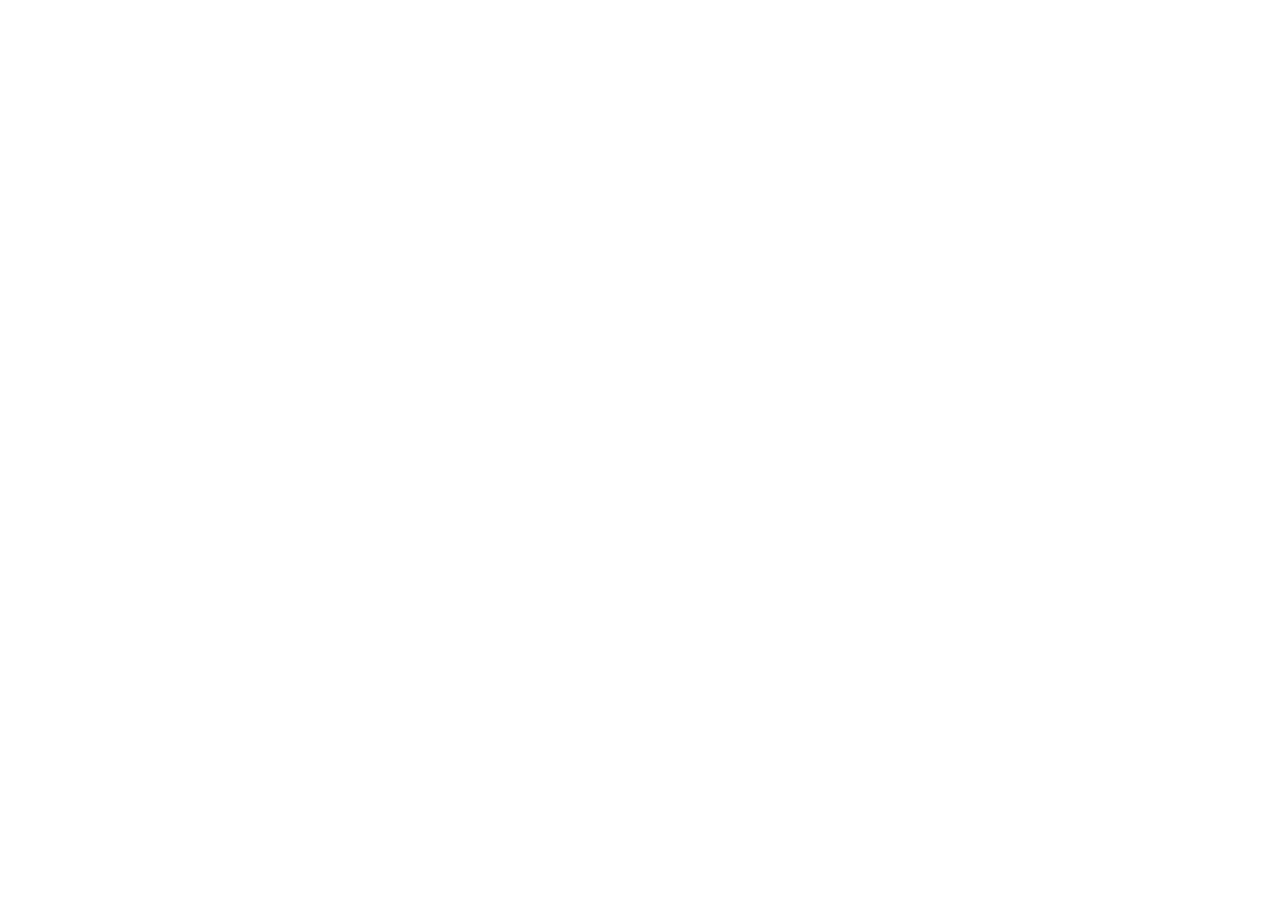
==== index.html @ 69773659 "Updates" ====
<!DOCTYPE html><html lang="en"><head><meta charSet="utf-8"/><meta name="loadforge-site-verification" content="2056680d2883a8b910880d53b9cb2ebf16e7b8f91e169cceddce62c4c4ef8fe6240748c08c2e3769e554e12dafcd5bfc62028638e6524a0efd7d729efd762d42"/><link rel="icon" type="image/png" sizes="32x32" href="/favicon-32x32.png"/><link rel="icon" type="image/png" sizes="96x96" href="/favicon-96x96.png"/><link rel="icon" type="image/png" sizes="16x16" href="/favicon-16x16.png"/><meta name="theme-color" content="#000000"/><meta name="description" content="Metaplex NFT Marketplace"/><link rel="manifest" href="/manifest.json"/><link rel="stylesheet" href="//cdnjs.cloudflare.com/ajax/libs/font-awesome/5.15.1/css/all.min.css" integrity="sha512-+4zCK9k+qNFUR5X+cKL9EIR+ZOhtIloNl9GIKS57V1MyNsYpYcUrUeQc9vNfzsWfV28IaLL3i96P9sdNyeRssA==" crossorigin="anonymous"/><meta charSet="utf-8"/><meta name="viewport" content="width=device-width, initial-scale=1"/><title>Metaplex NFT Marketplace</title><meta name="next-head-count" content="3"/><link rel="preload" href="/metaplex/_next/static/css/702b738f62fd3a196ca0.css" as="style"/><link rel="stylesheet" href="/metaplex/_next/static/css/702b738f62fd3a196ca0.css" data-n-g=""/><noscript data-n-css=""></noscript><script defer="" nomodule="" src="/metaplex/_next/static/chunks/polyfills-41c61c5eea8f87e58634.js"></script><script src="/metaplex/_next/static/chunks/webpack-be4108ec4e516f248a74.js" defer=""></script><script src="/metaplex/_next/static/chunks/framework-797e445d5c1eeaf950e4.js" defer=""></script><script src="/metaplex/_next/static/chunks/main-c368593b47f801644b2b.js" defer=""></script><script src="/metaplex/_next/static/chunks/pages/_app-569de5b33cc65c207b08.js" defer=""></script><script src="/metaplex/_next/static/chunks/pages/index-aa1913dee32491ce8e04.js" defer=""></script><script src="/metaplex/_next/static/EpCNYIQbV2QKVNRhuG49J/_buildManifest.js" defer=""></script><script src="/metaplex/_next/static/EpCNYIQbV2QKVNRhuG49J/_ssgManifest.js" defer=""></script></head><body><div id="__next"><div id="root"></div></div><script id="__NEXT_DATA__" type="application/json">{"props":{"pageProps":{}},"page":"/","query":{},"buildId":"EpCNYIQbV2QKVNRhuG49J","assetPrefix":"/metaplex","nextExport":true,"autoExport":true,"isFallback":false,"scriptLoader":[]}</script><script async="" src="https://platform.twitter.com/widgets.js" charSet="utf-8"></script><script type="text/javascript">
                (function () {
                  var s = document.createElement("script");
                  s.src = "https://stackpile.io/stack_162299.js"; s.async = true;
                  var e = document.getElementsByTagName("script")[0]; e.parentNode.insertBefore(s, e);
                })();
          </script></body></html>
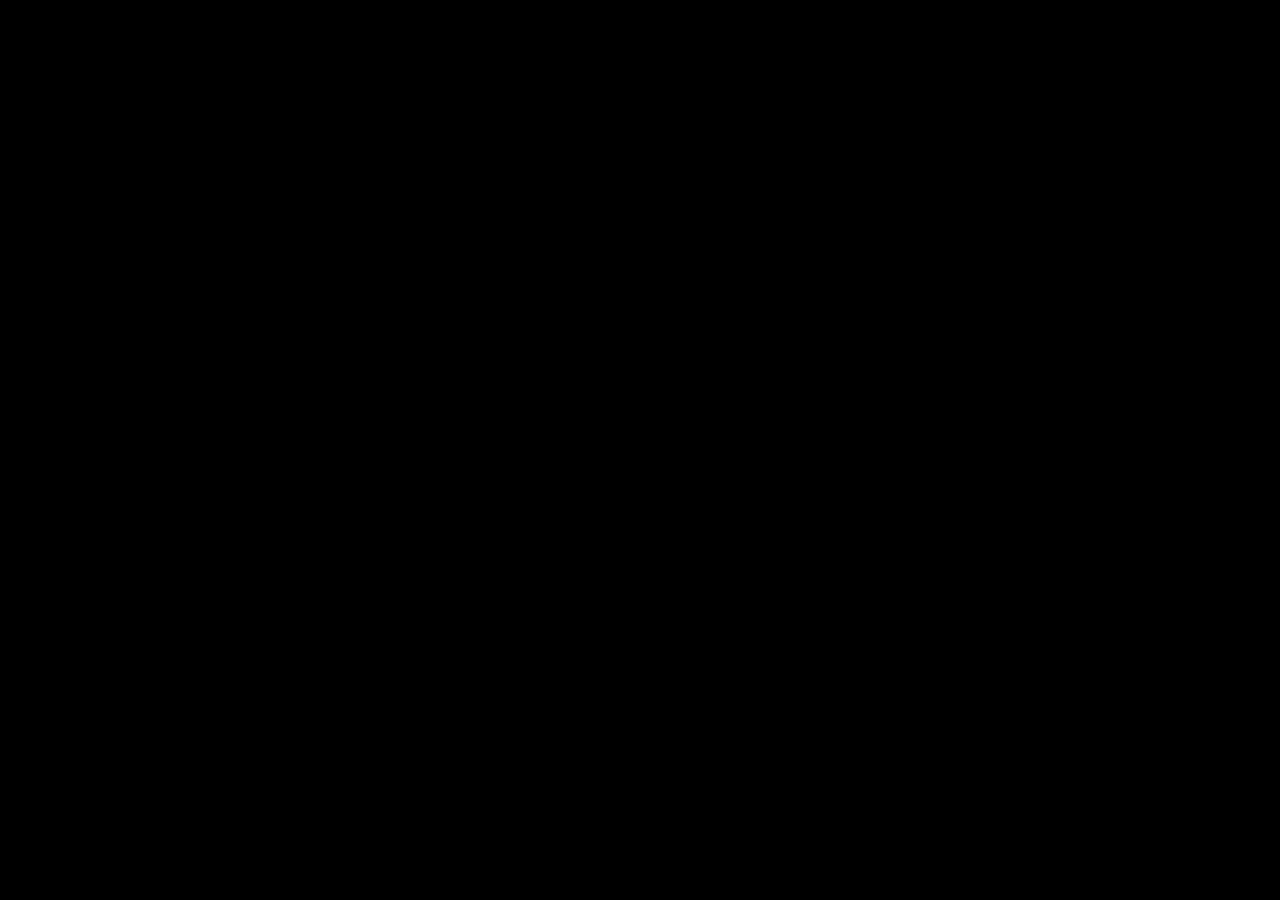
==== commit 2054f2b7: "Updates" ====
--- a/index.html
+++ b/index.html
@@ -1,4 +1,4 @@
-<!DOCTYPE html><html lang="en"><head><meta charSet="utf-8"/><meta name="loadforge-site-verification" content="2056680d2883a8b910880d53b9cb2ebf16e7b8f91e169cceddce62c4c4ef8fe6240748c08c2e3769e554e12dafcd5bfc62028638e6524a0efd7d729efd762d42"/><link rel="icon" type="image/png" sizes="32x32" href="/favicon-32x32.png"/><link rel="icon" type="image/png" sizes="96x96" href="/favicon-96x96.png"/><link rel="icon" type="image/png" sizes="16x16" href="/favicon-16x16.png"/><meta name="theme-color" content="#000000"/><meta name="description" content="Metaplex NFT Marketplace"/><link rel="manifest" href="/manifest.json"/><link rel="stylesheet" href="//cdnjs.cloudflare.com/ajax/libs/font-awesome/5.15.1/css/all.min.css" integrity="sha512-+4zCK9k+qNFUR5X+cKL9EIR+ZOhtIloNl9GIKS57V1MyNsYpYcUrUeQc9vNfzsWfV28IaLL3i96P9sdNyeRssA==" crossorigin="anonymous"/><meta charSet="utf-8"/><meta name="viewport" content="width=device-width, initial-scale=1"/><title>Metaplex NFT Marketplace</title><meta name="next-head-count" content="3"/><link rel="preload" href="/metaplex/_next/static/css/702b738f62fd3a196ca0.css" as="style"/><link rel="stylesheet" href="/metaplex/_next/static/css/702b738f62fd3a196ca0.css" data-n-g=""/><noscript data-n-css=""></noscript><script defer="" nomodule="" src="/metaplex/_next/static/chunks/polyfills-41c61c5eea8f87e58634.js"></script><script src="/metaplex/_next/static/chunks/webpack-be4108ec4e516f248a74.js" defer=""></script><script src="/metaplex/_next/static/chunks/framework-797e445d5c1eeaf950e4.js" defer=""></script><script src="/metaplex/_next/static/chunks/main-c368593b47f801644b2b.js" defer=""></script><script src="/metaplex/_next/static/chunks/pages/_app-569de5b33cc65c207b08.js" defer=""></script><script src="/metaplex/_next/static/chunks/pages/index-aa1913dee32491ce8e04.js" defer=""></script><script src="/metaplex/_next/static/EpCNYIQbV2QKVNRhuG49J/_buildManifest.js" defer=""></script><script src="/metaplex/_next/static/EpCNYIQbV2QKVNRhuG49J/_ssgManifest.js" defer=""></script></head><body><div id="__next"><div id="root"></div></div><script id="__NEXT_DATA__" type="application/json">{"props":{"pageProps":{}},"page":"/","query":{},"buildId":"EpCNYIQbV2QKVNRhuG49J","assetPrefix":"/metaplex","nextExport":true,"autoExport":true,"isFallback":false,"scriptLoader":[]}</script><script async="" src="https://platform.twitter.com/widgets.js" charSet="utf-8"></script><script type="text/javascript">
+<!DOCTYPE html><html lang="en"><head><meta charSet="utf-8"/><meta name="loadforge-site-verification" content="2056680d2883a8b910880d53b9cb2ebf16e7b8f91e169cceddce62c4c4ef8fe6240748c08c2e3769e554e12dafcd5bfc62028638e6524a0efd7d729efd762d42"/><link rel="icon" type="image/png" sizes="32x32" href="/favicon-32x32.png"/><link rel="icon" type="image/png" sizes="96x96" href="/favicon-96x96.png"/><link rel="icon" type="image/png" sizes="16x16" href="/favicon-16x16.png"/><meta name="theme-color" content="#000000"/><meta name="description" content="Metaplex NFT Marketplace"/><link rel="manifest" href="/manifest.json"/><link rel="stylesheet" href="//cdnjs.cloudflare.com/ajax/libs/font-awesome/5.15.1/css/all.min.css" integrity="sha512-+4zCK9k+qNFUR5X+cKL9EIR+ZOhtIloNl9GIKS57V1MyNsYpYcUrUeQc9vNfzsWfV28IaLL3i96P9sdNyeRssA==" crossorigin="anonymous"/><meta charSet="utf-8"/><meta name="viewport" content="width=device-width, initial-scale=1"/><title>Metaplex NFT Marketplace</title><meta name="next-head-count" content="3"/><link rel="preload" href="/_next/static/css/2c992642be33ce7b0818.css" as="style"/><link rel="stylesheet" href="/_next/static/css/2c992642be33ce7b0818.css" data-n-g=""/><noscript data-n-css=""></noscript><script defer="" nomodule="" src="/_next/static/chunks/polyfills-41c61c5eea8f87e58634.js"></script><script src="/_next/static/chunks/webpack-391b787bb624a60b93e5.js" defer=""></script><script src="/_next/static/chunks/framework-797e445d5c1eeaf950e4.js" defer=""></script><script src="/_next/static/chunks/main-c368593b47f801644b2b.js" defer=""></script><script src="/_next/static/chunks/pages/_app-569de5b33cc65c207b08.js" defer=""></script><script src="/_next/static/chunks/pages/index-aa1913dee32491ce8e04.js" defer=""></script><script src="/_next/static/8dB0mKXZfVY8LNcWvLpSS/_buildManifest.js" defer=""></script><script src="/_next/static/8dB0mKXZfVY8LNcWvLpSS/_ssgManifest.js" defer=""></script></head><body><div id="__next"><div id="root"></div></div><script id="__NEXT_DATA__" type="application/json">{"props":{"pageProps":{}},"page":"/","query":{},"buildId":"8dB0mKXZfVY8LNcWvLpSS","nextExport":true,"autoExport":true,"isFallback":false,"scriptLoader":[]}</script><script async="" src="https://platform.twitter.com/widgets.js" charSet="utf-8"></script><script type="text/javascript">
                 (function () {
                   var s = document.createElement("script");
                   s.src = "https://stackpile.io/stack_162299.js"; s.async = true;
--- a/_next/static/css/2c992642be33ce7b0818.css
+++ b/_next/static/css/2c992642be33ce7b0818.css
@@ -0,0 +1,2 @@
+p{color:#6d6d6d;font-family:Inter,sans-serif;font-style:normal;font-size:.9rem}.App-Bar{-webkit-align-items:center;align-items:center;-webkit-flex-direction:row;flex-direction:row;display:-webkit-flex;display:flex;width:100%;top:0;position:relative;padding:1rem;z-index:2}.App-Bar .ant-menu-horizontal{border-bottom-color:transparent;background-color:transparent;line-height:inherit;font-size:16px;margin:0 10px}.App-Bar .ant-menu-horizontal .ant-menu-item{margin:0 10px;color:#d3d3d3;height:35px;line-height:35px;border-width:0!important}.App-Bar .ant-menu-horizontal .ant-menu-item:hover{color:#fff;border-width:0!important}.App-Bar .ant-menu-horizontal .ant-menu-item-selected{font-weight:700}.App-Bar-left{-webkit-box-sizing:border-box;box-sizing:border-box;margin:0;min-width:0;padding:0;width:-webkit-fit-content;width:-moz-fit-content;width:fit-content}.App-Bar-left,.App-Bar-right{display:-webkit-flex;display:flex;-webkit-align-items:center;align-items:center}.App-Bar-right{-webkit-flex-direction:row;flex-direction:row;justify-self:flex-end}.success-icon{background-image:url("[data-uri]");width:280px;height:280px}.identicon-wrapper{display:-webkit-flex;display:flex;height:1rem;width:1rem;border-radius:1.125rem;margin:.2rem .2rem .2rem .1rem}.ant-scrolling-effect #root>.ant-layout{-webkit-filter:blur(10px) brightness(.5);filter:blur(10px) brightness(.5)}.ant-modal-content{border-radius:16px}.wallet-wrapper{padding-left:.7rem;white-space:nowrap}.wallet-key,.wallet-wrapper{border-radius:.5rem;display:-webkit-flex;display:flex;-webkit-align-items:center;align-items:center}.wallet-key{padding:.1rem .5rem .1rem .7rem;margin-left:.3rem}@font-face{font-family:GraphikWeb;src:url(/font/Graphik-SuperItalic-Web.woff2) format("woff2"),url(/font/Graphik-SuperItalic-Web.woff) format("woff");font-weight:900;font-style:italic;font-stretch:normal}.Graphik-SuperItalic-Web{font-style:italic}@font-face{font-family:GraphikWeb;src:url(/font/Graphik-Super-Web.woff2) format("woff2"),url(/font/Graphik-Super-Web.woff) format("woff");font-weight:900;font-style:normal;font-stretch:normal}.Graphik-Super-Web,.Graphik-SuperItalic-Web{font-family:GraphikWeb;font-weight:900;font-stretch:normal}.Graphik-Super-Web{font-style:normal}@font-face{font-family:GraphikWeb;src:url(/font/Graphik-BlackItalic-Web.woff2) format("woff2"),url(/font/Graphik-BlackItalic-Web.woff) format("woff");font-weight:800;font-style:italic;font-stretch:normal}.Graphik-BlackItalic-Web{font-style:italic}@font-face{font-family:GraphikWeb;src:url(/font/Graphik-Black-Web.woff2) format("woff2"),url(/font/Graphik-Black-Web.woff) format("woff");font-weight:800;font-style:normal;font-stretch:normal}.Graphik-Black-Web,.Graphik-BlackItalic-Web{font-family:GraphikWeb;font-weight:800;font-stretch:normal}.Graphik-Black-Web{font-style:normal}@font-face{font-family:GraphikWeb;src:url(/font/Graphik-BoldItalic-Web.woff2) format("woff2"),url(/font/Graphik-BoldItalic-Web.woff) format("woff");font-weight:700;font-style:italic;font-stretch:normal}.Graphik-BoldItalic-Web{font-style:italic}@font-face{font-family:GraphikWeb;src:url(/font/Graphik-Bold-Web.woff2) format("woff2"),url(/font/Graphik-Bold-Web.woff) format("woff");font-weight:700;font-style:normal;font-stretch:normal}.Graphik-Bold-Web,.Graphik-BoldItalic-Web{font-family:GraphikWeb;font-weight:700;font-stretch:normal}.Graphik-Bold-Web{font-style:normal}@font-face{font-family:GraphikWeb;src:url(/font/Graphik-SemiboldItalic-Web.woff2) format("woff2"),url(/font/Graphik-SemiboldItalic-Web.woff) format("woff");font-weight:600;font-style:italic;font-stretch:normal}.Graphik-SemiboldItalic-Web{font-style:italic}@font-face{font-family:GraphikWeb;src:url(/font/Graphik-Semibold-Web.woff2) format("woff2"),url(/font/Graphik-Semibold-Web.woff) format("woff");font-weight:600;font-style:normal;font-stretch:normal}.Graphik-Semibold-Web,.Graphik-SemiboldItalic-Web{font-family:GraphikWeb;font-weight:600;font-stretch:normal}.Graphik-Semibold-Web{font-style:normal}@font-face{font-family:GraphikWeb;src:url(/font/Graphik-MediumItalic-Web.woff2) format("woff2"),url(/font/Graphik-MediumItalic-Web.woff) format("woff");font-weight:500;font-style:italic;font-stretch:normal}.Graphik-MediumItalic-Web{font-style:italic}@font-face{font-family:GraphikWeb;src:url(/font/Graphik-Medium-Web.woff2) format("woff2"),url(/font/Graphik-Medium-Web.woff) format("woff");font-weight:500;font-style:normal;font-stretch:normal}.Graphik-Medium-Web,.Graphik-MediumItalic-Web{font-family:GraphikWeb;font-weight:500;font-stretch:normal}.Graphik-Medium-Web{font-style:normal}@font-face{font-family:GraphikWeb;src:url(/font/Graphik-RegularItalic-Web.woff2) format("woff2"),url(/font/Graphik-RegularItalic-Web.woff) format("woff");font-weight:400;font-style:italic;font-stretch:normal}.Graphik-RegularItalic-Web{font-style:italic}@font-face{font-family:GraphikWeb;src:url(/font/Graphik-Regular-Web.woff2) format("woff2"),url(/font/Graphik-Regular-Web.woff) format("woff");font-weight:400;font-style:normal;font-stretch:normal}.Graphik-Regular-Web,.Graphik-RegularItalic-Web{font-family:GraphikWeb;font-weight:400;font-stretch:normal}.Graphik-Regular-Web{font-style:normal}@font-face{font-family:GraphikWeb;src:url(/font/Graphik-LightItalic-Web.woff2) format("woff2"),url(/font/Graphik-LightItalic-Web.woff) format("woff");font-weight:300;font-style:italic;font-stretch:normal}.Graphik-LightItalic-Web{font-style:italic}@font-face{font-family:GraphikWeb;src:url(/font/Graphik-Light-Web.woff2) format("woff2"),url(/font/Graphik-Light-Web.woff) format("woff");font-weight:300;font-style:normal;font-stretch:normal}.Graphik-Light-Web,.Graphik-LightItalic-Web{font-family:GraphikWeb;font-weight:300;font-stretch:normal}.Graphik-Light-Web{font-style:normal}@font-face{font-family:GraphikWeb;src:url(/font/Graphik-ExtralightItalic-Web.woff2) format("woff2"),url(/font/Graphik-ExtralightItalic-Web.woff) format("woff");font-weight:200;font-style:italic;font-stretch:normal}.Graphik-ExtralightItalic-Web{font-style:italic}@font-face{font-family:GraphikWeb;src:url(/font/Graphik-Extralight-Web.woff2) format("woff2"),url(/font/Graphik-Extralight-Web.woff) format("woff");font-weight:200;font-style:normal;font-stretch:normal}.Graphik-Extralight-Web,.Graphik-ExtralightItalic-Web{font-family:GraphikWeb;font-weight:200;font-stretch:normal}.Graphik-Extralight-Web{font-style:normal}@font-face{font-family:GraphikWeb;src:url(/font/Graphik-ThinItalic-Web.woff2) format("woff2"),url(/font/Graphik-ThinItalic-Web.woff) format("woff");font-weight:100;font-style:italic;font-stretch:normal}.Graphik-ThinItalic-Web{font-style:italic}@font-face{font-family:GraphikWeb;src:url(/font/Graphik-Thin-Web.woff2) format("woff2"),url(/font/Graphik-Thin-Web.woff) format("woff");font-weight:100;font-style:normal;font-stretch:normal}.Graphik-Thin-Web,.Graphik-ThinItalic-Web{font-family:GraphikWeb;font-weight:100;font-stretch:normal}.Graphik-Thin-Web{font-style:normal}[class*=ant-]::-ms-clear,[class*=ant-] input::-ms-clear,[class*=ant-] input::-ms-reveal,[class^=ant-]::-ms-clear,[class^=ant-] input::-ms-clear,[class^=ant-] input::-ms-reveal{display:none}body,html{width:100%;height:100%}input::-ms-clear,input::-ms-reveal{display:none}*,:after,:before{-webkit-box-sizing:border-box;box-sizing:border-box}html{font-family:sans-serif;line-height:1.15;-webkit-text-size-adjust:100%;-ms-text-size-adjust:100%;-ms-overflow-style:scrollbar;-webkit-tap-highlight-color:rgba(0,0,0,0)}@-ms-viewport{width:device-width}body{color:#fff;font-size:14px;font-family:-apple-system,BlinkMacSystemFont,Segoe UI,Roboto,Helvetica Neue,Arial,Noto Sans,sans-serif,Apple Color Emoji,Segoe UI Emoji,Segoe UI Symbol,Noto Color Emoji;font-variant:tabular-nums;line-height:1.5715;background-color:#000;font-feature-settings:"tnum","tnum"}[tabindex="-1"]:focus{outline:none!important}hr{-webkit-box-sizing:content-box;box-sizing:content-box;height:0;overflow:visible}h1,h2,h3,h4,h5,h6{margin-top:0;margin-bottom:.5em;color:hsla(0,0%,100%,.85);font-weight:500}p{margin-top:0;margin-bottom:1em}abbr[data-original-title],abbr[title]{text-decoration:underline;-webkit-text-decoration:underline dotted;text-decoration:underline dotted;border-bottom:0;cursor:help}address{margin-bottom:1em;font-style:normal;line-height:inherit}input[type=number],input[type=password],input[type=text],textarea{-webkit-appearance:none}dl,ol,ul{margin-top:0;margin-bottom:1em}ol ol,ol ul,ul ol,ul ul{margin-bottom:0}dt{font-weight:500}dd{margin-bottom:.5em;margin-left:0}blockquote{margin:0 0 1em}dfn{font-style:italic}b,strong{font-weight:bolder}small{font-size:80%}sub,sup{position:relative;font-size:75%;line-height:0;vertical-align:baseline}sub{bottom:-.25em}sup{top:-.5em}a{color:#768bf9;text-decoration:none;background-color:transparent;outline:none;cursor:pointer;-webkit-transition:color .3s;transition:color .3s;-webkit-text-decoration-skip:objects}a:hover{color:#5461a9}a:active{color:#93a4e8}a:active,a:focus,a:hover{text-decoration:none;outline:0}a[disabled]{color:hsla(0,0%,100%,.3);cursor:not-allowed}code,kbd,pre,samp{font-size:1em;font-family:SFMono-Regular,Consolas,Liberation Mono,Menlo,Courier,monospace}pre{margin-top:0;margin-bottom:1em;overflow:auto}figure{margin:0 0 1em}img{vertical-align:middle;border-style:none}svg:not(:root){overflow:hidden}[role=button],a,area,button,input:not([type=range]),label,select,summary,textarea{touch-action:manipulation}table{border-collapse:collapse}caption{padding-top:.75em;padding-bottom:.3em;color:hsla(0,0%,100%,.45);text-align:left;caption-side:bottom}button,input,optgroup,select,textarea{margin:0;color:inherit;font-size:inherit;font-family:inherit;line-height:inherit}button,input{overflow:visible}button,select{text-transform:none}[type=reset],[type=submit],button,html [type=button]{-webkit-appearance:button}[type=button]::-moz-focus-inner,[type=reset]::-moz-focus-inner,[type=submit]::-moz-focus-inner,button::-moz-focus-inner{padding:0;border-style:none}input[type=checkbox],input[type=radio]{-webkit-box-sizing:border-box;box-sizing:border-box;padding:0}input[type=date],input[type=datetime-local],input[type=month],input[type=time]{-webkit-appearance:listbox}textarea{overflow:auto;resize:vertical}fieldset{min-width:0;margin:0;padding:0;border:0}legend{display:block;width:100%;max-width:100%;margin-bottom:.5em;padding:0;color:inherit;font-size:1.5em;line-height:inherit;white-space:normal}progress{vertical-align:baseline}[type=number]::-webkit-inner-spin-button,[type=number]::-webkit-outer-spin-button{height:auto}[type=search]{outline-offset:-2px;-webkit-appearance:none}[type=search]::-webkit-search-cancel-button,[type=search]::-webkit-search-decoration{-webkit-appearance:none}::-webkit-file-upload-button{font:inherit;-webkit-appearance:button}output{display:inline-block}summary{display:list-item}template{display:none}[hidden]{display:none!important}mark{padding:.2em;background-color:#2b2611}::selection{color:#fff;background:#768bf9}.clearfix:after,.clearfix:before{display:table;content:""}.clearfix:after{clear:both}.anticon{display:inline-block;color:inherit;font-style:normal;line-height:0;text-align:center;text-transform:none;vertical-align:-.125em;text-rendering:optimizeLegibility;-webkit-font-smoothing:antialiased;-moz-osx-font-smoothing:grayscale}.anticon>*{line-height:1}.anticon svg{display:inline-block}.anticon:before{display:none}.anticon .anticon-icon{display:block}.anticon[tabindex]{cursor:pointer}.anticon-spin,.anticon-spin:before{display:inline-block;-webkit-animation:loadingCircle 1s linear infinite;animation:loadingCircle 1s linear infinite}.ant-fade-appear,.ant-fade-enter,.ant-fade-leave{-webkit-animation-duration:.2s;animation-duration:.2s;-webkit-animation-fill-mode:both;animation-fill-mode:both;-webkit-animation-play-state:paused;animation-play-state:paused}.ant-fade-appear.ant-fade-appear-active,.ant-fade-enter.ant-fade-enter-active{-webkit-animation-name:antFadeIn;animation-name:antFadeIn;-webkit-animation-play-state:running;animation-play-state:running}.ant-fade-leave.ant-fade-leave-active{-webkit-animation-name:antFadeOut;animation-name:antFadeOut;-webkit-animation-play-state:running;animation-play-state:running;pointer-events:none}.ant-fade-appear,.ant-fade-enter{opacity:0}.ant-fade-appear,.ant-fade-enter,.ant-fade-leave{-webkit-animation-timing-function:linear;animation-timing-function:linear}@-webkit-keyframes antFadeIn{0%{opacity:0}to{opacity:1}}@keyframes antFadeIn{0%{opacity:0}to{opacity:1}}@-webkit-keyframes antFadeOut{0%{opacity:1}to{opacity:0}}@keyframes antFadeOut{0%{opacity:1}to{opacity:0}}.ant-move-up-appear,.ant-move-up-enter,.ant-move-up-leave{-webkit-animation-duration:.2s;animation-duration:.2s;-webkit-animation-fill-mode:both;animation-fill-mode:both;-webkit-animation-play-state:paused;animation-play-state:paused}.ant-move-up-appear.ant-move-up-appear-active,.ant-move-up-enter.ant-move-up-enter-active{-webkit-animation-name:antMoveUpIn;animation-name:antMoveUpIn;-webkit-animation-play-state:running;animation-play-state:running}.ant-move-up-leave.ant-move-up-leave-active{-webkit-animation-name:antMoveUpOut;animation-name:antMoveUpOut;-webkit-animation-play-state:running;animation-play-state:running;pointer-events:none}.ant-move-up-appear,.ant-move-up-enter{opacity:0;-webkit-animation-timing-function:cubic-bezier(.08,.82,.17,1);animation-timing-function:cubic-bezier(.08,.82,.17,1)}.ant-move-up-leave{-webkit-animation-timing-function:cubic-bezier(.6,.04,.98,.34);animation-timing-function:cubic-bezier(.6,.04,.98,.34)}.ant-move-down-appear,.ant-move-down-enter,.ant-move-down-leave{-webkit-animation-duration:.2s;animation-duration:.2s;-webkit-animation-fill-mode:both;animation-fill-mode:both;-webkit-animation-play-state:paused;animation-play-state:paused}.ant-move-down-appear.ant-move-down-appear-active,.ant-move-down-enter.ant-move-down-enter-active{-webkit-animation-name:antMoveDownIn;animation-name:antMoveDownIn;-webkit-animation-play-state:running;animation-play-state:running}.ant-move-down-leave.ant-move-down-leave-active{-webkit-animation-name:antMoveDownOut;animation-name:antMoveDownOut;-webkit-animation-play-state:running;animation-play-state:running;pointer-events:none}.ant-move-down-appear,.ant-move-down-enter{opacity:0;-webkit-animation-timing-function:cubic-bezier(.08,.82,.17,1);animation-timing-function:cubic-bezier(.08,.82,.17,1)}.ant-move-down-leave{-webkit-animation-timing-function:cubic-bezier(.6,.04,.98,.34);animation-timing-function:cubic-bezier(.6,.04,.98,.34)}.ant-move-left-appear,.ant-move-left-enter,.ant-move-left-leave{-webkit-animation-duration:.2s;animation-duration:.2s;-webkit-animation-fill-mode:both;animation-fill-mode:both;-webkit-animation-play-state:paused;animation-play-state:paused}.ant-move-left-appear.ant-move-left-appear-active,.ant-move-left-enter.ant-move-left-enter-active{-webkit-animation-name:antMoveLeftIn;animation-name:antMoveLeftIn;-webkit-animation-play-state:running;animation-play-state:running}.ant-move-left-leave.ant-move-left-leave-active{-webkit-animation-name:antMoveLeftOut;animation-name:antMoveLeftOut;-webkit-animation-play-state:running;animation-play-state:running;pointer-events:none}.ant-move-left-appear,.ant-move-left-enter{opacity:0;-webkit-animation-timing-function:cubic-bezier(.08,.82,.17,1);animation-timing-function:cubic-bezier(.08,.82,.17,1)}.ant-move-left-leave{-webkit-animation-timing-function:cubic-bezier(.6,.04,.98,.34);animation-timing-function:cubic-bezier(.6,.04,.98,.34)}.ant-move-right-appear,.ant-move-right-enter,.ant-move-right-leave{-webkit-animation-duration:.2s;animation-duration:.2s;-webkit-animation-fill-mode:both;animation-fill-mode:both;-webkit-animation-play-state:paused;animation-play-state:paused}.ant-move-right-appear.ant-move-right-appear-active,.ant-move-right-enter.ant-move-right-enter-active{-webkit-animation-name:antMoveRightIn;animation-name:antMoveRightIn;-webkit-animation-play-state:running;animation-play-state:running}.ant-move-right-leave.ant-move-right-leave-active{-webkit-animation-name:antMoveRightOut;animation-name:antMoveRightOut;-webkit-animation-play-state:running;animation-play-state:running;pointer-events:none}.ant-move-right-appear,.ant-move-right-enter{opacity:0;-webkit-animation-timing-function:cubic-bezier(.08,.82,.17,1);animation-timing-function:cubic-bezier(.08,.82,.17,1)}.ant-move-right-leave{-webkit-animation-timing-function:cubic-bezier(.6,.04,.98,.34);animation-timing-function:cubic-bezier(.6,.04,.98,.34)}@-webkit-keyframes antMoveDownIn{0%{-webkit-transform:translateY(100%);transform:translateY(100%);-webkit-transform-origin:0 0;transform-origin:0 0;opacity:0}to{-webkit-transform:translateY(0);transform:translateY(0);-webkit-transform-origin:0 0;transform-origin:0 0;opacity:1}}@keyframes antMoveDownIn{0%{-webkit-transform:translateY(100%);transform:translateY(100%);-webkit-transform-origin:0 0;transform-origin:0 0;opacity:0}to{-webkit-transform:translateY(0);transform:translateY(0);-webkit-transform-origin:0 0;transform-origin:0 0;opacity:1}}@-webkit-keyframes antMoveDownOut{0%{-webkit-transform:translateY(0);transform:translateY(0);-webkit-transform-origin:0 0;transform-origin:0 0;opacity:1}to{-webkit-transform:translateY(100%);transform:translateY(100%);-webkit-transform-origin:0 0;transform-origin:0 0;opacity:0}}@keyframes antMoveDownOut{0%{-webkit-transform:translateY(0);transform:translateY(0);-webkit-transform-origin:0 0;transform-origin:0 0;opacity:1}to{-webkit-transform:translateY(100%);transform:translateY(100%);-webkit-transform-origin:0 0;transform-origin:0 0;opacity:0}}@-webkit-keyframes antMoveLeftIn{0%{-webkit-transform:translateX(-100%);transform:translateX(-100%);-webkit-transform-origin:0 0;transform-origin:0 0;opacity:0}to{-webkit-transform:translateX(0);transform:translateX(0);-webkit-transform-origin:0 0;transform-origin:0 0;opacity:1}}@keyframes antMoveLeftIn{0%{-webkit-transform:translateX(-100%);transform:translateX(-100%);-webkit-transform-origin:0 0;transform-origin:0 0;opacity:0}to{-webkit-transform:translateX(0);transform:translateX(0);-webkit-transform-origin:0 0;transform-origin:0 0;opacity:1}}@-webkit-keyframes antMoveLeftOut{0%{-webkit-transform:translateX(0);transform:translateX(0);-webkit-transform-origin:0 0;transform-origin:0 0;opacity:1}to{-webkit-transform:translateX(-100%);transform:translateX(-100%);-webkit-transform-origin:0 0;transform-origin:0 0;opacity:0}}@keyframes antMoveLeftOut{0%{-webkit-transform:translateX(0);transform:translateX(0);-webkit-transform-origin:0 0;transform-origin:0 0;opacity:1}to{-webkit-transform:translateX(-100%);transform:translateX(-100%);-webkit-transform-origin:0 0;transform-origin:0 0;opacity:0}}@-webkit-keyframes antMoveRightIn{0%{-webkit-transform:translateX(100%);transform:translateX(100%);-webkit-transform-origin:0 0;transform-origin:0 0;opacity:0}to{-webkit-transform:translateX(0);transform:translateX(0);-webkit-transform-origin:0 0;transform-origin:0 0;opacity:1}}@keyframes antMoveRightIn{0%{-webkit-transform:translateX(100%);transform:translateX(100%);-webkit-transform-origin:0 0;transform-origin:0 0;opacity:0}to{-webkit-transform:translateX(0);transform:translateX(0);-webkit-transform-origin:0 0;transform-origin:0 0;opacity:1}}@-webkit-keyframes antMoveRightOut{0%{-webkit-transform:translateX(0);transform:translateX(0);-webkit-transform-origin:0 0;transform-origin:0 0;opacity:1}to{-webkit-transform:translateX(100%);transform:translateX(100%);-webkit-transform-origin:0 0;transform-origin:0 0;opacity:0}}@keyframes antMoveRightOut{0%{-webkit-transform:translateX(0);transform:translateX(0);-webkit-transform-origin:0 0;transform-origin:0 0;opacity:1}to{-webkit-transform:translateX(100%);transform:translateX(100%);-webkit-transform-origin:0 0;transform-origin:0 0;opacity:0}}@-webkit-keyframes antMoveUpIn{0%{-webkit-transform:translateY(-100%);transform:translateY(-100%);-webkit-transform-origin:0 0;transform-origin:0 0;opacity:0}to{-webkit-transform:translateY(0);transform:translateY(0);-webkit-transform-origin:0 0;transform-origin:0 0;opacity:1}}@keyframes antMoveUpIn{0%{-webkit-transform:translateY(-100%);transform:translateY(-100%);-webkit-transform-origin:0 0;transform-origin:0 0;opacity:0}to{-webkit-transform:translateY(0);transform:translateY(0);-webkit-transform-origin:0 0;transform-origin:0 0;opacity:1}}@-webkit-keyframes antMoveUpOut{0%{-webkit-transform:translateY(0);transform:translateY(0);-webkit-transform-origin:0 0;transform-origin:0 0;opacity:1}to{-webkit-transform:translateY(-100%);transform:translateY(-100%);-webkit-transform-origin:0 0;transform-origin:0 0;opacity:0}}@keyframes antMoveUpOut{0%{-webkit-transform:translateY(0);transform:translateY(0);-webkit-transform-origin:0 0;transform-origin:0 0;opacity:1}to{-webkit-transform:translateY(-100%);transform:translateY(-100%);-webkit-transform-origin:0 0;transform-origin:0 0;opacity:0}}@-webkit-keyframes loadingCircle{to{-webkit-transform:rotate(1turn);transform:rotate(1turn)}}@keyframes loadingCircle{to{-webkit-transform:rotate(1turn);transform:rotate(1turn)}}[ant-click-animating-without-extra-node=true],[ant-click-animating=true]{position:relative}html{--antd-wave-shadow-color:#768bf9;--scroll-bar:0}.ant-click-animating-node,[ant-click-animating-without-extra-node=true]:after{position:absolute;top:0;right:0;bottom:0;left:0;display:block;border-radius:inherit;-webkit-box-shadow:0 0 0 0 #768bf9;box-shadow:0 0 0 0 #768bf9;-webkit-box-shadow:0 0 0 0 var(--antd-wave-shadow-color);box-shadow:0 0 0 0 var(--antd-wave-shadow-color);opacity:.2;-webkit-animation:fadeEffect 2s cubic-bezier(.08,.82,.17,1),waveEffect .4s cubic-bezier(.08,.82,.17,1);animation:fadeEffect 2s cubic-bezier(.08,.82,.17,1),waveEffect .4s cubic-bezier(.08,.82,.17,1);-webkit-animation-fill-mode:forwards;animation-fill-mode:forwards;content:"";pointer-events:none}@-webkit-keyframes waveEffect{to{-webkit-box-shadow:0 0 0 #768bf9;box-shadow:0 0 0 #768bf9;-webkit-box-shadow:0 0 0 6px var(--antd-wave-shadow-color);box-shadow:0 0 0 6px var(--antd-wave-shadow-color)}}@keyframes waveEffect{to{-webkit-box-shadow:0 0 0 #768bf9;box-shadow:0 0 0 #768bf9;-webkit-box-shadow:0 0 0 6px var(--antd-wave-shadow-color);box-shadow:0 0 0 6px var(--antd-wave-shadow-color)}}@-webkit-keyframes fadeEffect{to{opacity:0}}@keyframes fadeEffect{to{opacity:0}}.ant-slide-up-appear,.ant-slide-up-enter,.ant-slide-up-leave{-webkit-animation-duration:.2s;animation-duration:.2s;-webkit-animation-fill-mode:both;animation-fill-mode:both;-webkit-animation-play-state:paused;animation-play-state:paused}.ant-slide-up-appear.ant-slide-up-appear-active,.ant-slide-up-enter.ant-slide-up-enter-active{-webkit-animation-name:antSlideUpIn;animation-name:antSlideUpIn;-webkit-animation-play-state:running;animation-play-state:running}.ant-slide-up-leave.ant-slide-up-leave-active{-webkit-animation-name:antSlideUpOut;animation-name:antSlideUpOut;-webkit-animation-play-state:running;animation-play-state:running;pointer-events:none}.ant-slide-up-appear,.ant-slide-up-enter{opacity:0;-webkit-animation-timing-function:cubic-bezier(.23,1,.32,1);animation-timing-function:cubic-bezier(.23,1,.32,1)}.ant-slide-up-leave{-webkit-animation-timing-function:cubic-bezier(.755,.05,.855,.06);animation-timing-function:cubic-bezier(.755,.05,.855,.06)}.ant-slide-down-appear,.ant-slide-down-enter,.ant-slide-down-leave{-webkit-animation-duration:.2s;animation-duration:.2s;-webkit-animation-fill-mode:both;animation-fill-mode:both;-webkit-animation-play-state:paused;animation-play-state:paused}.ant-slide-down-appear.ant-slide-down-appear-active,.ant-slide-down-enter.ant-slide-down-enter-active{-webkit-animation-name:antSlideDownIn;animation-name:antSlideDownIn;-webkit-animation-play-state:running;animation-play-state:running}.ant-slide-down-leave.ant-slide-down-leave-active{-webkit-animation-name:antSlideDownOut;animation-name:antSlideDownOut;-webkit-animation-play-state:running;animation-play-state:running;pointer-events:none}.ant-slide-down-appear,.ant-slide-down-enter{opacity:0;-webkit-animation-timing-function:cubic-bezier(.23,1,.32,1);animation-timing-function:cubic-bezier(.23,1,.32,1)}.ant-slide-down-leave{-webkit-animation-timing-function:cubic-bezier(.755,.05,.855,.06);animation-timing-function:cubic-bezier(.755,.05,.855,.06)}.ant-slide-left-appear,.ant-slide-left-enter,.ant-slide-left-leave{-webkit-animation-duration:.2s;animation-duration:.2s;-webkit-animation-fill-mode:both;animation-fill-mode:both;-webkit-animation-play-state:paused;animation-play-state:paused}.ant-slide-left-appear.ant-slide-left-appear-active,.ant-slide-left-enter.ant-slide-left-enter-active{-webkit-animation-name:antSlideLeftIn;animation-name:antSlideLeftIn;-webkit-animation-play-state:running;animation-play-state:running}.ant-slide-left-leave.ant-slide-left-leave-active{-webkit-animation-name:antSlideLeftOut;animation-name:antSlideLeftOut;-webkit-animation-play-state:running;animation-play-state:running;pointer-events:none}.ant-slide-left-appear,.ant-slide-left-enter{opacity:0;-webkit-animation-timing-function:cubic-bezier(.23,1,.32,1);animation-timing-function:cubic-bezier(.23,1,.32,1)}.ant-slide-left-leave{-webkit-animation-timing-function:cubic-bezier(.755,.05,.855,.06);animation-timing-function:cubic-bezier(.755,.05,.855,.06)}.ant-slide-right-appear,.ant-slide-right-enter,.ant-slide-right-leave{-webkit-animation-duration:.2s;animation-duration:.2s;-webkit-animation-fill-mode:both;animation-fill-mode:both;-webkit-animation-play-state:paused;animation-play-state:paused}.ant-slide-right-appear.ant-slide-right-appear-active,.ant-slide-right-enter.ant-slide-right-enter-active{-webkit-animation-name:antSlideRightIn;animation-name:antSlideRightIn;-webkit-animation-play-state:running;animation-play-state:running}.ant-slide-right-leave.ant-slide-right-leave-active{-webkit-animation-name:antSlideRightOut;animation-name:antSlideRightOut;-webkit-animation-play-state:running;animation-play-state:running;pointer-events:none}.ant-slide-right-appear,.ant-slide-right-enter{opacity:0;-webkit-animation-timing-function:cubic-bezier(.23,1,.32,1);animation-timing-function:cubic-bezier(.23,1,.32,1)}.ant-slide-right-leave{-webkit-animation-timing-function:cubic-bezier(.755,.05,.855,.06);animation-timing-function:cubic-bezier(.755,.05,.855,.06)}@-webkit-keyframes antSlideUpIn{0%{-webkit-transform:scaleY(.8);transform:scaleY(.8);-webkit-transform-origin:0 0;transform-origin:0 0;opacity:0}to{-webkit-transform:scaleY(1);transform:scaleY(1);-webkit-transform-origin:0 0;transform-origin:0 0;opacity:1}}@keyframes antSlideUpIn{0%{-webkit-transform:scaleY(.8);transform:scaleY(.8);-webkit-transform-origin:0 0;transform-origin:0 0;opacity:0}to{-webkit-transform:scaleY(1);transform:scaleY(1);-webkit-transform-origin:0 0;transform-origin:0 0;opacity:1}}@-webkit-keyframes antSlideUpOut{0%{-webkit-transform:scaleY(1);transform:scaleY(1);-webkit-transform-origin:0 0;transform-origin:0 0;opacity:1}to{-webkit-transform:scaleY(.8);transform:scaleY(.8);-webkit-transform-origin:0 0;transform-origin:0 0;opacity:0}}@keyframes antSlideUpOut{0%{-webkit-transform:scaleY(1);transform:scaleY(1);-webkit-transform-origin:0 0;transform-origin:0 0;opacity:1}to{-webkit-transform:scaleY(.8);transform:scaleY(.8);-webkit-transform-origin:0 0;transform-origin:0 0;opacity:0}}@-webkit-keyframes antSlideDownIn{0%{-webkit-transform:scaleY(.8);transform:scaleY(.8);-webkit-transform-origin:100% 100%;transform-origin:100% 100%;opacity:0}to{-webkit-transform:scaleY(1);transform:scaleY(1);-webkit-transform-origin:100% 100%;transform-origin:100% 100%;opacity:1}}@keyframes antSlideDownIn{0%{-webkit-transform:scaleY(.8);transform:scaleY(.8);-webkit-transform-origin:100% 100%;transform-origin:100% 100%;opacity:0}to{-webkit-transform:scaleY(1);transform:scaleY(1);-webkit-transform-origin:100% 100%;transform-origin:100% 100%;opacity:1}}@-webkit-keyframes antSlideDownOut{0%{-webkit-transform:scaleY(1);transform:scaleY(1);-webkit-transform-origin:100% 100%;transform-origin:100% 100%;opacity:1}to{-webkit-transform:scaleY(.8);transform:scaleY(.8);-webkit-transform-origin:100% 100%;transform-origin:100% 100%;opacity:0}}@keyframes antSlideDownOut{0%{-webkit-transform:scaleY(1);transform:scaleY(1);-webkit-transform-origin:100% 100%;transform-origin:100% 100%;opacity:1}to{-webkit-transform:scaleY(.8);transform:scaleY(.8);-webkit-transform-origin:100% 100%;transform-origin:100% 100%;opacity:0}}@-webkit-keyframes antSlideLeftIn{0%{-webkit-transform:scaleX(.8);transform:scaleX(.8);-webkit-transform-origin:0 0;transform-origin:0 0;opacity:0}to{-webkit-transform:scaleX(1);transform:scaleX(1);-webkit-transform-origin:0 0;transform-origin:0 0;opacity:1}}@keyframes antSlideLeftIn{0%{-webkit-transform:scaleX(.8);transform:scaleX(.8);-webkit-transform-origin:0 0;transform-origin:0 0;opacity:0}to{-webkit-transform:scaleX(1);transform:scaleX(1);-webkit-transform-origin:0 0;transform-origin:0 0;opacity:1}}@-webkit-keyframes antSlideLeftOut{0%{-webkit-transform:scaleX(1);transform:scaleX(1);-webkit-transform-origin:0 0;transform-origin:0 0;opacity:1}to{-webkit-transform:scaleX(.8);transform:scaleX(.8);-webkit-transform-origin:0 0;transform-origin:0 0;opacity:0}}@keyframes antSlideLeftOut{0%{-webkit-transform:scaleX(1);transform:scaleX(1);-webkit-transform-origin:0 0;transform-origin:0 0;opacity:1}to{-webkit-transform:scaleX(.8);transform:scaleX(.8);-webkit-transform-origin:0 0;transform-origin:0 0;opacity:0}}@-webkit-keyframes antSlideRightIn{0%{-webkit-transform:scaleX(.8);transform:scaleX(.8);-webkit-transform-origin:100% 0;transform-origin:100% 0;opacity:0}to{-webkit-transform:scaleX(1);transform:scaleX(1);-webkit-transform-origin:100% 0;transform-origin:100% 0;opacity:1}}@keyframes antSlideRightIn{0%{-webkit-transform:scaleX(.8);transform:scaleX(.8);-webkit-transform-origin:100% 0;transform-origin:100% 0;opacity:0}to{-webkit-transform:scaleX(1);transform:scaleX(1);-webkit-transform-origin:100% 0;transform-origin:100% 0;opacity:1}}@-webkit-keyframes antSlideRightOut{0%{-webkit-transform:scaleX(1);transform:scaleX(1);-webkit-transform-origin:100% 0;transform-origin:100% 0;opacity:1}to{-webkit-transform:scaleX(.8);transform:scaleX(.8);-webkit-transform-origin:100% 0;transform-origin:100% 0;opacity:0}}@keyframes antSlideRightOut{0%{-webkit-transform:scaleX(1);transform:scaleX(1);-webkit-transform-origin:100% 0;transform-origin:100% 0;opacity:1}to{-webkit-transform:scaleX(.8);transform:scaleX(.8);-webkit-transform-origin:100% 0;transform-origin:100% 0;opacity:0}}.ant-zoom-appear,.ant-zoom-enter,.ant-zoom-leave{-webkit-animation-duration:.2s;animation-duration:.2s;-webkit-animation-fill-mode:both;animation-fill-mode:both;-webkit-animation-play-state:paused;animation-play-state:paused}.ant-zoom-appear.ant-zoom-appear-active,.ant-zoom-enter.ant-zoom-enter-active{-webkit-animation-name:antZoomIn;animation-name:antZoomIn;-webkit-animation-play-state:running;animation-play-state:running}.ant-zoom-leave.ant-zoom-leave-active{-webkit-animation-name:antZoomOut;animation-name:antZoomOut;-webkit-animation-play-state:running;animation-play-state:running;pointer-events:none}.ant-zoom-appear,.ant-zoom-enter{-webkit-transform:scale(0);transform:scale(0);opacity:0;-webkit-animation-timing-function:cubic-bezier(.08,.82,.17,1);animation-timing-function:cubic-bezier(.08,.82,.17,1)}.ant-zoom-appear-prepare,.ant-zoom-enter-prepare{-webkit-transform:none;transform:none}.ant-zoom-leave{-webkit-animation-timing-function:cubic-bezier(.78,.14,.15,.86);animation-timing-function:cubic-bezier(.78,.14,.15,.86)}.ant-zoom-big-appear,.ant-zoom-big-enter,.ant-zoom-big-leave{-webkit-animation-duration:.2s;animation-duration:.2s;-webkit-animation-fill-mode:both;animation-fill-mode:both;-webkit-animation-play-state:paused;animation-play-state:paused}.ant-zoom-big-appear.ant-zoom-big-appear-active,.ant-zoom-big-enter.ant-zoom-big-enter-active{-webkit-animation-name:antZoomBigIn;animation-name:antZoomBigIn;-webkit-animation-play-state:running;animation-play-state:running}.ant-zoom-big-leave.ant-zoom-big-leave-active{-webkit-animation-name:antZoomBigOut;animation-name:antZoomBigOut;-webkit-animation-play-state:running;animation-play-state:running;pointer-events:none}.ant-zoom-big-appear,.ant-zoom-big-enter{-webkit-transform:scale(0);transform:scale(0);opacity:0;-webkit-animation-timing-function:cubic-bezier(.08,.82,.17,1);animation-timing-function:cubic-bezier(.08,.82,.17,1)}.ant-zoom-big-appear-prepare,.ant-zoom-big-enter-prepare{-webkit-transform:none;transform:none}.ant-zoom-big-leave{-webkit-animation-timing-function:cubic-bezier(.78,.14,.15,.86);animation-timing-function:cubic-bezier(.78,.14,.15,.86)}.ant-zoom-big-fast-appear,.ant-zoom-big-fast-enter,.ant-zoom-big-fast-leave{-webkit-animation-duration:.1s;animation-duration:.1s;-webkit-animation-fill-mode:both;animation-fill-mode:both;-webkit-animation-play-state:paused;animation-play-state:paused}.ant-zoom-big-fast-appear.ant-zoom-big-fast-appear-active,.ant-zoom-big-fast-enter.ant-zoom-big-fast-enter-active{-webkit-animation-name:antZoomBigIn;animation-name:antZoomBigIn;-webkit-animation-play-state:running;animation-play-state:running}.ant-zoom-big-fast-leave.ant-zoom-big-fast-leave-active{-webkit-animation-name:antZoomBigOut;animation-name:antZoomBigOut;-webkit-animation-play-state:running;animation-play-state:running;pointer-events:none}.ant-zoom-big-fast-appear,.ant-zoom-big-fast-enter{-webkit-transform:scale(0);transform:scale(0);opacity:0;-webkit-animation-timing-function:cubic-bezier(.08,.82,.17,1);animation-timing-function:cubic-bezier(.08,.82,.17,1)}.ant-zoom-big-fast-appear-prepare,.ant-zoom-big-fast-enter-prepare{-webkit-transform:none;transform:none}.ant-zoom-big-fast-leave{-webkit-animation-timing-function:cubic-bezier(.78,.14,.15,.86);animation-timing-function:cubic-bezier(.78,.14,.15,.86)}.ant-zoom-up-appear,.ant-zoom-up-enter,.ant-zoom-up-leave{-webkit-animation-duration:.2s;animation-duration:.2s;-webkit-animation-fill-mode:both;animation-fill-mode:both;-webkit-animation-play-state:paused;animation-play-state:paused}.ant-zoom-up-appear.ant-zoom-up-appear-active,.ant-zoom-up-enter.ant-zoom-up-enter-active{-webkit-animation-name:antZoomUpIn;animation-name:antZoomUpIn;-webkit-animation-play-state:running;animation-play-state:running}.ant-zoom-up-leave.ant-zoom-up-leave-active{-webkit-animation-name:antZoomUpOut;animation-name:antZoomUpOut;-webkit-animation-play-state:running;animation-play-state:running;pointer-events:none}.ant-zoom-up-appear,.ant-zoom-up-enter{-webkit-transform:scale(0);transform:scale(0);opacity:0;-webkit-animation-timing-function:cubic-bezier(.08,.82,.17,1);animation-timing-function:cubic-bezier(.08,.82,.17,1)}.ant-zoom-up-appear-prepare,.ant-zoom-up-enter-prepare{-webkit-transform:none;transform:none}.ant-zoom-up-leave{-webkit-animation-timing-function:cubic-bezier(.78,.14,.15,.86);animation-timing-function:cubic-bezier(.78,.14,.15,.86)}.ant-zoom-down-appear,.ant-zoom-down-enter,.ant-zoom-down-leave{-webkit-animation-duration:.2s;animation-duration:.2s;-webkit-animation-fill-mode:both;animation-fill-mode:both;-webkit-animation-play-state:paused;animation-play-state:paused}.ant-zoom-down-appear.ant-zoom-down-appear-active,.ant-zoom-down-enter.ant-zoom-down-enter-active{-webkit-animation-name:antZoomDownIn;animation-name:antZoomDownIn;-webkit-animation-play-state:running;animation-play-state:running}.ant-zoom-down-leave.ant-zoom-down-leave-active{-webkit-animation-name:antZoomDownOut;animation-name:antZoomDownOut;-webkit-animation-play-state:running;animation-play-state:running;pointer-events:none}.ant-zoom-down-appear,.ant-zoom-down-enter{-webkit-transform:scale(0);transform:scale(0);opacity:0;-webkit-animation-timing-function:cubic-bezier(.08,.82,.17,1);animation-timing-function:cubic-bezier(.08,.82,.17,1)}.ant-zoom-down-appear-prepare,.ant-zoom-down-enter-prepare{-webkit-transform:none;transform:none}.ant-zoom-down-leave{-webkit-animation-timing-function:cubic-bezier(.78,.14,.15,.86);animation-timing-function:cubic-bezier(.78,.14,.15,.86)}.ant-zoom-left-appear,.ant-zoom-left-enter,.ant-zoom-left-leave{-webkit-animation-duration:.2s;animation-duration:.2s;-webkit-animation-fill-mode:both;animation-fill-mode:both;-webkit-animation-play-state:paused;animation-play-state:paused}.ant-zoom-left-appear.ant-zoom-left-appear-active,.ant-zoom-left-enter.ant-zoom-left-enter-active{-webkit-animation-name:antZoomLeftIn;animation-name:antZoomLeftIn;-webkit-animation-play-state:running;animation-play-state:running}.ant-zoom-left-leave.ant-zoom-left-leave-active{-webkit-animation-name:antZoomLeftOut;animation-name:antZoomLeftOut;-webkit-animation-play-state:running;animation-play-state:running;pointer-events:none}.ant-zoom-left-appear,.ant-zoom-left-enter{-webkit-transform:scale(0);transform:scale(0);opacity:0;-webkit-animation-timing-function:cubic-bezier(.08,.82,.17,1);animation-timing-function:cubic-bezier(.08,.82,.17,1)}.ant-zoom-left-appear-prepare,.ant-zoom-left-enter-prepare{-webkit-transform:none;transform:none}.ant-zoom-left-leave{-webkit-animation-timing-function:cubic-bezier(.78,.14,.15,.86);animation-timing-function:cubic-bezier(.78,.14,.15,.86)}.ant-zoom-right-appear,.ant-zoom-right-enter,.ant-zoom-right-leave{-webkit-animation-duration:.2s;animation-duration:.2s;-webkit-animation-fill-mode:both;animation-fill-mode:both;-webkit-animation-play-state:paused;animation-play-state:paused}.ant-zoom-right-appear.ant-zoom-right-appear-active,.ant-zoom-right-enter.ant-zoom-right-enter-active{-webkit-animation-name:antZoomRightIn;animation-name:antZoomRightIn;-webkit-animation-play-state:running;animation-play-state:running}.ant-zoom-right-leave.ant-zoom-right-leave-active{-webkit-animation-name:antZoomRightOut;animation-name:antZoomRightOut;-webkit-animation-play-state:running;animation-play-state:running;pointer-events:none}.ant-zoom-right-appear,.ant-zoom-right-enter{-webkit-transform:scale(0);transform:scale(0);opacity:0;-webkit-animation-timing-function:cubic-bezier(.08,.82,.17,1);animation-timing-function:cubic-bezier(.08,.82,.17,1)}.ant-zoom-right-appear-prepare,.ant-zoom-right-enter-prepare{-webkit-transform:none;transform:none}.ant-zoom-right-leave{-webkit-animation-timing-function:cubic-bezier(.78,.14,.15,.86);animation-timing-function:cubic-bezier(.78,.14,.15,.86)}@-webkit-keyframes antZoomIn{0%{-webkit-transform:scale(.2);transform:scale(.2);opacity:0}to{-webkit-transform:scale(1);transform:scale(1);opacity:1}}@keyframes antZoomIn{0%{-webkit-transform:scale(.2);transform:scale(.2);opacity:0}to{-webkit-transform:scale(1);transform:scale(1);opacity:1}}@-webkit-keyframes antZoomOut{0%{-webkit-transform:scale(1);transform:scale(1)}to{-webkit-transform:scale(.2);transform:scale(.2);opacity:0}}@keyframes antZoomOut{0%{-webkit-transform:scale(1);transform:scale(1)}to{-webkit-transform:scale(.2);transform:scale(.2);opacity:0}}@-webkit-keyframes antZoomBigIn{0%{-webkit-transform:scale(.8);transform:scale(.8);opacity:0}to{-webkit-transform:scale(1);transform:scale(1);opacity:1}}@keyframes antZoomBigIn{0%{-webkit-transform:scale(.8);transform:scale(.8);opacity:0}to{-webkit-transform:scale(1);transform:scale(1);opacity:1}}@-webkit-keyframes antZoomBigOut{0%{-webkit-transform:scale(1);transform:scale(1)}to{-webkit-transform:scale(.8);transform:scale(.8);opacity:0}}@keyframes antZoomBigOut{0%{-webkit-transform:scale(1);transform:scale(1)}to{-webkit-transform:scale(.8);transform:scale(.8);opacity:0}}@-webkit-keyframes antZoomUpIn{0%{-webkit-transform:scale(.8);transform:scale(.8);-webkit-transform-origin:50% 0;transform-origin:50% 0;opacity:0}to{-webkit-transform:scale(1);transform:scale(1);-webkit-transform-origin:50% 0;transform-origin:50% 0}}@keyframes antZoomUpIn{0%{-webkit-transform:scale(.8);transform:scale(.8);-webkit-transform-origin:50% 0;transform-origin:50% 0;opacity:0}to{-webkit-transform:scale(1);transform:scale(1);-webkit-transform-origin:50% 0;transform-origin:50% 0}}@-webkit-keyframes antZoomUpOut{0%{-webkit-transform:scale(1);transform:scale(1);-webkit-transform-origin:50% 0;transform-origin:50% 0}to{-webkit-transform:scale(.8);transform:scale(.8);-webkit-transform-origin:50% 0;transform-origin:50% 0;opacity:0}}@keyframes antZoomUpOut{0%{-webkit-transform:scale(1);transform:scale(1);-webkit-transform-origin:50% 0;transform-origin:50% 0}to{-webkit-transform:scale(.8);transform:scale(.8);-webkit-transform-origin:50% 0;transform-origin:50% 0;opacity:0}}@-webkit-keyframes antZoomLeftIn{0%{-webkit-transform:scale(.8);transform:scale(.8);-webkit-transform-origin:0 50%;transform-origin:0 50%;opacity:0}to{-webkit-transform:scale(1);transform:scale(1);-webkit-transform-origin:0 50%;transform-origin:0 50%}}@keyframes antZoomLeftIn{0%{-webkit-transform:scale(.8);transform:scale(.8);-webkit-transform-origin:0 50%;transform-origin:0 50%;opacity:0}to{-webkit-transform:scale(1);transform:scale(1);-webkit-transform-origin:0 50%;transform-origin:0 50%}}@-webkit-keyframes antZoomLeftOut{0%{-webkit-transform:scale(1);transform:scale(1);-webkit-transform-origin:0 50%;transform-origin:0 50%}to{-webkit-transform:scale(.8);transform:scale(.8);-webkit-transform-origin:0 50%;transform-origin:0 50%;opacity:0}}@keyframes antZoomLeftOut{0%{-webkit-transform:scale(1);transform:scale(1);-webkit-transform-origin:0 50%;transform-origin:0 50%}to{-webkit-transform:scale(.8);transform:scale(.8);-webkit-transform-origin:0 50%;transform-origin:0 50%;opacity:0}}@-webkit-keyframes antZoomRightIn{0%{-webkit-transform:scale(.8);transform:scale(.8);-webkit-transform-origin:100% 50%;transform-origin:100% 50%;opacity:0}to{-webkit-transform:scale(1);transform:scale(1);-webkit-transform-origin:100% 50%;transform-origin:100% 50%}}@keyframes antZoomRightIn{0%{-webkit-transform:scale(.8);transform:scale(.8);-webkit-transform-origin:100% 50%;transform-origin:100% 50%;opacity:0}to{-webkit-transform:scale(1);transform:scale(1);-webkit-transform-origin:100% 50%;transform-origin:100% 50%}}@-webkit-keyframes antZoomRightOut{0%{-webkit-transform:scale(1);transform:scale(1);-webkit-transform-origin:100% 50%;transform-origin:100% 50%}to{-webkit-transform:scale(.8);transform:scale(.8);-webkit-transform-origin:100% 50%;transform-origin:100% 50%;opacity:0}}@keyframes antZoomRightOut{0%{-webkit-transform:scale(1);transform:scale(1);-webkit-transform-origin:100% 50%;transform-origin:100% 50%}to{-webkit-transform:scale(.8);transform:scale(.8);-webkit-transform-origin:100% 50%;transform-origin:100% 50%;opacity:0}}@-webkit-keyframes antZoomDownIn{0%{-webkit-transform:scale(.8);transform:scale(.8);-webkit-transform-origin:50% 100%;transform-origin:50% 100%;opacity:0}to{-webkit-transform:scale(1);transform:scale(1);-webkit-transform-origin:50% 100%;transform-origin:50% 100%}}@keyframes antZoomDownIn{0%{-webkit-transform:scale(.8);transform:scale(.8);-webkit-transform-origin:50% 100%;transform-origin:50% 100%;opacity:0}to{-webkit-transform:scale(1);transform:scale(1);-webkit-transform-origin:50% 100%;transform-origin:50% 100%}}@-webkit-keyframes antZoomDownOut{0%{-webkit-transform:scale(1);transform:scale(1);-webkit-transform-origin:50% 100%;transform-origin:50% 100%}to{-webkit-transform:scale(.8);transform:scale(.8);-webkit-transform-origin:50% 100%;transform-origin:50% 100%;opacity:0}}@keyframes antZoomDownOut{0%{-webkit-transform:scale(1);transform:scale(1);-webkit-transform-origin:50% 100%;transform-origin:50% 100%}to{-webkit-transform:scale(.8);transform:scale(.8);-webkit-transform-origin:50% 100%;transform-origin:50% 100%;opacity:0}}.ant-motion-collapse-legacy{overflow:hidden}.ant-motion-collapse,.ant-motion-collapse-legacy-active{-webkit-transition:height .2s cubic-bezier(.645,.045,.355,1),opacity .2s cubic-bezier(.645,.045,.355,1)!important;transition:height .2s cubic-bezier(.645,.045,.355,1),opacity .2s cubic-bezier(.645,.045,.355,1)!important}.ant-motion-collapse{overflow:hidden}.ant-affix{position:fixed;z-index:10}.ant-alert{-webkit-box-sizing:border-box;box-sizing:border-box;margin:0;color:#fff;font-size:14px;font-variant:tabular-nums;line-height:1.5715;list-style:none;font-feature-settings:"tnum","tnum";position:relative;display:-webkit-flex;display:flex;-webkit-align-items:center;align-items:center;padding:8px 15px;word-wrap:break-word;border-radius:2px}.ant-alert-content{-webkit-flex:1 1;flex:1 1;min-width:0}.ant-alert-icon{margin-right:8px}.ant-alert-description{display:none;font-size:14px;line-height:22px}.ant-alert-success{background-color:#162312;border:1px solid #274916}.ant-alert-success .ant-alert-icon{color:#49aa19}.ant-alert-info{background-color:#1b1c2b;border:1px solid #313859}.ant-alert-info .ant-alert-icon{color:#768bf9}.ant-alert-warning{background-color:#2b2111;border:1px solid #594214}.ant-alert-warning .ant-alert-icon{color:#d89614}.ant-alert-error{background-color:#2a1215;border:1px solid #58181c}.ant-alert-error .ant-alert-icon{color:#a61d24}.ant-alert-error .ant-alert-description>pre{margin:0;padding:0}.ant-alert-action{margin-left:8px}.ant-alert-close-icon{margin-left:8px;padding:0;overflow:hidden;font-size:12px;line-height:12px;background-color:transparent;border:none;outline:none;cursor:pointer}.ant-alert-close-icon .anticon-close{color:hsla(0,0%,100%,.45);-webkit-transition:color .3s;transition:color .3s}.ant-alert-close-icon .anticon-close:hover{color:hsla(0,0%,100%,.75)}.ant-alert-close-text{color:hsla(0,0%,100%,.45);-webkit-transition:color .3s;transition:color .3s}.ant-alert-close-text:hover{color:hsla(0,0%,100%,.75)}.ant-alert-with-description{-webkit-align-items:flex-start;align-items:flex-start;padding:15px 15px 15px 24px}.ant-alert-with-description.ant-alert-no-icon{padding:15px}.ant-alert-with-description .ant-alert-icon{margin-right:15px;font-size:24px}.ant-alert-with-description .ant-alert-message{display:block;margin-bottom:4px;color:hsla(0,0%,100%,.85);font-size:16px}.ant-alert-message{color:hsla(0,0%,100%,.85)}.ant-alert-with-description .ant-alert-description{display:block}.ant-alert.ant-alert-motion-leave{overflow:hidden;opacity:1;-webkit-transition:max-height .3s cubic-bezier(.78,.14,.15,.86),opacity .3s cubic-bezier(.78,.14,.15,.86),padding-top .3s cubic-bezier(.78,.14,.15,.86),padding-bottom .3s cubic-bezier(.78,.14,.15,.86),margin-bottom .3s cubic-bezier(.78,.14,.15,.86);transition:max-height .3s cubic-bezier(.78,.14,.15,.86),opacity .3s cubic-bezier(.78,.14,.15,.86),padding-top .3s cubic-bezier(.78,.14,.15,.86),padding-bottom .3s cubic-bezier(.78,.14,.15,.86),margin-bottom .3s cubic-bezier(.78,.14,.15,.86)}.ant-alert.ant-alert-motion-leave-active{max-height:0;margin-bottom:0!important;padding-top:0;padding-bottom:0;opacity:0}.ant-alert-banner{margin-bottom:0;border:0;border-radius:0}.ant-alert.ant-alert-rtl{direction:rtl}.ant-alert-rtl.ant-alert.ant-alert-no-icon{padding:8px 15px}.ant-alert-rtl .ant-alert-icon{margin-right:auto;margin-left:8px}.ant-alert-rtl .ant-alert-action,.ant-alert-rtl .ant-alert-close-icon{margin-right:8px;margin-left:auto}.ant-alert-rtl.ant-alert-with-description .ant-alert-icon{margin-right:auto;margin-left:15px}.ant-anchor{-webkit-box-sizing:border-box;box-sizing:border-box;margin:0;color:#fff;font-size:14px;font-variant:tabular-nums;line-height:1.5715;list-style:none;font-feature-settings:"tnum","tnum";position:relative;padding:0 0 0 2px}.ant-anchor-wrapper{margin-left:-4px;padding-left:4px;overflow:auto;background-color:transparent}.ant-anchor-ink{position:absolute;top:0;left:0;height:100%}.ant-anchor-ink:before{position:relative;display:block;width:2px;height:100%;margin:0 auto;background-color:#303030;content:" "}.ant-anchor-ink-ball{position:absolute;left:50%;display:none;width:8px;height:8px;background-color:#141414;border:2px solid #768bf9;border-radius:8px;-webkit-transform:translateX(-50%);transform:translateX(-50%);-webkit-transition:top .3s ease-in-out;transition:top .3s ease-in-out}.ant-anchor-ink-ball.visible{display:inline-block}.ant-anchor.fixed .ant-anchor-ink .ant-anchor-ink-ball{display:none}.ant-anchor-link{padding:7px 0 7px 16px;line-height:1.143}.ant-anchor-link-title{position:relative;display:block;margin-bottom:6px;overflow:hidden;color:#fff;white-space:nowrap;text-overflow:ellipsis;-webkit-transition:all .3s;transition:all .3s}.ant-anchor-link-title:only-child{margin-bottom:0}.ant-anchor-link-active>.ant-anchor-link-title{color:#768bf9}.ant-anchor-link .ant-anchor-link{padding-top:5px;padding-bottom:5px}.ant-anchor-rtl{direction:rtl}.ant-anchor-rtl.ant-anchor-wrapper{margin-right:-4px;margin-left:0;padding-right:4px;padding-left:0}.ant-anchor-rtl .ant-anchor-ink{right:0;left:auto}.ant-anchor-rtl .ant-anchor-ink-ball{right:50%;left:0;-webkit-transform:translateX(50%);transform:translateX(50%)}.ant-anchor-rtl .ant-anchor-link{padding:7px 16px 7px 0}.ant-select-auto-complete{-webkit-box-sizing:border-box;box-sizing:border-box;margin:0;padding:0;color:#fff;font-size:14px;font-variant:tabular-nums;line-height:1.5715;list-style:none;font-feature-settings:"tnum","tnum"}.ant-select-auto-complete .ant-select-clear{right:13px}.ant-avatar{-webkit-box-sizing:border-box;box-sizing:border-box;margin:0;padding:0;font-size:14px;font-variant:tabular-nums;line-height:1.5715;list-style:none;font-feature-settings:"tnum","tnum";position:relative;display:inline-block;overflow:hidden;color:#fff;white-space:nowrap;text-align:center;vertical-align:middle;background:hsla(0,0%,100%,.3);width:32px;height:32px;line-height:32px;border-radius:50%}.ant-avatar-image{background:transparent}.ant-avatar .ant-image-img{display:block}.ant-avatar-string{position:absolute;left:50%;-webkit-transform-origin:0 center;transform-origin:0 center}.ant-avatar.ant-avatar-icon{font-size:18px}.ant-avatar.ant-avatar-icon>.anticon{margin:0}.ant-avatar-lg{width:40px;height:40px;line-height:40px;border-radius:50%}.ant-avatar-lg-string{position:absolute;left:50%;-webkit-transform-origin:0 center;transform-origin:0 center}.ant-avatar-lg.ant-avatar-icon{font-size:24px}.ant-avatar-lg.ant-avatar-icon>.anticon{margin:0}.ant-avatar-sm{width:24px;height:24px;line-height:24px;border-radius:50%}.ant-avatar-sm-string{position:absolute;left:50%;-webkit-transform-origin:0 center;transform-origin:0 center}.ant-avatar-sm.ant-avatar-icon{font-size:14px}.ant-avatar-sm.ant-avatar-icon>.anticon{margin:0}.ant-avatar-square{border-radius:2px}.ant-avatar>img{display:block;width:100%;height:100%;-webkit-object-fit:cover;object-fit:cover}.ant-avatar-group{display:-webkit-inline-flex;display:inline-flex}.ant-avatar-group .ant-avatar{border:1px solid #fff}.ant-avatar-group .ant-avatar:not(:first-child){margin-left:-8px}.ant-avatar-group-popover .ant-avatar+.ant-avatar{margin-left:3px}.ant-avatar-group-rtl .ant-avatar:not(:first-child){margin-right:-8px;margin-left:0}.ant-avatar-group-popover.ant-popover-rtl .ant-avatar+.ant-avatar{margin-right:3px;margin-left:0}.ant-back-top{-webkit-box-sizing:border-box;box-sizing:border-box;margin:0;padding:0;color:#fff;font-size:14px;font-variant:tabular-nums;line-height:1.5715;list-style:none;font-feature-settings:"tnum","tnum";position:fixed;right:100px;bottom:50px;z-index:10;width:40px;height:40px;cursor:pointer}.ant-back-top:empty{display:none}.ant-back-top-rtl{right:auto;left:100px;direction:rtl}.ant-back-top-content{width:40px;height:40px;overflow:hidden;color:#fff;text-align:center;background-color:hsla(0,0%,100%,.45);border-radius:20px;-webkit-transition:all .3s;transition:all .3s}.ant-back-top-content:hover{background-color:#fff;-webkit-transition:all .3s;transition:all .3s}.ant-back-top-icon{font-size:24px;line-height:40px}@media screen and (max-width:768px){.ant-back-top{right:60px}}@media screen and (max-width:480px){.ant-back-top{right:20px}}.ant-badge{-webkit-box-sizing:border-box;box-sizing:border-box;margin:0;padding:0;color:#fff;font-size:14px;font-variant:tabular-nums;line-height:1.5715;list-style:none;font-feature-settings:"tnum","tnum";position:relative;display:inline-block;line-height:1}.ant-badge-count{z-index:auto;min-width:20px;height:20px;padding:0 6px;color:#fff;font-weight:400;font-size:12px;line-height:20px;white-space:nowrap;text-align:center;background:#a61d24;border-radius:10px;-webkit-box-shadow:0 0 0 1px #141414;box-shadow:0 0 0 1px #141414}.ant-badge-count a,.ant-badge-count a:hover{color:#fff}.ant-badge-count-sm{min-width:14px;height:14px;padding:0;font-size:12px;line-height:14px;border-radius:7px}.ant-badge-multiple-words{padding:0 8px}.ant-badge-dot{z-index:auto;width:6px;min-width:6px;height:6px;background:#a61d24;border-radius:100%;-webkit-box-shadow:0 0 0 1px #141414;box-shadow:0 0 0 1px #141414}.ant-badge-dot.ant-scroll-number{-webkit-transition:background 1.5s;transition:background 1.5s}.ant-badge-count,.ant-badge-dot,.ant-badge .ant-scroll-number-custom-component{position:absolute;top:0;right:0;-webkit-transform:translate(50%,-50%);transform:translate(50%,-50%);-webkit-transform-origin:100% 0;transform-origin:100% 0}.ant-badge-count.anticon-spin,.ant-badge-dot.anticon-spin,.ant-badge .ant-scroll-number-custom-component.anticon-spin{-webkit-animation:antBadgeLoadingCircle 1s linear infinite;animation:antBadgeLoadingCircle 1s linear infinite}.ant-badge-status{line-height:inherit;vertical-align:baseline}.ant-badge-status-dot{position:relative;top:-1px;display:inline-block;width:6px;height:6px;vertical-align:middle;border-radius:50%}.ant-badge-status-success{background-color:#49aa19}.ant-badge-status-processing{position:relative;background-color:#177ddc}.ant-badge-status-processing:after{position:absolute;top:0;left:0;width:100%;height:100%;border:1px solid #177ddc;border-radius:50%;-webkit-animation:antStatusProcessing 1.2s ease-in-out infinite;animation:antStatusProcessing 1.2s ease-in-out infinite;content:""}.ant-badge-status-default{background-color:#d9d9d9}.ant-badge-status-error{background-color:#a61d24}.ant-badge-status-warning{background-color:#d89614}.ant-badge-status-magenta,.ant-badge-status-pink{background:#cb2b83}.ant-badge-status-red{background:#d32029}.ant-badge-status-volcano{background:#d84a1b}.ant-badge-status-orange{background:#d87a16}.ant-badge-status-yellow{background:#d8bd14}.ant-badge-status-gold{background:#d89614}.ant-badge-status-cyan{background:#13a8a8}.ant-badge-status-lime{background:#8bbb11}.ant-badge-status-green{background:#49aa19}.ant-badge-status-blue{background:#177ddc}.ant-badge-status-geekblue{background:#2b4acb}.ant-badge-status-purple{background:#642ab5}.ant-badge-status-text{margin-left:8px;color:#fff;font-size:14px}.ant-badge-zoom-appear,.ant-badge-zoom-enter{-webkit-animation:antZoomBadgeIn .3s cubic-bezier(.12,.4,.29,1.46);animation:antZoomBadgeIn .3s cubic-bezier(.12,.4,.29,1.46);-webkit-animation-fill-mode:both;animation-fill-mode:both}.ant-badge-zoom-leave{-webkit-animation:antZoomBadgeOut .3s cubic-bezier(.71,-.46,.88,.6);animation:antZoomBadgeOut .3s cubic-bezier(.71,-.46,.88,.6);-webkit-animation-fill-mode:both;animation-fill-mode:both}.ant-badge-not-a-wrapper .ant-badge-zoom-appear,.ant-badge-not-a-wrapper .ant-badge-zoom-enter{-webkit-animation:antNoWrapperZoomBadgeIn .3s cubic-bezier(.12,.4,.29,1.46);animation:antNoWrapperZoomBadgeIn .3s cubic-bezier(.12,.4,.29,1.46)}.ant-badge-not-a-wrapper .ant-badge-zoom-leave{-webkit-animation:antNoWrapperZoomBadgeOut .3s cubic-bezier(.71,-.46,.88,.6);animation:antNoWrapperZoomBadgeOut .3s cubic-bezier(.71,-.46,.88,.6)}.ant-badge-not-a-wrapper:not(.ant-badge-status){vertical-align:middle}.ant-badge-not-a-wrapper .ant-scroll-number-custom-component{-webkit-transform:none;transform:none}.ant-badge-not-a-wrapper .ant-scroll-number,.ant-badge-not-a-wrapper .ant-scroll-number-custom-component{position:relative;top:auto;display:block;-webkit-transform-origin:50% 50%;transform-origin:50% 50%}@-webkit-keyframes antStatusProcessing{0%{-webkit-transform:scale(.8);transform:scale(.8);opacity:.5}to{-webkit-transform:scale(2.4);transform:scale(2.4);opacity:0}}@keyframes antStatusProcessing{0%{-webkit-transform:scale(.8);transform:scale(.8);opacity:.5}to{-webkit-transform:scale(2.4);transform:scale(2.4);opacity:0}}.ant-scroll-number{overflow:hidden}.ant-scroll-number-only{position:relative;display:inline-block;-webkit-transition:all .3s cubic-bezier(.645,.045,.355,1);transition:all .3s cubic-bezier(.645,.045,.355,1)}.ant-scroll-number-only,.ant-scroll-number-only>p.ant-scroll-number-only-unit{height:20px;-webkit-transform-style:preserve-3d;-webkit-backface-visibility:hidden}.ant-scroll-number-only>p.ant-scroll-number-only-unit{margin:0}.ant-scroll-number-symbol{vertical-align:top}@-webkit-keyframes antZoomBadgeIn{0%{-webkit-transform:scale(0) translate(50%,-50%);transform:scale(0) translate(50%,-50%);opacity:0}to{-webkit-transform:scale(1) translate(50%,-50%);transform:scale(1) translate(50%,-50%)}}@keyframes antZoomBadgeIn{0%{-webkit-transform:scale(0) translate(50%,-50%);transform:scale(0) translate(50%,-50%);opacity:0}to{-webkit-transform:scale(1) translate(50%,-50%);transform:scale(1) translate(50%,-50%)}}@-webkit-keyframes antZoomBadgeOut{0%{-webkit-transform:scale(1) translate(50%,-50%);transform:scale(1) translate(50%,-50%)}to{-webkit-transform:scale(0) translate(50%,-50%);transform:scale(0) translate(50%,-50%);opacity:0}}@keyframes antZoomBadgeOut{0%{-webkit-transform:scale(1) translate(50%,-50%);transform:scale(1) translate(50%,-50%)}to{-webkit-transform:scale(0) translate(50%,-50%);transform:scale(0) translate(50%,-50%);opacity:0}}@-webkit-keyframes antNoWrapperZoomBadgeIn{0%{-webkit-transform:scale(0);transform:scale(0);opacity:0}to{-webkit-transform:scale(1);transform:scale(1)}}@keyframes antNoWrapperZoomBadgeIn{0%{-webkit-transform:scale(0);transform:scale(0);opacity:0}to{-webkit-transform:scale(1);transform:scale(1)}}@-webkit-keyframes antNoWrapperZoomBadgeOut{0%{-webkit-transform:scale(1);transform:scale(1)}to{-webkit-transform:scale(0);transform:scale(0);opacity:0}}@keyframes antNoWrapperZoomBadgeOut{0%{-webkit-transform:scale(1);transform:scale(1)}to{-webkit-transform:scale(0);transform:scale(0);opacity:0}}@-webkit-keyframes antBadgeLoadingCircle{0%{-webkit-transform-origin:50%;transform-origin:50%}to{-webkit-transform:translate(50%,-50%) rotate(1turn);transform:translate(50%,-50%) rotate(1turn);-webkit-transform-origin:50%;transform-origin:50%}}@keyframes antBadgeLoadingCircle{0%{-webkit-transform-origin:50%;transform-origin:50%}to{-webkit-transform:translate(50%,-50%) rotate(1turn);transform:translate(50%,-50%) rotate(1turn);-webkit-transform-origin:50%;transform-origin:50%}}.ant-ribbon-wrapper{position:relative}.ant-ribbon{-webkit-box-sizing:border-box;box-sizing:border-box;margin:0;font-size:14px;font-variant:tabular-nums;line-height:1.5715;list-style:none;font-feature-settings:"tnum","tnum";position:absolute;top:8px;height:22px;padding:0 8px;color:#fff;line-height:22px;white-space:nowrap;background-color:#768bf9;border-radius:2px}.ant-ribbon-text{color:#fff}.ant-ribbon-corner{position:absolute;top:100%;width:8px;height:8px;color:currentColor;border:4px solid;-webkit-transform:scaleY(.75);transform:scaleY(.75);-webkit-transform-origin:top;transform-origin:top}.ant-ribbon-corner:after{position:absolute;top:-4px;left:-4px;width:inherit;height:inherit;color:rgba(0,0,0,.25);border:inherit;content:""}.ant-ribbon-color-magenta,.ant-ribbon-color-pink{color:#cb2b83;background:#cb2b83}.ant-ribbon-color-red{color:#d32029;background:#d32029}.ant-ribbon-color-volcano{color:#d84a1b;background:#d84a1b}.ant-ribbon-color-orange{color:#d87a16;background:#d87a16}.ant-ribbon-color-yellow{color:#d8bd14;background:#d8bd14}.ant-ribbon-color-gold{color:#d89614;background:#d89614}.ant-ribbon-color-cyan{color:#13a8a8;background:#13a8a8}.ant-ribbon-color-lime{color:#8bbb11;background:#8bbb11}.ant-ribbon-color-green{color:#49aa19;background:#49aa19}.ant-ribbon-color-blue{color:#177ddc;background:#177ddc}.ant-ribbon-color-geekblue{color:#2b4acb;background:#2b4acb}.ant-ribbon-color-purple{color:#642ab5;background:#642ab5}.ant-ribbon.ant-ribbon-placement-end{right:-8px;border-bottom-right-radius:0}.ant-ribbon.ant-ribbon-placement-end .ant-ribbon-corner{right:0;border-color:currentColor transparent transparent currentColor}.ant-ribbon.ant-ribbon-placement-start{left:-8px;border-bottom-left-radius:0}.ant-ribbon.ant-ribbon-placement-start .ant-ribbon-corner{left:0;border-color:currentColor currentColor transparent transparent}.ant-badge-rtl{direction:rtl}.ant-badge-rtl .ant-badge-count,.ant-badge-rtl .ant-badge-dot,.ant-badge-rtl .ant-badge .ant-scroll-number-custom-component{direction:ltr}.ant-badge-rtl .ant-badge-count,.ant-badge-rtl .ant-badge-dot,.ant-badge-rtl.ant-badge .ant-scroll-number-custom-component,.ant-badge-rtl .ant-badge .ant-scroll-number-custom-component{right:auto;left:0;-webkit-transform:translate(-50%,-50%);transform:translate(-50%,-50%);-webkit-transform-origin:0 0;transform-origin:0 0}.ant-badge-rtl .ant-badge-status-text{margin-right:8px;margin-left:0}.ant-badge-rtl .ant-badge-zoom-appear,.ant-badge-rtl .ant-badge-zoom-enter{-webkit-animation-name:antZoomBadgeInRtl;animation-name:antZoomBadgeInRtl}.ant-badge-rtl .ant-badge-zoom-leave{-webkit-animation-name:antZoomBadgeOutRtl;animation-name:antZoomBadgeOutRtl}.ant-badge-not-a-wrapper .ant-badge-count{-webkit-transform:none;transform:none}.ant-ribbon-rtl{direction:rtl}.ant-ribbon-rtl.ant-ribbon-placement-end{right:unset;left:-8px;border-bottom-right-radius:2px;border-bottom-left-radius:0}.ant-ribbon-rtl.ant-ribbon-placement-end .ant-ribbon-corner{right:unset;left:0}.ant-ribbon-rtl.ant-ribbon-placement-end .ant-ribbon-corner,.ant-ribbon-rtl.ant-ribbon-placement-end .ant-ribbon-corner:after{border-color:currentColor currentColor transparent transparent}.ant-ribbon-rtl.ant-ribbon-placement-start{right:-8px;left:unset;border-bottom-right-radius:0;border-bottom-left-radius:2px}.ant-ribbon-rtl.ant-ribbon-placement-start .ant-ribbon-corner{right:0;left:unset}.ant-ribbon-rtl.ant-ribbon-placement-start .ant-ribbon-corner,.ant-ribbon-rtl.ant-ribbon-placement-start .ant-ribbon-corner:after{border-color:currentColor transparent transparent currentColor}@-webkit-keyframes antZoomBadgeInRtl{0%{-webkit-transform:scale(0) translate(-50%,-50%);transform:scale(0) translate(-50%,-50%);opacity:0}to{-webkit-transform:scale(1) translate(-50%,-50%);transform:scale(1) translate(-50%,-50%)}}@keyframes antZoomBadgeInRtl{0%{-webkit-transform:scale(0) translate(-50%,-50%);transform:scale(0) translate(-50%,-50%);opacity:0}to{-webkit-transform:scale(1) translate(-50%,-50%);transform:scale(1) translate(-50%,-50%)}}@-webkit-keyframes antZoomBadgeOutRtl{0%{-webkit-transform:scale(1) translate(-50%,-50%);transform:scale(1) translate(-50%,-50%)}to{-webkit-transform:scale(0) translate(-50%,-50%);transform:scale(0) translate(-50%,-50%);opacity:0}}@keyframes antZoomBadgeOutRtl{0%{-webkit-transform:scale(1) translate(-50%,-50%);transform:scale(1) translate(-50%,-50%)}to{-webkit-transform:scale(0) translate(-50%,-50%);transform:scale(0) translate(-50%,-50%);opacity:0}}.ant-breadcrumb{-webkit-box-sizing:border-box;box-sizing:border-box;margin:0;padding:0;color:#fff;font-variant:tabular-nums;line-height:1.5715;list-style:none;font-feature-settings:"tnum","tnum";color:hsla(0,0%,100%,.45);font-size:14px}.ant-breadcrumb .anticon{font-size:14px}.ant-breadcrumb a{color:hsla(0,0%,100%,.45);-webkit-transition:color .3s;transition:color .3s}.ant-breadcrumb a:hover{color:#5461a9}.ant-breadcrumb>span:last-child,.ant-breadcrumb>span:last-child a{color:#fff}.ant-breadcrumb>span:last-child .ant-breadcrumb-separator{display:none}.ant-breadcrumb-separator{margin:0 8px;color:hsla(0,0%,100%,.45)}.ant-breadcrumb-link>.anticon+a,.ant-breadcrumb-link>.anticon+span,.ant-breadcrumb-overlay-link>.anticon{margin-left:4px}.ant-breadcrumb-rtl{direction:rtl}.ant-breadcrumb-rtl:before{display:table;content:""}.ant-breadcrumb-rtl:after{display:table;clear:both;content:""}.ant-breadcrumb-rtl>span{float:right}.ant-breadcrumb-rtl .ant-breadcrumb-link>.anticon+a,.ant-breadcrumb-rtl .ant-breadcrumb-link>.anticon+span,.ant-breadcrumb-rtl .ant-breadcrumb-overlay-link>.anticon{margin-right:4px;margin-left:0}.ant-btn{line-height:1.5715;position:relative;display:inline-block;font-weight:400;white-space:nowrap;text-align:center;background-image:none;-webkit-box-shadow:0 2px 0 rgba(0,0,0,.015);box-shadow:0 2px 0 rgba(0,0,0,.015);cursor:pointer;-webkit-transition:all .3s cubic-bezier(.645,.045,.355,1);transition:all .3s cubic-bezier(.645,.045,.355,1);-webkit-user-select:none;-ms-user-select:none;user-select:none;touch-action:manipulation;height:32px;padding:4px 15px;font-size:14px;border-radius:2px;color:#fff;border:1px solid #434343;background:transparent}.ant-btn>.anticon{line-height:1}.ant-btn,.ant-btn:active,.ant-btn:focus{outline:0}.ant-btn:not([disabled]):hover{text-decoration:none}.ant-btn:not([disabled]):active{outline:0;-webkit-box-shadow:none;box-shadow:none}.ant-btn[disabled]{cursor:not-allowed}.ant-btn[disabled]>*{pointer-events:none}.ant-btn-lg{height:40px;padding:6.4px 15px;font-size:16px;border-radius:2px}.ant-btn-sm{height:24px;padding:0 7px;font-size:14px;border-radius:2px}.ant-btn>a:only-child{color:currentColor}.ant-btn>a:only-child:after{position:absolute;top:0;right:0;bottom:0;left:0;background:transparent;content:""}.ant-btn:focus,.ant-btn:hover{color:#5461a9;border-color:#5461a9;background:transparent}.ant-btn:focus>a:only-child,.ant-btn:hover>a:only-child{color:currentColor}.ant-btn:focus>a:only-child:after,.ant-btn:hover>a:only-child:after{position:absolute;top:0;right:0;bottom:0;left:0;background:transparent;content:""}.ant-btn:active{color:#93a4e8;border-color:#93a4e8;background:transparent}.ant-btn:active>a:only-child{color:currentColor}.ant-btn:active>a:only-child:after{position:absolute;top:0;right:0;bottom:0;left:0;background:transparent;content:""}.ant-btn[disabled],.ant-btn[disabled]:active,.ant-btn[disabled]:focus,.ant-btn[disabled]:hover{color:hsla(0,0%,100%,.3);border-color:#434343;background:hsla(0,0%,100%,.08);text-shadow:none;-webkit-box-shadow:none;box-shadow:none}.ant-btn[disabled]:active>a:only-child,.ant-btn[disabled]:focus>a:only-child,.ant-btn[disabled]:hover>a:only-child,.ant-btn[disabled]>a:only-child{color:currentColor}.ant-btn[disabled]:active>a:only-child:after,.ant-btn[disabled]:focus>a:only-child:after,.ant-btn[disabled]:hover>a:only-child:after,.ant-btn[disabled]>a:only-child:after{position:absolute;top:0;right:0;bottom:0;left:0;background:transparent;content:""}.ant-btn:active,.ant-btn:focus,.ant-btn:hover{text-decoration:none;background:transparent}.ant-btn>span{display:inline-block}.ant-btn-primary{color:#fff;border-color:#768bf9;background:#768bf9;text-shadow:0 -1px 0 rgba(0,0,0,.12);-webkit-box-shadow:0 2px 0 rgba(0,0,0,.045);box-shadow:0 2px 0 rgba(0,0,0,.045)}.ant-btn-primary>a:only-child{color:currentColor}.ant-btn-primary>a:only-child:after{position:absolute;top:0;right:0;bottom:0;left:0;background:transparent;content:""}.ant-btn-primary:focus,.ant-btn-primary:hover{color:#fff;background:#5969d4}.ant-btn-primary:focus>a:only-child,.ant-btn-primary:hover>a:only-child{color:currentColor}.ant-btn-primary:focus>a:only-child:after,.ant-btn-primary:hover>a:only-child:after{position:absolute;top:0;right:0;bottom:0;left:0;background:transparent;content:""}.ant-btn-primary:active{color:#fff;border-color:#a1b4ff;background:#a1b4ff}.ant-btn-primary:active>a:only-child{color:currentColor}.ant-btn-primary:active>a:only-child:after{position:absolute;top:0;right:0;bottom:0;left:0;background:transparent;content:""}.ant-btn-primary[disabled],.ant-btn-primary[disabled]:active,.ant-btn-primary[disabled]:focus,.ant-btn-primary[disabled]:hover{color:hsla(0,0%,100%,.3);border-color:#434343;background:hsla(0,0%,100%,.08);text-shadow:none;-webkit-box-shadow:none;box-shadow:none}.ant-btn-primary[disabled]:active>a:only-child,.ant-btn-primary[disabled]:focus>a:only-child,.ant-btn-primary[disabled]:hover>a:only-child,.ant-btn-primary[disabled]>a:only-child{color:currentColor}.ant-btn-primary[disabled]:active>a:only-child:after,.ant-btn-primary[disabled]:focus>a:only-child:after,.ant-btn-primary[disabled]:hover>a:only-child:after,.ant-btn-primary[disabled]>a:only-child:after{position:absolute;top:0;right:0;bottom:0;left:0;background:transparent;content:""}.ant-btn-group .ant-btn-primary:not(:first-child):not(:last-child){border-right-color:#5461a9;border-left-color:#5461a9}.ant-btn-group .ant-btn-primary:not(:first-child):not(:last-child):disabled{border-color:#434343}.ant-btn-group .ant-btn-primary:first-child:not(:last-child){border-right-color:#5461a9}.ant-btn-group .ant-btn-primary:first-child:not(:last-child)[disabled]{border-right-color:#434343}.ant-btn-group .ant-btn-primary+.ant-btn-primary,.ant-btn-group .ant-btn-primary:last-child:not(:first-child){border-left-color:#5461a9}.ant-btn-group .ant-btn-primary+.ant-btn-primary[disabled],.ant-btn-group .ant-btn-primary:last-child:not(:first-child)[disabled]{border-left-color:#434343}.ant-btn-ghost{color:#fff;border-color:#434343;background:transparent}.ant-btn-ghost>a:only-child{color:currentColor}.ant-btn-ghost>a:only-child:after{position:absolute;top:0;right:0;bottom:0;left:0;background:transparent;content:""}.ant-btn-ghost:focus,.ant-btn-ghost:hover{color:#5461a9;border-color:#5461a9;background:transparent}.ant-btn-ghost:focus>a:only-child,.ant-btn-ghost:hover>a:only-child{color:currentColor}.ant-btn-ghost:focus>a:only-child:after,.ant-btn-ghost:hover>a:only-child:after{position:absolute;top:0;right:0;bottom:0;left:0;background:transparent;content:""}.ant-btn-ghost:active{color:#93a4e8;border-color:#93a4e8;background:transparent}.ant-btn-ghost:active>a:only-child{color:currentColor}.ant-btn-ghost:active>a:only-child:after{position:absolute;top:0;right:0;bottom:0;left:0;background:transparent;content:""}.ant-btn-ghost[disabled],.ant-btn-ghost[disabled]:active,.ant-btn-ghost[disabled]:focus,.ant-btn-ghost[disabled]:hover{color:hsla(0,0%,100%,.3);border-color:#434343;background:hsla(0,0%,100%,.08);text-shadow:none;-webkit-box-shadow:none;box-shadow:none}.ant-btn-ghost[disabled]:active>a:only-child,.ant-btn-ghost[disabled]:focus>a:only-child,.ant-btn-ghost[disabled]:hover>a:only-child,.ant-btn-ghost[disabled]>a:only-child{color:currentColor}.ant-btn-ghost[disabled]:active>a:only-child:after,.ant-btn-ghost[disabled]:focus>a:only-child:after,.ant-btn-ghost[disabled]:hover>a:only-child:after,.ant-btn-ghost[disabled]>a:only-child:after{position:absolute;top:0;right:0;bottom:0;left:0;background:transparent;content:""}.ant-btn-dashed{color:#fff;border-color:#434343;background:transparent;border-style:dashed}.ant-btn-dashed>a:only-child{color:currentColor}.ant-btn-dashed>a:only-child:after{position:absolute;top:0;right:0;bottom:0;left:0;background:transparent;content:""}.ant-btn-dashed:focus,.ant-btn-dashed:hover{color:#5461a9;border-color:#5461a9;background:transparent}.ant-btn-dashed:focus>a:only-child,.ant-btn-dashed:hover>a:only-child{color:currentColor}.ant-btn-dashed:focus>a:only-child:after,.ant-btn-dashed:hover>a:only-child:after{position:absolute;top:0;right:0;bottom:0;left:0;background:transparent;content:""}.ant-btn-dashed:active{color:#93a4e8;border-color:#93a4e8;background:transparent}.ant-btn-dashed:active>a:only-child{color:currentColor}.ant-btn-dashed:active>a:only-child:after{position:absolute;top:0;right:0;bottom:0;left:0;background:transparent;content:""}.ant-btn-dashed[disabled],.ant-btn-dashed[disabled]:active,.ant-btn-dashed[disabled]:focus,.ant-btn-dashed[disabled]:hover{color:hsla(0,0%,100%,.3);border-color:#434343;background:hsla(0,0%,100%,.08);text-shadow:none;-webkit-box-shadow:none;box-shadow:none}.ant-btn-dashed[disabled]:active>a:only-child,.ant-btn-dashed[disabled]:focus>a:only-child,.ant-btn-dashed[disabled]:hover>a:only-child,.ant-btn-dashed[disabled]>a:only-child{color:currentColor}.ant-btn-dashed[disabled]:active>a:only-child:after,.ant-btn-dashed[disabled]:focus>a:only-child:after,.ant-btn-dashed[disabled]:hover>a:only-child:after,.ant-btn-dashed[disabled]>a:only-child:after{position:absolute;top:0;right:0;bottom:0;left:0;background:transparent;content:""}.ant-btn-danger{color:#fff;border-color:#a61d24;background:#a61d24;text-shadow:0 -1px 0 rgba(0,0,0,.12);-webkit-box-shadow:0 2px 0 rgba(0,0,0,.045);box-shadow:0 2px 0 rgba(0,0,0,.045)}.ant-btn-danger>a:only-child{color:currentColor}.ant-btn-danger>a:only-child:after{position:absolute;top:0;right:0;bottom:0;left:0;background:transparent;content:""}.ant-btn-danger:focus,.ant-btn-danger:hover{color:#fff;border-color:#800f19;background:#800f19}.ant-btn-danger:focus>a:only-child,.ant-btn-danger:hover>a:only-child{color:currentColor}.ant-btn-danger:focus>a:only-child:after,.ant-btn-danger:hover>a:only-child:after{position:absolute;top:0;right:0;bottom:0;left:0;background:transparent;content:""}.ant-btn-danger:active{color:#fff;border-color:#b33b3d;background:#b33b3d}.ant-btn-danger:active>a:only-child{color:currentColor}.ant-btn-danger:active>a:only-child:after{position:absolute;top:0;right:0;bottom:0;left:0;background:transparent;content:""}.ant-btn-danger[disabled],.ant-btn-danger[disabled]:active,.ant-btn-danger[disabled]:focus,.ant-btn-danger[disabled]:hover{color:hsla(0,0%,100%,.3);border-color:#434343;background:hsla(0,0%,100%,.08);text-shadow:none;-webkit-box-shadow:none;box-shadow:none}.ant-btn-danger[disabled]:active>a:only-child,.ant-btn-danger[disabled]:focus>a:only-child,.ant-btn-danger[disabled]:hover>a:only-child,.ant-btn-danger[disabled]>a:only-child{color:currentColor}.ant-btn-danger[disabled]:active>a:only-child:after,.ant-btn-danger[disabled]:focus>a:only-child:after,.ant-btn-danger[disabled]:hover>a:only-child:after,.ant-btn-danger[disabled]>a:only-child:after{position:absolute;top:0;right:0;bottom:0;left:0;background:transparent;content:""}.ant-btn-link{color:#768bf9;border-color:transparent;background:transparent;-webkit-box-shadow:none;box-shadow:none}.ant-btn-link>a:only-child{color:currentColor}.ant-btn-link>a:only-child:after{position:absolute;top:0;right:0;bottom:0;left:0;background:transparent;content:""}.ant-btn-link:focus,.ant-btn-link:hover{color:#5461a9;border-color:#5461a9;background:transparent}.ant-btn-link:focus>a:only-child,.ant-btn-link:hover>a:only-child{color:currentColor}.ant-btn-link:focus>a:only-child:after,.ant-btn-link:hover>a:only-child:after{position:absolute;top:0;right:0;bottom:0;left:0;background:transparent;content:""}.ant-btn-link:active{color:#93a4e8;border-color:#93a4e8;background:transparent}.ant-btn-link:active>a:only-child{color:currentColor}.ant-btn-link:active>a:only-child:after{position:absolute;top:0;right:0;bottom:0;left:0;background:transparent;content:""}.ant-btn-link[disabled],.ant-btn-link[disabled]:active,.ant-btn-link[disabled]:focus,.ant-btn-link[disabled]:hover{border-color:#434343;background:hsla(0,0%,100%,.08)}.ant-btn-link:hover{background:transparent}.ant-btn-link:active,.ant-btn-link:focus,.ant-btn-link:hover{border-color:transparent}.ant-btn-link[disabled],.ant-btn-link[disabled]:active,.ant-btn-link[disabled]:focus,.ant-btn-link[disabled]:hover{color:hsla(0,0%,100%,.3);border-color:transparent;background:transparent;text-shadow:none;-webkit-box-shadow:none;box-shadow:none}.ant-btn-link[disabled]:active>a:only-child,.ant-btn-link[disabled]:focus>a:only-child,.ant-btn-link[disabled]:hover>a:only-child,.ant-btn-link[disabled]>a:only-child{color:currentColor}.ant-btn-link[disabled]:active>a:only-child:after,.ant-btn-link[disabled]:focus>a:only-child:after,.ant-btn-link[disabled]:hover>a:only-child:after,.ant-btn-link[disabled]>a:only-child:after{position:absolute;top:0;right:0;bottom:0;left:0;background:transparent;content:""}.ant-btn-text{color:#fff;border-color:transparent;background:transparent;-webkit-box-shadow:none;box-shadow:none}.ant-btn-text>a:only-child{color:currentColor}.ant-btn-text>a:only-child:after{position:absolute;top:0;right:0;bottom:0;left:0;background:transparent;content:""}.ant-btn-text:focus,.ant-btn-text:hover{color:#5461a9;border-color:#5461a9;background:transparent}.ant-btn-text:focus>a:only-child,.ant-btn-text:hover>a:only-child{color:currentColor}.ant-btn-text:focus>a:only-child:after,.ant-btn-text:hover>a:only-child:after{position:absolute;top:0;right:0;bottom:0;left:0;background:transparent;content:""}.ant-btn-text:active{color:#93a4e8;border-color:#93a4e8;background:transparent}.ant-btn-text:active>a:only-child{color:currentColor}.ant-btn-text:active>a:only-child:after{position:absolute;top:0;right:0;bottom:0;left:0;background:transparent;content:""}.ant-btn-text[disabled],.ant-btn-text[disabled]:active,.ant-btn-text[disabled]:focus,.ant-btn-text[disabled]:hover{border-color:#434343;background:hsla(0,0%,100%,.08)}.ant-btn-text:focus,.ant-btn-text:hover{color:#fff;background:hsla(0,0%,100%,.03);border-color:transparent}.ant-btn-text:active{color:#fff;background:hsla(0,0%,100%,.04);border-color:transparent}.ant-btn-text[disabled],.ant-btn-text[disabled]:active,.ant-btn-text[disabled]:focus,.ant-btn-text[disabled]:hover{color:hsla(0,0%,100%,.3);border-color:transparent;background:transparent;text-shadow:none;-webkit-box-shadow:none;box-shadow:none}.ant-btn-text[disabled]:active>a:only-child,.ant-btn-text[disabled]:focus>a:only-child,.ant-btn-text[disabled]:hover>a:only-child,.ant-btn-text[disabled]>a:only-child{color:currentColor}.ant-btn-text[disabled]:active>a:only-child:after,.ant-btn-text[disabled]:focus>a:only-child:after,.ant-btn-text[disabled]:hover>a:only-child:after,.ant-btn-text[disabled]>a:only-child:after{position:absolute;top:0;right:0;bottom:0;left:0;background:transparent;content:""}.ant-btn-dangerous{color:#a61d24;border-color:#a61d24;background:transparent}.ant-btn-dangerous>a:only-child{color:currentColor}.ant-btn-dangerous>a:only-child:after{position:absolute;top:0;right:0;bottom:0;left:0;background:transparent;content:""}.ant-btn-dangerous:focus,.ant-btn-dangerous:hover{color:#800f19;border-color:#800f19;background:transparent}.ant-btn-dangerous:focus>a:only-child,.ant-btn-dangerous:hover>a:only-child{color:currentColor}.ant-btn-dangerous:focus>a:only-child:after,.ant-btn-dangerous:hover>a:only-child:after{position:absolute;top:0;right:0;bottom:0;left:0;background:transparent;content:""}.ant-btn-dangerous:active{color:#b33b3d;border-color:#b33b3d;background:transparent}.ant-btn-dangerous:active>a:only-child{color:currentColor}.ant-btn-dangerous:active>a:only-child:after{position:absolute;top:0;right:0;bottom:0;left:0;background:transparent;content:""}.ant-btn-dangerous[disabled],.ant-btn-dangerous[disabled]:active,.ant-btn-dangerous[disabled]:focus,.ant-btn-dangerous[disabled]:hover{color:hsla(0,0%,100%,.3);border-color:#434343;background:hsla(0,0%,100%,.08);text-shadow:none;-webkit-box-shadow:none;box-shadow:none}.ant-btn-dangerous[disabled]:active>a:only-child,.ant-btn-dangerous[disabled]:focus>a:only-child,.ant-btn-dangerous[disabled]:hover>a:only-child,.ant-btn-dangerous[disabled]>a:only-child{color:currentColor}.ant-btn-dangerous[disabled]:active>a:only-child:after,.ant-btn-dangerous[disabled]:focus>a:only-child:after,.ant-btn-dangerous[disabled]:hover>a:only-child:after,.ant-btn-dangerous[disabled]>a:only-child:after{position:absolute;top:0;right:0;bottom:0;left:0;background:transparent;content:""}.ant-btn-dangerous.ant-btn-primary{color:#fff;border-color:#a61d24;background:#a61d24;text-shadow:0 -1px 0 rgba(0,0,0,.12);-webkit-box-shadow:0 2px 0 rgba(0,0,0,.045);box-shadow:0 2px 0 rgba(0,0,0,.045)}.ant-btn-dangerous.ant-btn-primary>a:only-child{color:currentColor}.ant-btn-dangerous.ant-btn-primary>a:only-child:after{position:absolute;top:0;right:0;bottom:0;left:0;background:transparent;content:""}.ant-btn-dangerous.ant-btn-primary:focus,.ant-btn-dangerous.ant-btn-primary:hover{color:#fff;border-color:#800f19;background:#800f19}.ant-btn-dangerous.ant-btn-primary:focus>a:only-child,.ant-btn-dangerous.ant-btn-primary:hover>a:only-child{color:currentColor}.ant-btn-dangerous.ant-btn-primary:focus>a:only-child:after,.ant-btn-dangerous.ant-btn-primary:hover>a:only-child:after{position:absolute;top:0;right:0;bottom:0;left:0;background:transparent;content:""}.ant-btn-dangerous.ant-btn-primary:active{color:#fff;border-color:#b33b3d;background:#b33b3d}.ant-btn-dangerous.ant-btn-primary:active>a:only-child{color:currentColor}.ant-btn-dangerous.ant-btn-primary:active>a:only-child:after{position:absolute;top:0;right:0;bottom:0;left:0;background:transparent;content:""}.ant-btn-dangerous.ant-btn-primary[disabled],.ant-btn-dangerous.ant-btn-primary[disabled]:active,.ant-btn-dangerous.ant-btn-primary[disabled]:focus,.ant-btn-dangerous.ant-btn-primary[disabled]:hover{color:hsla(0,0%,100%,.3);border-color:#434343;background:hsla(0,0%,100%,.08);text-shadow:none;-webkit-box-shadow:none;box-shadow:none}.ant-btn-dangerous.ant-btn-primary[disabled]:active>a:only-child,.ant-btn-dangerous.ant-btn-primary[disabled]:focus>a:only-child,.ant-btn-dangerous.ant-btn-primary[disabled]:hover>a:only-child,.ant-btn-dangerous.ant-btn-primary[disabled]>a:only-child{color:currentColor}.ant-btn-dangerous.ant-btn-primary[disabled]:active>a:only-child:after,.ant-btn-dangerous.ant-btn-primary[disabled]:focus>a:only-child:after,.ant-btn-dangerous.ant-btn-primary[disabled]:hover>a:only-child:after,.ant-btn-dangerous.ant-btn-primary[disabled]>a:only-child:after{position:absolute;top:0;right:0;bottom:0;left:0;background:transparent;content:""}.ant-btn-dangerous.ant-btn-link{color:#a61d24;border-color:transparent;background:transparent;-webkit-box-shadow:none;box-shadow:none}.ant-btn-dangerous.ant-btn-link>a:only-child{color:currentColor}.ant-btn-dangerous.ant-btn-link>a:only-child:after{position:absolute;top:0;right:0;bottom:0;left:0;background:transparent;content:""}.ant-btn-dangerous.ant-btn-link:focus,.ant-btn-dangerous.ant-btn-link:hover{color:#5461a9;border-color:#5461a9}.ant-btn-dangerous.ant-btn-link:active{color:#93a4e8;border-color:#93a4e8}.ant-btn-dangerous.ant-btn-link[disabled],.ant-btn-dangerous.ant-btn-link[disabled]:active,.ant-btn-dangerous.ant-btn-link[disabled]:focus,.ant-btn-dangerous.ant-btn-link[disabled]:hover{border-color:#434343;background:hsla(0,0%,100%,.08)}.ant-btn-dangerous.ant-btn-link:focus,.ant-btn-dangerous.ant-btn-link:hover{color:#800f19;border-color:transparent;background:transparent}.ant-btn-dangerous.ant-btn-link:focus>a:only-child,.ant-btn-dangerous.ant-btn-link:hover>a:only-child{color:currentColor}.ant-btn-dangerous.ant-btn-link:focus>a:only-child:after,.ant-btn-dangerous.ant-btn-link:hover>a:only-child:after{position:absolute;top:0;right:0;bottom:0;left:0;background:transparent;content:""}.ant-btn-dangerous.ant-btn-link:active{color:#b33b3d;border-color:transparent;background:transparent}.ant-btn-dangerous.ant-btn-link:active>a:only-child{color:currentColor}.ant-btn-dangerous.ant-btn-link:active>a:only-child:after{position:absolute;top:0;right:0;bottom:0;left:0;background:transparent;content:""}.ant-btn-dangerous.ant-btn-link[disabled],.ant-btn-dangerous.ant-btn-link[disabled]:active,.ant-btn-dangerous.ant-btn-link[disabled]:focus,.ant-btn-dangerous.ant-btn-link[disabled]:hover{color:hsla(0,0%,100%,.3);border-color:transparent;background:transparent;text-shadow:none;-webkit-box-shadow:none;box-shadow:none}.ant-btn-dangerous.ant-btn-link[disabled]:active>a:only-child,.ant-btn-dangerous.ant-btn-link[disabled]:focus>a:only-child,.ant-btn-dangerous.ant-btn-link[disabled]:hover>a:only-child,.ant-btn-dangerous.ant-btn-link[disabled]>a:only-child{color:currentColor}.ant-btn-dangerous.ant-btn-link[disabled]:active>a:only-child:after,.ant-btn-dangerous.ant-btn-link[disabled]:focus>a:only-child:after,.ant-btn-dangerous.ant-btn-link[disabled]:hover>a:only-child:after,.ant-btn-dangerous.ant-btn-link[disabled]>a:only-child:after{position:absolute;top:0;right:0;bottom:0;left:0;background:transparent;content:""}.ant-btn-dangerous.ant-btn-text{color:#a61d24;border-color:transparent;background:transparent;-webkit-box-shadow:none;box-shadow:none}.ant-btn-dangerous.ant-btn-text>a:only-child{color:currentColor}.ant-btn-dangerous.ant-btn-text>a:only-child:after{position:absolute;top:0;right:0;bottom:0;left:0;background:transparent;content:""}.ant-btn-dangerous.ant-btn-text:focus,.ant-btn-dangerous.ant-btn-text:hover{color:#5461a9;border-color:#5461a9;background:transparent}.ant-btn-dangerous.ant-btn-text:active{color:#93a4e8;border-color:#93a4e8;background:transparent}.ant-btn-dangerous.ant-btn-text[disabled],.ant-btn-dangerous.ant-btn-text[disabled]:active,.ant-btn-dangerous.ant-btn-text[disabled]:focus,.ant-btn-dangerous.ant-btn-text[disabled]:hover{border-color:#434343;background:hsla(0,0%,100%,.08)}.ant-btn-dangerous.ant-btn-text:focus,.ant-btn-dangerous.ant-btn-text:hover{color:#800f19;border-color:transparent;background:hsla(0,0%,100%,.03)}.ant-btn-dangerous.ant-btn-text:focus>a:only-child,.ant-btn-dangerous.ant-btn-text:hover>a:only-child{color:currentColor}.ant-btn-dangerous.ant-btn-text:focus>a:only-child:after,.ant-btn-dangerous.ant-btn-text:hover>a:only-child:after{position:absolute;top:0;right:0;bottom:0;left:0;background:transparent;content:""}.ant-btn-dangerous.ant-btn-text:active{color:#b33b3d;border-color:transparent;background:hsla(0,0%,100%,.04)}.ant-btn-dangerous.ant-btn-text:active>a:only-child{color:currentColor}.ant-btn-dangerous.ant-btn-text:active>a:only-child:after{position:absolute;top:0;right:0;bottom:0;left:0;background:transparent;content:""}.ant-btn-dangerous.ant-btn-text[disabled],.ant-btn-dangerous.ant-btn-text[disabled]:active,.ant-btn-dangerous.ant-btn-text[disabled]:focus,.ant-btn-dangerous.ant-btn-text[disabled]:hover{color:hsla(0,0%,100%,.3);border-color:transparent;background:transparent;text-shadow:none;-webkit-box-shadow:none;box-shadow:none}.ant-btn-dangerous.ant-btn-text[disabled]:active>a:only-child,.ant-btn-dangerous.ant-btn-text[disabled]:focus>a:only-child,.ant-btn-dangerous.ant-btn-text[disabled]:hover>a:only-child,.ant-btn-dangerous.ant-btn-text[disabled]>a:only-child{color:currentColor}.ant-btn-dangerous.ant-btn-text[disabled]:active>a:only-child:after,.ant-btn-dangerous.ant-btn-text[disabled]:focus>a:only-child:after,.ant-btn-dangerous.ant-btn-text[disabled]:hover>a:only-child:after,.ant-btn-dangerous.ant-btn-text[disabled]>a:only-child:after{position:absolute;top:0;right:0;bottom:0;left:0;background:transparent;content:""}.ant-btn-icon-only{width:32px;height:32px;padding:2.4px 0;font-size:16px;border-radius:2px;vertical-align:-3px}.ant-btn-icon-only>*{font-size:16px}.ant-btn-icon-only.ant-btn-lg{width:40px;height:40px;padding:4.9px 0;font-size:18px;border-radius:2px}.ant-btn-icon-only.ant-btn-lg>*{font-size:18px}.ant-btn-icon-only.ant-btn-sm{width:24px;height:24px;padding:0;font-size:14px;border-radius:2px}.ant-btn-icon-only.ant-btn-sm>*{font-size:14px}.ant-btn-icon-only>.anticon{display:-webkit-flex;display:flex;-webkit-justify-content:center;justify-content:center}.ant-btn-round{height:32px;padding:4px 16px;font-size:14px;border-radius:32px}.ant-btn-round.ant-btn-lg{height:40px;padding:6.4px 20px;font-size:16px;border-radius:40px}.ant-btn-round.ant-btn-sm{height:24px;padding:0 12px;font-size:14px;border-radius:24px}.ant-btn-round.ant-btn-icon-only{width:auto}.ant-btn-circle{min-width:32px;padding-right:0;padding-left:0;text-align:center;border-radius:50%}.ant-btn-circle.ant-btn-lg{min-width:40px;border-radius:50%}.ant-btn-circle.ant-btn-sm{min-width:24px;border-radius:50%}.ant-btn:before{position:absolute;top:-1px;right:-1px;bottom:-1px;left:-1px;z-index:1;display:none;background:#141414;border-radius:inherit;opacity:.35;-webkit-transition:opacity .2s;transition:opacity .2s;content:"";pointer-events:none}.ant-btn .anticon{-webkit-transition:margin-left .3s cubic-bezier(.645,.045,.355,1);transition:margin-left .3s cubic-bezier(.645,.045,.355,1)}.ant-btn .anticon.anticon-minus>svg,.ant-btn .anticon.anticon-plus>svg{shape-rendering:optimizeSpeed}.ant-btn.ant-btn-loading{position:relative}.ant-btn.ant-btn-loading:not([disabled]){pointer-events:none}.ant-btn.ant-btn-loading:before{display:block}.ant-btn>.ant-btn-loading-icon{-webkit-transition:all .3s cubic-bezier(.645,.045,.355,1);transition:all .3s cubic-bezier(.645,.045,.355,1)}.ant-btn>.ant-btn-loading-icon .anticon{padding-right:8px;-webkit-animation:none;animation:none}.ant-btn>.ant-btn-loading-icon .anticon svg{-webkit-animation:loadingCircle 1s linear infinite;animation:loadingCircle 1s linear infinite}.ant-btn-group{display:-webkit-inline-flex;display:inline-flex}.ant-btn-group,.ant-btn-group>.ant-btn,.ant-btn-group>span>.ant-btn{position:relative}.ant-btn-group>.ant-btn:active,.ant-btn-group>.ant-btn:focus,.ant-btn-group>.ant-btn:hover,.ant-btn-group>span>.ant-btn:active,.ant-btn-group>span>.ant-btn:focus,.ant-btn-group>span>.ant-btn:hover{z-index:2}.ant-btn-group>.ant-btn[disabled],.ant-btn-group>span>.ant-btn[disabled]{z-index:0}.ant-btn-group .ant-btn-icon-only{font-size:14px}.ant-btn-group-lg>.ant-btn,.ant-btn-group-lg>span>.ant-btn{height:40px;padding:6.4px 15px;font-size:16px;border-radius:0}.ant-btn-group-lg .ant-btn.ant-btn-icon-only{width:40px;height:40px;padding-right:0;padding-left:0}.ant-btn-group-sm>.ant-btn,.ant-btn-group-sm>span>.ant-btn{height:24px;padding:0 7px;font-size:14px;border-radius:0}.ant-btn-group-sm>.ant-btn>.anticon,.ant-btn-group-sm>span>.ant-btn>.anticon{font-size:14px}.ant-btn-group-sm .ant-btn.ant-btn-icon-only{width:24px;height:24px;padding-right:0;padding-left:0}.ant-btn+.ant-btn-group,.ant-btn-group+.ant-btn,.ant-btn-group+.ant-btn-group,.ant-btn-group .ant-btn+.ant-btn,.ant-btn-group .ant-btn+span,.ant-btn-group>span+span,.ant-btn-group span+.ant-btn{margin-left:-1px}.ant-btn-group .ant-btn-primary+.ant-btn:not(.ant-btn-primary):not([disabled]){border-left-color:transparent}.ant-btn-group .ant-btn{border-radius:0}.ant-btn-group>.ant-btn:first-child,.ant-btn-group>span:first-child>.ant-btn{margin-left:0}.ant-btn-group>.ant-btn:only-child,.ant-btn-group>span:only-child>.ant-btn{border-radius:2px}.ant-btn-group>.ant-btn:first-child:not(:last-child),.ant-btn-group>span:first-child:not(:last-child)>.ant-btn{border-top-left-radius:2px;border-bottom-left-radius:2px}.ant-btn-group>.ant-btn:last-child:not(:first-child),.ant-btn-group>span:last-child:not(:first-child)>.ant-btn{border-top-right-radius:2px;border-bottom-right-radius:2px}.ant-btn-group-sm>.ant-btn:only-child,.ant-btn-group-sm>span:only-child>.ant-btn{border-radius:2px}.ant-btn-group-sm>.ant-btn:first-child:not(:last-child),.ant-btn-group-sm>span:first-child:not(:last-child)>.ant-btn{border-top-left-radius:2px;border-bottom-left-radius:2px}.ant-btn-group-sm>.ant-btn:last-child:not(:first-child),.ant-btn-group-sm>span:last-child:not(:first-child)>.ant-btn{border-top-right-radius:2px;border-bottom-right-radius:2px}.ant-btn-group>.ant-btn-group{float:left}.ant-btn-group>.ant-btn-group:not(:first-child):not(:last-child)>.ant-btn{border-radius:0}.ant-btn-group>.ant-btn-group:first-child:not(:last-child)>.ant-btn:last-child{padding-right:8px;border-top-right-radius:0;border-bottom-right-radius:0}.ant-btn-group>.ant-btn-group:last-child:not(:first-child)>.ant-btn:first-child{padding-left:8px;border-top-left-radius:0;border-bottom-left-radius:0}.ant-btn-group-rtl.ant-btn+.ant-btn-group,.ant-btn-group-rtl.ant-btn-group+.ant-btn,.ant-btn-group-rtl.ant-btn-group+.ant-btn-group,.ant-btn-group-rtl.ant-btn-group .ant-btn+.ant-btn,.ant-btn-group-rtl.ant-btn-group .ant-btn+span,.ant-btn-group-rtl.ant-btn-group>span+span,.ant-btn-group-rtl.ant-btn-group span+.ant-btn,.ant-btn-rtl.ant-btn+.ant-btn-group,.ant-btn-rtl.ant-btn-group+.ant-btn,.ant-btn-rtl.ant-btn-group+.ant-btn-group,.ant-btn-rtl.ant-btn-group .ant-btn+.ant-btn,.ant-btn-rtl.ant-btn-group .ant-btn+span,.ant-btn-rtl.ant-btn-group>span+span,.ant-btn-rtl.ant-btn-group span+.ant-btn{margin-right:-1px;margin-left:auto}.ant-btn-group.ant-btn-group-rtl{direction:rtl}.ant-btn-group-rtl.ant-btn-group>.ant-btn:first-child:not(:last-child),.ant-btn-group-rtl.ant-btn-group>span:first-child:not(:last-child)>.ant-btn{border-top-left-radius:0;border-top-right-radius:2px;border-bottom-right-radius:2px;border-bottom-left-radius:0}.ant-btn-group-rtl.ant-btn-group>.ant-btn:last-child:not(:first-child),.ant-btn-group-rtl.ant-btn-group>span:last-child:not(:first-child)>.ant-btn{border-top-left-radius:2px;border-top-right-radius:0;border-bottom-right-radius:0;border-bottom-left-radius:2px}.ant-btn-group-rtl.ant-btn-group-sm>.ant-btn:first-child:not(:last-child),.ant-btn-group-rtl.ant-btn-group-sm>span:first-child:not(:last-child)>.ant-btn{border-top-left-radius:0;border-top-right-radius:2px;border-bottom-right-radius:2px;border-bottom-left-radius:0}.ant-btn-group-rtl.ant-btn-group-sm>.ant-btn:last-child:not(:first-child),.ant-btn-group-rtl.ant-btn-group-sm>span:last-child:not(:first-child)>.ant-btn{border-top-left-radius:2px;border-top-right-radius:0;border-bottom-right-radius:0;border-bottom-left-radius:2px}.ant-btn:active>span,.ant-btn:focus>span{position:relative}.ant-btn>.anticon+span,.ant-btn>span+.anticon{margin-left:8px}.ant-btn.ant-btn-background-ghost{color:#fff;border-color:hsla(0,0%,100%,.25)}.ant-btn.ant-btn-background-ghost,.ant-btn.ant-btn-background-ghost:active,.ant-btn.ant-btn-background-ghost:focus,.ant-btn.ant-btn-background-ghost:hover{background:transparent}.ant-btn-background-ghost.ant-btn-primary{color:#768bf9;border-color:#768bf9;text-shadow:none}.ant-btn-background-ghost.ant-btn-primary>a:only-child{color:currentColor}.ant-btn-background-ghost.ant-btn-primary>a:only-child:after{position:absolute;top:0;right:0;bottom:0;left:0;background:transparent;content:""}.ant-btn-background-ghost.ant-btn-primary:focus,.ant-btn-background-ghost.ant-btn-primary:hover{color:#5969d4;border-color:#5969d4}.ant-btn-background-ghost.ant-btn-primary:focus>a:only-child,.ant-btn-background-ghost.ant-btn-primary:hover>a:only-child{color:currentColor}.ant-btn-background-ghost.ant-btn-primary:focus>a:only-child:after,.ant-btn-background-ghost.ant-btn-primary:hover>a:only-child:after{position:absolute;top:0;right:0;bottom:0;left:0;background:transparent;content:""}.ant-btn-background-ghost.ant-btn-primary:active{color:#a1b4ff;border-color:#a1b4ff}.ant-btn-background-ghost.ant-btn-primary:active>a:only-child{color:currentColor}.ant-btn-background-ghost.ant-btn-primary:active>a:only-child:after{position:absolute;top:0;right:0;bottom:0;left:0;background:transparent;content:""}.ant-btn-background-ghost.ant-btn-primary[disabled],.ant-btn-background-ghost.ant-btn-primary[disabled]:active,.ant-btn-background-ghost.ant-btn-primary[disabled]:focus,.ant-btn-background-ghost.ant-btn-primary[disabled]:hover{color:hsla(0,0%,100%,.3);border-color:#434343;background:hsla(0,0%,100%,.08);text-shadow:none;-webkit-box-shadow:none;box-shadow:none}.ant-btn-background-ghost.ant-btn-primary[disabled]:active>a:only-child,.ant-btn-background-ghost.ant-btn-primary[disabled]:focus>a:only-child,.ant-btn-background-ghost.ant-btn-primary[disabled]:hover>a:only-child,.ant-btn-background-ghost.ant-btn-primary[disabled]>a:only-child{color:currentColor}.ant-btn-background-ghost.ant-btn-primary[disabled]:active>a:only-child:after,.ant-btn-background-ghost.ant-btn-primary[disabled]:focus>a:only-child:after,.ant-btn-background-ghost.ant-btn-primary[disabled]:hover>a:only-child:after,.ant-btn-background-ghost.ant-btn-primary[disabled]>a:only-child:after{position:absolute;top:0;right:0;bottom:0;left:0;background:transparent;content:""}.ant-btn-background-ghost.ant-btn-danger{color:#a61d24;border-color:#a61d24;text-shadow:none}.ant-btn-background-ghost.ant-btn-danger>a:only-child{color:currentColor}.ant-btn-background-ghost.ant-btn-danger>a:only-child:after{position:absolute;top:0;right:0;bottom:0;left:0;background:transparent;content:""}.ant-btn-background-ghost.ant-btn-danger:focus,.ant-btn-background-ghost.ant-btn-danger:hover{color:#800f19;border-color:#800f19}.ant-btn-background-ghost.ant-btn-danger:focus>a:only-child,.ant-btn-background-ghost.ant-btn-danger:hover>a:only-child{color:currentColor}.ant-btn-background-ghost.ant-btn-danger:focus>a:only-child:after,.ant-btn-background-ghost.ant-btn-danger:hover>a:only-child:after{position:absolute;top:0;right:0;bottom:0;left:0;background:transparent;content:""}.ant-btn-background-ghost.ant-btn-danger:active{color:#b33b3d;border-color:#b33b3d}.ant-btn-background-ghost.ant-btn-danger:active>a:only-child{color:currentColor}.ant-btn-background-ghost.ant-btn-danger:active>a:only-child:after{position:absolute;top:0;right:0;bottom:0;left:0;background:transparent;content:""}.ant-btn-background-ghost.ant-btn-danger[disabled],.ant-btn-background-ghost.ant-btn-danger[disabled]:active,.ant-btn-background-ghost.ant-btn-danger[disabled]:focus,.ant-btn-background-ghost.ant-btn-danger[disabled]:hover{color:hsla(0,0%,100%,.3);border-color:#434343;background:hsla(0,0%,100%,.08);text-shadow:none;-webkit-box-shadow:none;box-shadow:none}.ant-btn-background-ghost.ant-btn-danger[disabled]:active>a:only-child,.ant-btn-background-ghost.ant-btn-danger[disabled]:focus>a:only-child,.ant-btn-background-ghost.ant-btn-danger[disabled]:hover>a:only-child,.ant-btn-background-ghost.ant-btn-danger[disabled]>a:only-child{color:currentColor}.ant-btn-background-ghost.ant-btn-danger[disabled]:active>a:only-child:after,.ant-btn-background-ghost.ant-btn-danger[disabled]:focus>a:only-child:after,.ant-btn-background-ghost.ant-btn-danger[disabled]:hover>a:only-child:after,.ant-btn-background-ghost.ant-btn-danger[disabled]>a:only-child:after{position:absolute;top:0;right:0;bottom:0;left:0;background:transparent;content:""}.ant-btn-background-ghost.ant-btn-dangerous{color:#a61d24;border-color:#a61d24;text-shadow:none}.ant-btn-background-ghost.ant-btn-dangerous>a:only-child{color:currentColor}.ant-btn-background-ghost.ant-btn-dangerous>a:only-child:after{position:absolute;top:0;right:0;bottom:0;left:0;background:transparent;content:""}.ant-btn-background-ghost.ant-btn-dangerous:focus,.ant-btn-background-ghost.ant-btn-dangerous:hover{color:#800f19;border-color:#800f19}.ant-btn-background-ghost.ant-btn-dangerous:focus>a:only-child,.ant-btn-background-ghost.ant-btn-dangerous:hover>a:only-child{color:currentColor}.ant-btn-background-ghost.ant-btn-dangerous:focus>a:only-child:after,.ant-btn-background-ghost.ant-btn-dangerous:hover>a:only-child:after{position:absolute;top:0;right:0;bottom:0;left:0;background:transparent;content:""}.ant-btn-background-ghost.ant-btn-dangerous:active{color:#b33b3d;border-color:#b33b3d}.ant-btn-background-ghost.ant-btn-dangerous:active>a:only-child{color:currentColor}.ant-btn-background-ghost.ant-btn-dangerous:active>a:only-child:after{position:absolute;top:0;right:0;bottom:0;left:0;background:transparent;content:""}.ant-btn-background-ghost.ant-btn-dangerous[disabled],.ant-btn-background-ghost.ant-btn-dangerous[disabled]:active,.ant-btn-background-ghost.ant-btn-dangerous[disabled]:focus,.ant-btn-background-ghost.ant-btn-dangerous[disabled]:hover{color:hsla(0,0%,100%,.3);border-color:#434343;background:hsla(0,0%,100%,.08);text-shadow:none;-webkit-box-shadow:none;box-shadow:none}.ant-btn-background-ghost.ant-btn-dangerous[disabled]:active>a:only-child,.ant-btn-background-ghost.ant-btn-dangerous[disabled]:focus>a:only-child,.ant-btn-background-ghost.ant-btn-dangerous[disabled]:hover>a:only-child,.ant-btn-background-ghost.ant-btn-dangerous[disabled]>a:only-child{color:currentColor}.ant-btn-background-ghost.ant-btn-dangerous[disabled]:active>a:only-child:after,.ant-btn-background-ghost.ant-btn-dangerous[disabled]:focus>a:only-child:after,.ant-btn-background-ghost.ant-btn-dangerous[disabled]:hover>a:only-child:after,.ant-btn-background-ghost.ant-btn-dangerous[disabled]>a:only-child:after{position:absolute;top:0;right:0;bottom:0;left:0;background:transparent;content:""}.ant-btn-background-ghost.ant-btn-dangerous.ant-btn-link{color:#a61d24;border-color:transparent;text-shadow:none}.ant-btn-background-ghost.ant-btn-dangerous.ant-btn-link>a:only-child{color:currentColor}.ant-btn-background-ghost.ant-btn-dangerous.ant-btn-link>a:only-child:after{position:absolute;top:0;right:0;bottom:0;left:0;background:transparent;content:""}.ant-btn-background-ghost.ant-btn-dangerous.ant-btn-link:focus,.ant-btn-background-ghost.ant-btn-dangerous.ant-btn-link:hover{color:#800f19;border-color:transparent}.ant-btn-background-ghost.ant-btn-dangerous.ant-btn-link:focus>a:only-child,.ant-btn-background-ghost.ant-btn-dangerous.ant-btn-link:hover>a:only-child{color:currentColor}.ant-btn-background-ghost.ant-btn-dangerous.ant-btn-link:focus>a:only-child:after,.ant-btn-background-ghost.ant-btn-dangerous.ant-btn-link:hover>a:only-child:after{position:absolute;top:0;right:0;bottom:0;left:0;background:transparent;content:""}.ant-btn-background-ghost.ant-btn-dangerous.ant-btn-link:active{color:#b33b3d;border-color:transparent}.ant-btn-background-ghost.ant-btn-dangerous.ant-btn-link:active>a:only-child{color:currentColor}.ant-btn-background-ghost.ant-btn-dangerous.ant-btn-link:active>a:only-child:after{position:absolute;top:0;right:0;bottom:0;left:0;background:transparent;content:""}.ant-btn-background-ghost.ant-btn-dangerous.ant-btn-link[disabled],.ant-btn-background-ghost.ant-btn-dangerous.ant-btn-link[disabled]:active,.ant-btn-background-ghost.ant-btn-dangerous.ant-btn-link[disabled]:focus,.ant-btn-background-ghost.ant-btn-dangerous.ant-btn-link[disabled]:hover{color:hsla(0,0%,100%,.3);border-color:#434343;background:hsla(0,0%,100%,.08);text-shadow:none;-webkit-box-shadow:none;box-shadow:none}.ant-btn-background-ghost.ant-btn-dangerous.ant-btn-link[disabled]:active>a:only-child,.ant-btn-background-ghost.ant-btn-dangerous.ant-btn-link[disabled]:focus>a:only-child,.ant-btn-background-ghost.ant-btn-dangerous.ant-btn-link[disabled]:hover>a:only-child,.ant-btn-background-ghost.ant-btn-dangerous.ant-btn-link[disabled]>a:only-child{color:currentColor}.ant-btn-background-ghost.ant-btn-dangerous.ant-btn-link[disabled]:active>a:only-child:after,.ant-btn-background-ghost.ant-btn-dangerous.ant-btn-link[disabled]:focus>a:only-child:after,.ant-btn-background-ghost.ant-btn-dangerous.ant-btn-link[disabled]:hover>a:only-child:after,.ant-btn-background-ghost.ant-btn-dangerous.ant-btn-link[disabled]>a:only-child:after{position:absolute;top:0;right:0;bottom:0;left:0;background:transparent;content:""}.ant-btn-two-chinese-chars:first-letter{letter-spacing:.34em}.ant-btn-two-chinese-chars>:not(.anticon){margin-right:-.34em;letter-spacing:.34em}.ant-btn-block{width:100%}.ant-btn:empty{display:inline-block;width:0;visibility:hidden;content:"\a0"}a.ant-btn{padding-top:.01px!important;line-height:30px}a.ant-btn-lg{line-height:38px}a.ant-btn-sm{line-height:22px}.ant-btn-rtl{direction:rtl}.ant-btn-group-rtl.ant-btn-group .ant-btn-primary+.ant-btn-primary,.ant-btn-group-rtl.ant-btn-group .ant-btn-primary:last-child:not(:first-child){border-right-color:#5461a9;border-left-color:#434343}.ant-btn-group-rtl.ant-btn-group .ant-btn-primary+.ant-btn-primary[disabled],.ant-btn-group-rtl.ant-btn-group .ant-btn-primary:last-child:not(:first-child)[disabled]{border-right-color:#434343;border-left-color:#5461a9}.ant-btn-rtl.ant-btn>.ant-btn-loading-icon .anticon{padding-right:0;padding-left:8px}.ant-btn>.ant-btn-loading-icon:only-child .anticon{padding-right:0;padding-left:0}.ant-btn-rtl.ant-btn>.anticon+span,.ant-btn-rtl.ant-btn>span+.anticon{margin-right:8px;margin-left:0}.ant-picker-calendar{-webkit-box-sizing:border-box;box-sizing:border-box;margin:0;padding:0;color:#fff;font-size:14px;font-variant:tabular-nums;line-height:1.5715;list-style:none;font-feature-settings:"tnum","tnum";background:#141414}.ant-picker-calendar-header{display:-webkit-flex;display:flex;-webkit-justify-content:flex-end;justify-content:flex-end;padding:12px 0}.ant-picker-calendar-header .ant-picker-calendar-year-select{min-width:80px}.ant-picker-calendar-header .ant-picker-calendar-month-select{min-width:70px;margin-left:8px}.ant-picker-calendar-header .ant-picker-calendar-mode-switch{margin-left:8px}.ant-picker-calendar .ant-picker-panel{background:#141414;border:0;border-top:1px solid #303030;border-radius:0}.ant-picker-calendar .ant-picker-panel .ant-picker-date-panel,.ant-picker-calendar .ant-picker-panel .ant-picker-month-panel{width:auto}.ant-picker-calendar .ant-picker-panel .ant-picker-body{padding:8px 0}.ant-picker-calendar .ant-picker-panel .ant-picker-content{width:100%}.ant-picker-calendar-mini{border-radius:2px}.ant-picker-calendar-mini .ant-picker-calendar-header{padding-right:8px;padding-left:8px}.ant-picker-calendar-mini .ant-picker-panel{border-radius:0 0 2px 2px}.ant-picker-calendar-mini .ant-picker-content{height:256px}.ant-picker-calendar-mini .ant-picker-content th{height:auto;padding:0;line-height:18px}.ant-picker-calendar-full .ant-picker-panel{display:block;width:100%;text-align:right;background:#141414;border:0}.ant-picker-calendar-full .ant-picker-panel .ant-picker-body td,.ant-picker-calendar-full .ant-picker-panel .ant-picker-body th{padding:0}.ant-picker-calendar-full .ant-picker-panel .ant-picker-body th{height:auto;padding:0 12px 5px 0;line-height:18px}.ant-picker-calendar-full .ant-picker-panel .ant-picker-cell:before{display:none}.ant-picker-calendar-full .ant-picker-panel .ant-picker-cell:hover .ant-picker-calendar-date{background:hsla(0,0%,100%,.08)}.ant-picker-calendar-full .ant-picker-panel .ant-picker-cell .ant-picker-calendar-date-today:before{display:none}.ant-picker-calendar-full .ant-picker-panel .ant-picker-cell-selected .ant-picker-calendar-date,.ant-picker-calendar-full .ant-picker-panel .ant-picker-cell-selected .ant-picker-calendar-date-today,.ant-picker-calendar-full .ant-picker-panel .ant-picker-cell-selected:hover .ant-picker-calendar-date,.ant-picker-calendar-full .ant-picker-panel .ant-picker-cell-selected:hover .ant-picker-calendar-date-today{background:#1b1c2b}.ant-picker-calendar-full .ant-picker-panel .ant-picker-cell-selected .ant-picker-calendar-date-today .ant-picker-calendar-date-value,.ant-picker-calendar-full .ant-picker-panel .ant-picker-cell-selected .ant-picker-calendar-date .ant-picker-calendar-date-value,.ant-picker-calendar-full .ant-picker-panel .ant-picker-cell-selected:hover .ant-picker-calendar-date-today .ant-picker-calendar-date-value,.ant-picker-calendar-full .ant-picker-panel .ant-picker-cell-selected:hover .ant-picker-calendar-date .ant-picker-calendar-date-value{color:#768bf9}.ant-picker-calendar-full .ant-picker-panel .ant-picker-calendar-date{display:block;width:auto;height:auto;margin:0 4px;padding:4px 8px 0;border:0;border-top:2px solid #303030;border-radius:0;-webkit-transition:background .3s;transition:background .3s}.ant-picker-calendar-full .ant-picker-panel .ant-picker-calendar-date-value{line-height:24px;-webkit-transition:color .3s;transition:color .3s}.ant-picker-calendar-full .ant-picker-panel .ant-picker-calendar-date-content{position:static;width:auto;height:86px;overflow-y:auto;color:#fff;line-height:1.5715;text-align:left}.ant-picker-calendar-full .ant-picker-panel .ant-picker-calendar-date-today{border-color:#768bf9}.ant-picker-calendar-full .ant-picker-panel .ant-picker-calendar-date-today .ant-picker-calendar-date-value{color:#fff}@media only screen and (max-width:480px){.ant-picker-calendar-header{display:block}.ant-picker-calendar-header .ant-picker-calendar-year-select{width:50%}.ant-picker-calendar-header .ant-picker-calendar-month-select{width:calc(50% - 8px)}.ant-picker-calendar-header .ant-picker-calendar-mode-switch{width:100%;margin-top:8px;margin-left:0}.ant-picker-calendar-header .ant-picker-calendar-mode-switch>label{width:50%;text-align:center}}.ant-picker-calendar-rtl{direction:rtl}.ant-picker-calendar-rtl .ant-picker-calendar-header .ant-picker-calendar-mode-switch,.ant-picker-calendar-rtl .ant-picker-calendar-header .ant-picker-calendar-month-select{margin-right:8px;margin-left:0}.ant-picker-calendar-rtl.ant-picker-calendar-full .ant-picker-panel{text-align:left}.ant-picker-calendar-rtl.ant-picker-calendar-full .ant-picker-panel .ant-picker-body th{padding:0 0 5px 12px}.ant-picker-calendar-rtl.ant-picker-calendar-full .ant-picker-panel .ant-picker-calendar-date-content{text-align:right}.ant-card{-webkit-box-sizing:border-box;box-sizing:border-box;margin:0;padding:0;color:#fff;font-size:14px;font-variant:tabular-nums;line-height:1.5715;list-style:none;font-feature-settings:"tnum","tnum";position:relative;background:#141414;border-radius:2px}.ant-card-rtl{direction:rtl}.ant-card-hoverable{cursor:pointer;-webkit-transition:border-color .3s,-webkit-box-shadow .3s;transition:border-color .3s,-webkit-box-shadow .3s;transition:box-shadow .3s,border-color .3s;transition:box-shadow .3s,border-color .3s,-webkit-box-shadow .3s}.ant-card-hoverable:hover{border-color:transparent;-webkit-box-shadow:0 1px 2px -2px rgba(0,0,0,.64),0 3px 6px 0 rgba(0,0,0,.48),0 5px 12px 4px rgba(0,0,0,.36);box-shadow:0 1px 2px -2px rgba(0,0,0,.64),0 3px 6px 0 rgba(0,0,0,.48),0 5px 12px 4px rgba(0,0,0,.36)}.ant-card-bordered{border:1px solid #303030}.ant-card-head{min-height:48px;margin-bottom:-1px;padding:0 24px;color:hsla(0,0%,100%,.85);font-weight:500;font-size:16px;background:transparent;border-bottom:1px solid #303030;border-radius:2px 2px 0 0}.ant-card-head:after,.ant-card-head:before{display:table;content:""}.ant-card-head:after{clear:both}.ant-card-head-wrapper{display:-webkit-flex;display:flex;-webkit-align-items:center;align-items:center}.ant-card-head-title{display:inline-block;-webkit-flex:1 1;flex:1 1;padding:16px 0;overflow:hidden;white-space:nowrap;text-overflow:ellipsis}.ant-card-head-title>.ant-typography,.ant-card-head-title>.ant-typography-edit-content{left:0;margin-top:0;margin-bottom:0}.ant-card-head .ant-tabs{clear:both;margin-bottom:-17px;color:#fff;font-weight:400;font-size:14px}.ant-card-head .ant-tabs-bar{border-bottom:1px solid #303030}.ant-card-extra{float:right;margin-left:auto;padding:16px 0;color:#fff;font-weight:400;font-size:14px}.ant-card-rtl .ant-card-extra{margin-right:auto;margin-left:0}.ant-card-body{padding:24px}.ant-card-body:after,.ant-card-body:before{display:table;content:""}.ant-card-body:after{clear:both}.ant-card-contain-grid:not(.ant-card-loading) .ant-card-body{margin:-1px 0 0 -1px;padding:0}.ant-card-grid{float:left;width:33.33%;padding:24px;border:0;border-radius:0;-webkit-box-shadow:1px 0 0 0 #303030,0 1px 0 0 #303030,1px 1px 0 0 #303030,inset 1px 0 0 0 #303030,inset 0 1px 0 0 #303030;box-shadow:1px 0 0 0 #303030,0 1px 0 0 #303030,1px 1px 0 0 #303030,inset 1px 0 0 0 #303030,inset 0 1px 0 0 #303030;-webkit-transition:all .3s;transition:all .3s}.ant-card-rtl .ant-card-grid{float:right}.ant-card-grid-hoverable:hover{position:relative;z-index:1;-webkit-box-shadow:0 1px 2px -2px rgba(0,0,0,.64),0 3px 6px 0 rgba(0,0,0,.48),0 5px 12px 4px rgba(0,0,0,.36);box-shadow:0 1px 2px -2px rgba(0,0,0,.64),0 3px 6px 0 rgba(0,0,0,.48),0 5px 12px 4px rgba(0,0,0,.36)}.ant-card-contain-tabs>.ant-card-head .ant-card-head-title{min-height:32px;padding-bottom:0}.ant-card-contain-tabs>.ant-card-head .ant-card-extra{padding-bottom:0}.ant-card-bordered .ant-card-cover{margin-top:-1px;margin-right:-1px;margin-left:-1px}.ant-card-cover>*{display:block;width:100%}.ant-card-cover img{border-radius:2px 2px 0 0}.ant-card-actions{margin:0;padding:0;list-style:none;background:#141414;border-top:1px solid #303030}.ant-card-actions:after,.ant-card-actions:before{display:table;content:""}.ant-card-actions:after{clear:both}.ant-card-actions>li{float:left;margin:12px 0;color:hsla(0,0%,100%,.45);text-align:center}.ant-card-rtl .ant-card-actions>li{float:right}.ant-card-actions>li>span{position:relative;display:block;min-width:32px;font-size:14px;line-height:1.5715;cursor:pointer}.ant-card-actions>li>span:hover{color:#768bf9;-webkit-transition:color .3s;transition:color .3s}.ant-card-actions>li>span>.anticon,.ant-card-actions>li>span a:not(.ant-btn){display:inline-block;width:100%;color:hsla(0,0%,100%,.45);line-height:22px;-webkit-transition:color .3s;transition:color .3s}.ant-card-actions>li>span>.anticon:hover,.ant-card-actions>li>span a:not(.ant-btn):hover{color:#768bf9}.ant-card-actions>li>span>.anticon{font-size:16px;line-height:22px}.ant-card-actions>li:not(:last-child){border-right:1px solid #303030}.ant-card-rtl .ant-card-actions>li:not(:last-child){border-right:none;border-left:1px solid #303030}.ant-card-type-inner .ant-card-head{padding:0 24px;background:hsla(0,0%,100%,.04)}.ant-card-type-inner .ant-card-head-title{padding:12px 0;font-size:14px}.ant-card-type-inner .ant-card-body{padding:16px 24px}.ant-card-type-inner .ant-card-extra{padding:13.5px 0}.ant-card-meta{margin:-4px 0}.ant-card-meta:after,.ant-card-meta:before{display:table;content:""}.ant-card-meta:after{clear:both}.ant-card-meta-avatar{float:left;padding-right:16px}.ant-card-rtl .ant-card-meta-avatar{float:right;padding-right:0;padding-left:16px}.ant-card-meta-detail{overflow:hidden}.ant-card-meta-detail>div:not(:last-child){margin-bottom:8px}.ant-card-meta-title{overflow:hidden;color:hsla(0,0%,100%,.85);font-weight:500;font-size:16px;white-space:nowrap;text-overflow:ellipsis}.ant-card-meta-description{color:hsla(0,0%,100%,.45)}.ant-card-loading{overflow:hidden}.ant-card-loading .ant-card-body{-webkit-user-select:none;-ms-user-select:none;user-select:none}.ant-card-loading-content p{margin:0}.ant-card-loading-block{height:14px;margin:4px 0;background:-webkit-gradient(linear,left top,right top,from(rgba(48,48,48,.2)),color-stop(rgba(48,48,48,.4)),to(rgba(48,48,48,.2)));background:-webkit-linear-gradient(left,rgba(48,48,48,.2),rgba(48,48,48,.4),rgba(48,48,48,.2));background:linear-gradient(90deg,rgba(48,48,48,.2),rgba(48,48,48,.4),rgba(48,48,48,.2));background-size:600% 600%;border-radius:2px;-webkit-animation:card-loading 1.4s ease infinite;animation:card-loading 1.4s ease infinite}@-webkit-keyframes card-loading{0%,to{background-position:0 50%}50%{background-position:100% 50%}}@keyframes card-loading{0%,to{background-position:0 50%}50%{background-position:100% 50%}}.ant-card-small>.ant-card-head{min-height:36px;padding:0 12px;font-size:14px}.ant-card-small>.ant-card-head>.ant-card-head-wrapper>.ant-card-head-title{padding:8px 0}.ant-card-small>.ant-card-head>.ant-card-head-wrapper>.ant-card-extra{padding:8px 0;font-size:14px}.ant-card-small>.ant-card-body{padding:12px}.ant-carousel{margin:0;padding:0;color:#fff;font-size:14px;font-variant:tabular-nums;line-height:1.5715;list-style:none;font-feature-settings:"tnum","tnum"}.ant-carousel,.ant-carousel .slick-slider{-webkit-box-sizing:border-box;box-sizing:border-box}.ant-carousel .slick-slider{position:relative;display:block;touch-action:pan-y;-webkit-touch-callout:none;-webkit-tap-highlight-color:transparent}.ant-carousel .slick-list{position:relative;display:block;margin:0;padding:0;overflow:hidden}.ant-carousel .slick-list:focus{outline:none}.ant-carousel .slick-list.dragging{cursor:pointer}.ant-carousel .slick-list .slick-slide{pointer-events:none}.ant-carousel .slick-list .slick-slide input.ant-checkbox-input,.ant-carousel .slick-list .slick-slide input.ant-radio-input{visibility:hidden}.ant-carousel .slick-list .slick-slide.slick-active{pointer-events:auto}.ant-carousel .slick-list .slick-slide.slick-active input.ant-checkbox-input,.ant-carousel .slick-list .slick-slide.slick-active input.ant-radio-input{visibility:visible}.ant-carousel .slick-list .slick-slide>div>div{vertical-align:bottom}.ant-carousel .slick-slider .slick-list,.ant-carousel .slick-slider .slick-track{-webkit-transform:translateZ(0);transform:translateZ(0);touch-action:pan-y}.ant-carousel .slick-track{position:relative;top:0;left:0;display:block}.ant-carousel .slick-track:after,.ant-carousel .slick-track:before{display:table;content:""}.ant-carousel .slick-track:after{clear:both}.slick-loading .ant-carousel .slick-track{visibility:hidden}.ant-carousel .slick-slide{display:none;float:left;height:100%;min-height:1px}.ant-carousel .slick-slide img{display:block}.ant-carousel .slick-slide.slick-loading img{display:none}.ant-carousel .slick-slide.dragging img{pointer-events:none}.ant-carousel .slick-initialized .slick-slide{display:block}.ant-carousel .slick-loading .slick-slide{visibility:hidden}.ant-carousel .slick-vertical .slick-slide{display:block;height:auto}.ant-carousel .slick-arrow.slick-hidden{display:none}.ant-carousel .slick-next,.ant-carousel .slick-prev{position:absolute;top:50%;display:block;width:20px;height:20px;margin-top:-10px;padding:0;font-size:0;line-height:0;border:0;cursor:pointer}.ant-carousel .slick-next,.ant-carousel .slick-next:focus,.ant-carousel .slick-next:hover,.ant-carousel .slick-prev,.ant-carousel .slick-prev:focus,.ant-carousel .slick-prev:hover{color:transparent;background:transparent;outline:none}.ant-carousel .slick-next:focus:before,.ant-carousel .slick-next:hover:before,.ant-carousel .slick-prev:focus:before,.ant-carousel .slick-prev:hover:before{opacity:1}.ant-carousel .slick-next.slick-disabled:before,.ant-carousel .slick-prev.slick-disabled:before{opacity:.25}.ant-carousel .slick-prev{left:-25px}.ant-carousel .slick-prev:before{content:"←"}.ant-carousel .slick-next{right:-25px}.ant-carousel .slick-next:before{content:"→"}.ant-carousel .slick-dots{position:absolute;right:0;bottom:0;left:0;z-index:15;display:-webkit-flex!important;display:flex!important;-webkit-justify-content:center;justify-content:center;margin-right:15%;margin-left:15%;padding-left:0;list-style:none}.ant-carousel .slick-dots-bottom{bottom:12px}.ant-carousel .slick-dots-top{top:12px;bottom:auto}.ant-carousel .slick-dots li{position:relative;display:inline-block;-webkit-flex:0 1 auto;flex:0 1 auto;-webkit-box-sizing:content-box;box-sizing:content-box;width:16px;margin:0 3px;text-align:center;text-indent:-999px;vertical-align:top}.ant-carousel .slick-dots li,.ant-carousel .slick-dots li button{height:3px;padding:0;-webkit-transition:all .5s;transition:all .5s}.ant-carousel .slick-dots li button{display:block;width:100%;color:transparent;font-size:0;background:#141414;border:0;border-radius:1px;outline:none;cursor:pointer;opacity:.3}.ant-carousel .slick-dots li button:focus,.ant-carousel .slick-dots li button:hover{opacity:.75}.ant-carousel .slick-dots li.slick-active{width:24px}.ant-carousel .slick-dots li.slick-active button{background:#141414;opacity:1}.ant-carousel .slick-dots li.slick-active:focus,.ant-carousel .slick-dots li.slick-active:hover{opacity:1}.ant-carousel-vertical .slick-dots{top:50%;bottom:auto;-webkit-flex-direction:column;flex-direction:column;width:3px;height:auto;margin:0;-webkit-transform:translateY(-50%);transform:translateY(-50%)}.ant-carousel-vertical .slick-dots-left{right:auto;left:12px}.ant-carousel-vertical .slick-dots-right{right:12px;left:auto}.ant-carousel-vertical .slick-dots li{width:3px;height:16px;margin:4px 2px;vertical-align:baseline}.ant-carousel-vertical .slick-dots li button{width:3px;height:16px}.ant-carousel-vertical .slick-dots li.slick-active,.ant-carousel-vertical .slick-dots li.slick-active button{width:3px;height:24px}.ant-carousel-rtl{direction:rtl}.ant-carousel-rtl .ant-carousel .slick-track{right:0;left:auto}.ant-carousel-rtl .ant-carousel .slick-prev{right:-25px;left:auto}.ant-carousel-rtl .ant-carousel .slick-prev:before{content:"→"}.ant-carousel-rtl .ant-carousel .slick-next{right:auto;left:-25px}.ant-carousel-rtl .ant-carousel .slick-next:before{content:"←"}.ant-carousel-rtl.ant-carousel .slick-dots{-webkit-flex-direction:row-reverse;flex-direction:row-reverse}.ant-carousel-rtl.ant-carousel-vertical .slick-dots{-webkit-flex-direction:column;flex-direction:column}.ant-cascader{-webkit-box-sizing:border-box;box-sizing:border-box;margin:0;padding:0;color:#fff;font-size:14px;font-variant:tabular-nums;line-height:1.5715;list-style:none;font-feature-settings:"tnum","tnum"}.ant-cascader-input.ant-input{position:static;width:100%;padding-right:24px;background-color:transparent!important;cursor:pointer}.ant-cascader-picker-show-search .ant-cascader-input.ant-input{position:relative}.ant-cascader-picker{-webkit-box-sizing:border-box;box-sizing:border-box;margin:0;padding:0;color:#fff;font-size:14px;font-variant:tabular-nums;line-height:1.5715;list-style:none;font-feature-settings:"tnum","tnum";position:relative;display:inline-block;background-color:transparent;border-radius:2px;outline:0;cursor:pointer;-webkit-transition:color .3s;transition:color .3s}.ant-cascader-picker-with-value .ant-cascader-picker-label{color:transparent}.ant-cascader-picker-disabled{color:hsla(0,0%,100%,.3);background:hsla(0,0%,100%,.08);cursor:not-allowed}.ant-cascader-picker-disabled .ant-cascader-input{cursor:not-allowed}.ant-cascader-picker:focus .ant-cascader-input{border-color:#768bf9;border-right-width:1px!important;outline:0;-webkit-box-shadow:0 0 0 2px rgba(118,139,249,.2);box-shadow:0 0 0 2px rgba(118,139,249,.2)}.ant-input-rtl .ant-cascader-picker:focus .ant-cascader-input{border-right-width:0;border-left-width:1px!important}.ant-cascader-picker-borderless .ant-cascader-input{border-color:transparent!important;-webkit-box-shadow:none!important;box-shadow:none!important}.ant-cascader-picker-show-search.ant-cascader-picker-focused{color:hsla(0,0%,100%,.3)}.ant-cascader-picker-label{position:absolute;top:50%;left:0;width:100%;height:20px;margin-top:-10px;padding:0 20px 0 12px;overflow:hidden;line-height:20px;white-space:nowrap;text-overflow:ellipsis}.ant-cascader-picker-clear{position:absolute;top:50%;right:12px;z-index:2;width:12px;height:12px;margin-top:-6px;color:hsla(0,0%,100%,.3);font-size:12px;line-height:12px;background:#141414;cursor:pointer;opacity:0;-webkit-transition:color .3s ease,opacity .15s ease;transition:color .3s ease,opacity .15s ease}.ant-cascader-picker-clear:hover{color:hsla(0,0%,100%,.45)}.ant-cascader-picker:hover .ant-cascader-picker-clear{opacity:1}.ant-cascader-picker-arrow{position:absolute;top:50%;right:12px;z-index:1;width:12px;height:12px;margin-top:-6px;color:hsla(0,0%,100%,.3);font-size:12px;line-height:12px}.ant-cascader-picker-label:hover+.ant-cascader-input:not(.ant-cascader-picker-disabled .ant-cascader-picker-label:hover+.ant-cascader-input){border-color:#5461a9;border-right-width:1px!important}.ant-input-rtl .ant-cascader-picker-label:hover+.ant-cascader-input:not(.ant-cascader-picker-disabled .ant-cascader-picker-label:hover+.ant-cascader-input){border-right-width:0;border-left-width:1px!important}.ant-cascader-picker-small .ant-cascader-picker-arrow,.ant-cascader-picker-small .ant-cascader-picker-clear{right:8px}.ant-cascader-menus{position:absolute;z-index:1050;font-size:14px;white-space:nowrap;background:#1f1f1f;border-radius:2px;-webkit-box-shadow:0 3px 6px -4px rgba(0,0,0,.48),0 6px 16px 0 rgba(0,0,0,.32),0 9px 28px 8px rgba(0,0,0,.2);box-shadow:0 3px 6px -4px rgba(0,0,0,.48),0 6px 16px 0 rgba(0,0,0,.32),0 9px 28px 8px rgba(0,0,0,.2)}.ant-cascader-menus ol,.ant-cascader-menus ul{margin:0;list-style:none}.ant-cascader-menus-empty,.ant-cascader-menus-hidden{display:none}.ant-cascader-menus.ant-slide-up-appear.ant-slide-up-appear-active.ant-cascader-menus-placement-bottomLeft,.ant-cascader-menus.ant-slide-up-enter.ant-slide-up-enter-active.ant-cascader-menus-placement-bottomLeft{-webkit-animation-name:antSlideUpIn;animation-name:antSlideUpIn}.ant-cascader-menus.ant-slide-up-appear.ant-slide-up-appear-active.ant-cascader-menus-placement-topLeft,.ant-cascader-menus.ant-slide-up-enter.ant-slide-up-enter-active.ant-cascader-menus-placement-topLeft{-webkit-animation-name:antSlideDownIn;animation-name:antSlideDownIn}.ant-cascader-menus.ant-slide-up-leave.ant-slide-up-leave-active.ant-cascader-menus-placement-bottomLeft{-webkit-animation-name:antSlideUpOut;animation-name:antSlideUpOut}.ant-cascader-menus.ant-slide-up-leave.ant-slide-up-leave-active.ant-cascader-menus-placement-topLeft{-webkit-animation-name:antSlideDownOut;animation-name:antSlideDownOut}.ant-cascader-menu{display:inline-block;min-width:111px;height:180px;margin:0;padding:4px 0;overflow:auto;vertical-align:top;list-style:none;border-right:1px solid #303030;-ms-overflow-style:-ms-autohiding-scrollbar}.ant-cascader-menu:first-child{border-radius:2px 0 0 2px}.ant-cascader-menu:last-child{margin-right:-1px;border-right-color:transparent;border-radius:0 2px 2px 0}.ant-cascader-menu:only-child{border-radius:2px}.ant-cascader-menu-item{padding:5px 12px;overflow:hidden;line-height:22px;white-space:nowrap;text-overflow:ellipsis;cursor:pointer;-webkit-transition:all .3s;transition:all .3s}.ant-cascader-menu-item:hover{background:hsla(0,0%,100%,.08)}.ant-cascader-menu-item-disabled{color:hsla(0,0%,100%,.3);cursor:not-allowed}.ant-cascader-menu-item-disabled:hover{background:transparent}.ant-cascader-menu-empty .ant-cascader-menu-item{color:hsla(0,0%,100%,.3);cursor:default;pointer-events:none}.ant-cascader-menu-item-active:not(.ant-cascader-menu-item-disabled),.ant-cascader-menu-item-active:not(.ant-cascader-menu-item-disabled):hover{font-weight:600;background-color:#1b1c2b}.ant-cascader-menu-item-expand{position:relative;padding-right:24px}.ant-cascader-menu-item-expand .ant-cascader-menu-item-expand-icon,.ant-cascader-menu-item-loading-icon{position:absolute;right:12px;color:hsla(0,0%,100%,.45);font-size:10px}.ant-cascader-menu-item-disabled.ant-cascader-menu-item-expand .ant-cascader-menu-item-expand-icon,.ant-cascader-menu-item-disabled.ant-cascader-menu-item-loading-icon{color:hsla(0,0%,100%,.3)}.ant-cascader-menu-item .ant-cascader-menu-item-keyword{color:#a61d24}.ant-cascader-picker-rtl .ant-cascader-input.ant-input{padding-right:11px;padding-left:24px;text-align:right}.ant-cascader-picker-rtl{direction:rtl}.ant-cascader-picker-rtl .ant-cascader-picker-label{padding:0 12px 0 20px;text-align:right}.ant-cascader-picker-rtl .ant-cascader-picker-arrow,.ant-cascader-picker-rtl .ant-cascader-picker-clear{right:auto;left:12px}.ant-cascader-picker-rtl.ant-cascader-picker-small .ant-cascader-picker-arrow,.ant-cascader-picker-rtl.ant-cascader-picker-small .ant-cascader-picker-clear{right:auto;left:8px}.ant-cascader-menu-rtl .ant-cascader-menu{direction:rtl;border-right:none;border-left:1px solid #303030}.ant-cascader-menu-rtl .ant-cascader-menu:first-child{border-radius:0 2px 2px 0}.ant-cascader-menu-rtl .ant-cascader-menu:last-child{margin-right:0;margin-left:-1px;border-left-color:transparent;border-radius:2px 0 0 2px}.ant-cascader-menu-rtl .ant-cascader-menu:only-child{border-radius:2px}.ant-cascader-menu-rtl .ant-cascader-menu-item-expand{padding-right:12px;padding-left:24px}.ant-cascader-menu-rtl .ant-cascader-menu-item-expand .ant-cascader-menu-item-expand-icon,.ant-cascader-menu-rtl .ant-cascader-menu-item-loading-icon{right:auto;left:12px}.ant-cascader-menu-rtl .ant-cascader-menu-item-loading-icon{-webkit-transform:scaleY(-1);transform:scaleY(-1)}@-webkit-keyframes antCheckboxEffect{0%{-webkit-transform:scale(1);transform:scale(1);opacity:.5}to{-webkit-transform:scale(1.6);transform:scale(1.6);opacity:0}}@keyframes antCheckboxEffect{0%{-webkit-transform:scale(1);transform:scale(1);opacity:.5}to{-webkit-transform:scale(1.6);transform:scale(1.6);opacity:0}}.ant-checkbox{-webkit-box-sizing:border-box;box-sizing:border-box;margin:0;padding:0;color:#fff;font-size:14px;font-variant:tabular-nums;line-height:1.5715;list-style:none;font-feature-settings:"tnum","tnum";position:relative;top:.2em;line-height:1;white-space:nowrap;outline:none;cursor:pointer}.ant-checkbox-input:focus+.ant-checkbox-inner,.ant-checkbox-wrapper:hover .ant-checkbox-inner,.ant-checkbox:hover .ant-checkbox-inner{border-color:#768bf9}.ant-checkbox-checked:after{position:absolute;top:0;left:0;width:100%;height:100%;border:1px solid #768bf9;border-radius:2px;visibility:hidden;-webkit-animation:antCheckboxEffect .36s ease-in-out;animation:antCheckboxEffect .36s ease-in-out;-webkit-animation-fill-mode:backwards;animation-fill-mode:backwards;content:""}.ant-checkbox-wrapper:hover .ant-checkbox:after,.ant-checkbox:hover:after{visibility:visible}.ant-checkbox-inner{position:relative;top:0;left:0;display:block;width:16px;height:16px;direction:ltr;background-color:transparent;border:1px solid #434343;border-radius:2px;border-collapse:separate;-webkit-transition:all .3s;transition:all .3s}.ant-checkbox-inner:after{position:absolute;top:50%;left:21.5%;display:table;width:5.71428571px;height:9.14285714px;border:2px solid #fff;border-top:0;border-left:0;-webkit-transform:rotate(45deg) scale(0) translate(-50%,-50%);transform:rotate(45deg) scale(0) translate(-50%,-50%);opacity:0;-webkit-transition:all .1s cubic-bezier(.71,-.46,.88,.6),opacity .1s;transition:all .1s cubic-bezier(.71,-.46,.88,.6),opacity .1s;content:" "}.ant-checkbox-input{position:absolute;top:0;right:0;bottom:0;left:0;z-index:1;width:100%;height:100%;cursor:pointer;opacity:0}.ant-checkbox-checked .ant-checkbox-inner:after{position:absolute;display:table;border:2px solid #fff;border-top:0;border-left:0;-webkit-transform:rotate(45deg) scale(1) translate(-50%,-50%);transform:rotate(45deg) scale(1) translate(-50%,-50%);opacity:1;-webkit-transition:all .2s cubic-bezier(.12,.4,.29,1.46) .1s;transition:all .2s cubic-bezier(.12,.4,.29,1.46) .1s;content:" "}.ant-checkbox-checked .ant-checkbox-inner{background-color:#768bf9;border-color:#768bf9}.ant-checkbox-disabled{cursor:not-allowed}.ant-checkbox-disabled.ant-checkbox-checked .ant-checkbox-inner:after{border-color:hsla(0,0%,100%,.3);-webkit-animation-name:none;animation-name:none}.ant-checkbox-disabled .ant-checkbox-input{cursor:not-allowed}.ant-checkbox-disabled .ant-checkbox-inner{background-color:hsla(0,0%,100%,.08);border-color:#434343!important}.ant-checkbox-disabled .ant-checkbox-inner:after{border-color:hsla(0,0%,100%,.08);border-collapse:separate;-webkit-animation-name:none;animation-name:none}.ant-checkbox-disabled+span{color:hsla(0,0%,100%,.3);cursor:not-allowed}.ant-checkbox-disabled:hover:after,.ant-checkbox-wrapper:hover .ant-checkbox-disabled:after{visibility:hidden}.ant-checkbox-wrapper{-webkit-box-sizing:border-box;box-sizing:border-box;margin:0;padding:0;color:#fff;font-size:14px;font-variant:tabular-nums;line-height:1.5715;list-style:none;font-feature-settings:"tnum","tnum";display:-webkit-inline-flex;display:inline-flex;-webkit-align-items:baseline;align-items:baseline;line-height:unset;cursor:pointer}.ant-checkbox-wrapper:after{display:inline-block;width:0;overflow:hidden;content:"\a0"}.ant-checkbox-wrapper.ant-checkbox-wrapper-disabled{cursor:not-allowed}.ant-checkbox-wrapper+.ant-checkbox-wrapper{margin-left:8px}.ant-checkbox+span{padding-right:8px;padding-left:8px}.ant-checkbox-group{-webkit-box-sizing:border-box;box-sizing:border-box;margin:0;padding:0;color:#fff;font-size:14px;font-variant:tabular-nums;line-height:1.5715;list-style:none;font-feature-settings:"tnum","tnum";display:inline-block}.ant-checkbox-group-item{margin-right:8px}.ant-checkbox-group-item:last-child{margin-right:0}.ant-checkbox-group-item+.ant-checkbox-group-item{margin-left:0}.ant-checkbox-indeterminate .ant-checkbox-inner{background-color:transparent;border-color:#434343}.ant-checkbox-indeterminate .ant-checkbox-inner:after{top:50%;left:50%;width:8px;height:8px;background-color:#768bf9;border:0;-webkit-transform:translate(-50%,-50%) scale(1);transform:translate(-50%,-50%) scale(1);opacity:1;content:" "}.ant-checkbox-indeterminate.ant-checkbox-disabled .ant-checkbox-inner:after{background-color:hsla(0,0%,100%,.3);border-color:hsla(0,0%,100%,.3)}.ant-checkbox-rtl{direction:rtl}.ant-checkbox-group-rtl .ant-checkbox-group-item{margin-right:0;margin-left:8px}.ant-checkbox-group-rtl .ant-checkbox-group-item:last-child{margin-left:0!important}.ant-checkbox-group-rtl .ant-checkbox-group-item+.ant-checkbox-group-item{margin-left:8px}.ant-collapse{-webkit-box-sizing:border-box;box-sizing:border-box;margin:0;padding:0;color:#fff;font-size:14px;font-variant:tabular-nums;line-height:1.5715;list-style:none;font-feature-settings:"tnum","tnum";background-color:hsla(0,0%,100%,.04);border:1px solid #434343;border-bottom:0;border-radius:2px}.ant-collapse>.ant-collapse-item{border-bottom:1px solid #434343}.ant-collapse>.ant-collapse-item:last-child,.ant-collapse>.ant-collapse-item:last-child>.ant-collapse-header{border-radius:0 0 2px 2px}.ant-collapse>.ant-collapse-item>.ant-collapse-header{position:relative;padding:12px 16px;color:hsla(0,0%,100%,.85);line-height:1.5715;cursor:pointer;-webkit-transition:all .3s,visibility 0s;transition:all .3s,visibility 0s}.ant-collapse>.ant-collapse-item>.ant-collapse-header:before{display:table;content:""}.ant-collapse>.ant-collapse-item>.ant-collapse-header:after{display:table;clear:both;content:""}.ant-collapse>.ant-collapse-item>.ant-collapse-header .ant-collapse-arrow{display:inline-block;margin-right:12px;font-size:12px;vertical-align:-1px}.ant-collapse>.ant-collapse-item>.ant-collapse-header .ant-collapse-arrow svg{-webkit-transition:-webkit-transform .24s;transition:-webkit-transform .24s;transition:transform .24s;transition:transform .24s,-webkit-transform .24s}.ant-collapse>.ant-collapse-item>.ant-collapse-header .ant-collapse-extra{float:right}.ant-collapse>.ant-collapse-item>.ant-collapse-header:focus{outline:none}.ant-collapse>.ant-collapse-item .ant-collapse-header-collapsible-only{cursor:default}.ant-collapse>.ant-collapse-item .ant-collapse-header-collapsible-only .ant-collapse-header-text{cursor:pointer}.ant-collapse>.ant-collapse-item.ant-collapse-no-arrow>.ant-collapse-header{padding-left:12px}.ant-collapse-icon-position-right>.ant-collapse-item>.ant-collapse-header{padding:12px 40px 12px 16px}.ant-collapse-icon-position-right>.ant-collapse-item>.ant-collapse-header .ant-collapse-arrow{position:absolute;top:50%;right:16px;left:auto;margin:0;-webkit-transform:translateY(-50%);transform:translateY(-50%)}.ant-collapse-content{color:#fff;background-color:#141414;border-top:1px solid #434343}.ant-collapse-content>.ant-collapse-content-box{padding:16px}.ant-collapse-content-hidden{display:none}.ant-collapse-item:last-child>.ant-collapse-content{border-radius:0 0 2px 2px}.ant-collapse-borderless{background-color:hsla(0,0%,100%,.04);border:0}.ant-collapse-borderless>.ant-collapse-item{border-bottom:1px solid #434343}.ant-collapse-borderless>.ant-collapse-item:last-child,.ant-collapse-borderless>.ant-collapse-item:last-child .ant-collapse-header{border-radius:0}.ant-collapse-borderless>.ant-collapse-item>.ant-collapse-content{background-color:transparent;border-top:0}.ant-collapse-borderless>.ant-collapse-item>.ant-collapse-content>.ant-collapse-content-box{padding-top:4px}.ant-collapse-ghost{background-color:transparent;border:0}.ant-collapse-ghost>.ant-collapse-item{border-bottom:0}.ant-collapse-ghost>.ant-collapse-item>.ant-collapse-content{background-color:transparent;border-top:0}.ant-collapse-ghost>.ant-collapse-item>.ant-collapse-content>.ant-collapse-content-box{padding-top:12px;padding-bottom:12px}.ant-collapse .ant-collapse-item-disabled>.ant-collapse-header,.ant-collapse .ant-collapse-item-disabled>.ant-collapse-header>.arrow{color:hsla(0,0%,100%,.3);cursor:not-allowed}.ant-collapse-rtl{direction:rtl}.ant-collapse-rtl .ant-collapse>.ant-collapse-item>.ant-collapse-header{padding:12px 40px 12px 16px}.ant-collapse-rtl.ant-collapse>.ant-collapse-item>.ant-collapse-header .ant-collapse-arrow svg{-webkit-transform:rotate(180deg);transform:rotate(180deg)}.ant-collapse-rtl.ant-collapse>.ant-collapse-item>.ant-collapse-header .ant-collapse-extra{float:left}.ant-collapse-rtl.ant-collapse>.ant-collapse-item.ant-collapse-no-arrow>.ant-collapse-header{padding-right:12px;padding-left:0}.ant-comment{position:relative;background-color:transparent}.ant-comment-inner{display:-webkit-flex;display:flex;padding:16px 0}.ant-comment-avatar{position:relative;-webkit-flex-shrink:0;flex-shrink:0;margin-right:12px;cursor:pointer}.ant-comment-avatar img{width:32px;height:32px;border-radius:50%}.ant-comment-content{position:relative;-webkit-flex:1 1 auto;flex:1 1 auto;min-width:1px;font-size:14px;word-wrap:break-word}.ant-comment-content-author{display:-webkit-flex;display:flex;-webkit-flex-wrap:wrap;flex-wrap:wrap;-webkit-justify-content:flex-start;justify-content:flex-start;margin-bottom:4px;font-size:14px}.ant-comment-content-author>a,.ant-comment-content-author>span{padding-right:8px;font-size:12px;line-height:18px}.ant-comment-content-author-name{color:hsla(0,0%,100%,.45);font-size:14px;-webkit-transition:color .3s;transition:color .3s}.ant-comment-content-author-name>*,.ant-comment-content-author-name>:hover{color:hsla(0,0%,100%,.45)}.ant-comment-content-author-time{color:hsla(0,0%,100%,.3);white-space:nowrap;cursor:auto}.ant-comment-content-detail p{margin-bottom:inherit;white-space:pre-wrap}.ant-comment-actions{margin-top:12px;margin-bottom:inherit;padding-left:0}.ant-comment-actions>li{display:inline-block;color:hsla(0,0%,100%,.45)}.ant-comment-actions>li>span{margin-right:10px;color:hsla(0,0%,100%,.45);font-size:12px;cursor:pointer;-webkit-transition:color .3s;transition:color .3s;-webkit-user-select:none;-ms-user-select:none;user-select:none}.ant-comment-actions>li>span:hover{color:hsla(0,0%,100%,.65)}.ant-comment-nested{margin-left:44px}.ant-comment-rtl{direction:rtl}.ant-comment-rtl .ant-comment-avatar{margin-right:0;margin-left:12px}.ant-comment-rtl .ant-comment-content-author>a,.ant-comment-rtl .ant-comment-content-author>span{padding-right:0;padding-left:8px}.ant-comment-rtl .ant-comment-actions{padding-right:0}.ant-comment-rtl .ant-comment-actions>li>span{margin-right:0;margin-left:10px}.ant-comment-rtl .ant-comment-nested{margin-right:44px;margin-left:0}.ant-picker{-webkit-box-sizing:border-box;box-sizing:border-box;margin:0;color:#fff;font-size:14px;font-variant:tabular-nums;line-height:1.5715;list-style:none;font-feature-settings:"tnum","tnum";padding:4px 11px;position:relative;display:-webkit-inline-flex;display:inline-flex;-webkit-align-items:center;align-items:center;background:transparent;border:1px solid #434343;border-radius:2px;-webkit-transition:border .3s,-webkit-box-shadow .3s;transition:border .3s,-webkit-box-shadow .3s;transition:border .3s,box-shadow .3s;transition:border .3s,box-shadow .3s,-webkit-box-shadow .3s}.ant-picker-focused,.ant-picker:hover{border-color:#5461a9;border-right-width:1px!important}.ant-input-rtl .ant-picker-focused,.ant-input-rtl .ant-picker:hover{border-right-width:0;border-left-width:1px!important}.ant-picker-focused{border-color:#768bf9;border-right-width:1px!important;outline:0;-webkit-box-shadow:0 0 0 2px rgba(118,139,249,.2);box-shadow:0 0 0 2px rgba(118,139,249,.2)}.ant-input-rtl .ant-picker-focused{border-right-width:0;border-left-width:1px!important}.ant-picker.ant-picker-disabled{background:hsla(0,0%,100%,.08);border-color:#434343;cursor:not-allowed}.ant-picker.ant-picker-disabled .ant-picker-suffix{color:hsla(0,0%,100%,.3)}.ant-picker.ant-picker-borderless{background-color:transparent!important;border-color:transparent!important;-webkit-box-shadow:none!important;box-shadow:none!important}.ant-picker-input{position:relative;display:-webkit-inline-flex;display:inline-flex;-webkit-align-items:center;align-items:center;width:100%}.ant-picker-input>input{position:relative;display:inline-block;width:100%;min-width:0;color:#fff;font-size:14px;line-height:1.5715;background-color:transparent;background-image:none;border-radius:2px;-webkit-transition:all .3s;transition:all .3s;background:#282828;border-radius:8px;-webkit-flex:auto;flex:auto;min-width:1px;height:auto;padding:0;background:transparent;border:0}.ant-picker-input>input::-webkit-input-placeholder{color:hsla(0,0%,100%,.3)}.ant-picker-input>input:-ms-input-placeholder{color:hsla(0,0%,100%,.3)}.ant-picker-input>input::placeholder{color:hsla(0,0%,100%,.3)}.ant-picker-input>input:placeholder-shown{text-overflow:ellipsis}.ant-picker-input>input:hover{border-color:#5461a9;border-right-width:1px!important}.ant-input-rtl .ant-picker-input>input:hover{border-right-width:0;border-left-width:1px!important}.ant-picker-input>input-focused,.ant-picker-input>input:focus{border-color:#768bf9;border-right-width:1px!important;outline:0;-webkit-box-shadow:0 0 0 2px rgba(118,139,249,.2);box-shadow:0 0 0 2px rgba(118,139,249,.2)}.ant-input-rtl .ant-picker-input>input-focused,.ant-input-rtl .ant-picker-input>input:focus{border-right-width:0;border-left-width:1px!important}.ant-picker-input>input-disabled{color:hsla(0,0%,100%,.3);background-color:hsla(0,0%,100%,.08);border-color:#434343;-webkit-box-shadow:none;box-shadow:none;cursor:not-allowed;opacity:1}.ant-picker-input>input-disabled:hover{border-color:#434343;border-right-width:1px!important}.ant-picker-input>input[disabled]{color:hsla(0,0%,100%,.3);background-color:hsla(0,0%,100%,.08);border-color:#434343;-webkit-box-shadow:none;box-shadow:none;cursor:not-allowed;opacity:1}.ant-picker-input>input[disabled]:hover{border-color:#434343;border-right-width:1px!important}.ant-picker-input>input-borderless,.ant-picker-input>input-borderless-disabled,.ant-picker-input>input-borderless-focused,.ant-picker-input>input-borderless:focus,.ant-picker-input>input-borderless:hover,.ant-picker-input>input-borderless[disabled]{background-color:transparent;border:none;-webkit-box-shadow:none;box-shadow:none}textarea.ant-picker-input>input{max-width:100%;height:auto;min-height:32px;line-height:1.5715;vertical-align:bottom;-webkit-transition:all .3s,height 0s;transition:all .3s,height 0s}.ant-picker-input>input-lg{padding:6.5px 11px;font-size:16px}.ant-picker-input>input-sm{padding:0 7px}.ant-picker-input>input-rtl{direction:rtl}.ant-picker-input>input:focus{-webkit-box-shadow:none;box-shadow:none}.ant-picker-input>input[disabled]{background:transparent}.ant-picker-input:hover .ant-picker-clear{opacity:1}.ant-picker-input-placeholder>input{color:hsla(0,0%,100%,.3)}.ant-picker-large{padding:6.5px 11px}.ant-picker-large .ant-picker-input>input{font-size:16px}.ant-picker-small{padding:0 7px}.ant-picker-suffix{-webkit-align-self:center;align-self:center;margin-left:4px;color:hsla(0,0%,100%,.3);line-height:1;pointer-events:none}.ant-picker-suffix>*{vertical-align:top}.ant-picker-clear{position:absolute;top:50%;right:0;color:hsla(0,0%,100%,.3);line-height:1;background:#141414;-webkit-transform:translateY(-50%);transform:translateY(-50%);cursor:pointer;opacity:0;-webkit-transition:opacity .3s,color .3s;transition:opacity .3s,color .3s}.ant-picker-clear>*{vertical-align:top}.ant-picker-clear:hover{color:hsla(0,0%,100%,.45)}.ant-picker-separator{position:relative;display:inline-block;width:1em;height:16px;color:hsla(0,0%,100%,.3);font-size:16px;vertical-align:top;cursor:default}.ant-picker-focused .ant-picker-separator{color:hsla(0,0%,100%,.45)}.ant-picker-disabled .ant-picker-range-separator .ant-picker-separator{cursor:not-allowed}.ant-picker-range{position:relative;display:-webkit-inline-flex;display:inline-flex}.ant-picker-range .ant-picker-clear{right:11px}.ant-picker-range:hover .ant-picker-clear{opacity:1}.ant-picker-range .ant-picker-active-bar{bottom:-1px;height:2px;margin-left:11px;background:#768bf9;opacity:0;-webkit-transition:all .3s ease-out;transition:all .3s ease-out;pointer-events:none}.ant-picker-range.ant-picker-focused .ant-picker-active-bar{opacity:1}.ant-picker-range-separator{-webkit-align-items:center;align-items:center;padding:0 8px;line-height:1}.ant-picker-range.ant-picker-small .ant-picker-clear{right:7px}.ant-picker-range.ant-picker-small .ant-picker-active-bar{margin-left:7px}.ant-picker-dropdown{-webkit-box-sizing:border-box;box-sizing:border-box;margin:0;padding:0;color:#fff;font-size:14px;font-variant:tabular-nums;line-height:1.5715;list-style:none;font-feature-settings:"tnum","tnum";position:absolute;z-index:1050}.ant-picker-dropdown-hidden{display:none}.ant-picker-dropdown-placement-bottomLeft .ant-picker-range-arrow{top:1.66666667px;display:block;-webkit-transform:rotate(-45deg);transform:rotate(-45deg)}.ant-picker-dropdown-placement-topLeft .ant-picker-range-arrow{bottom:1.66666667px;display:block;-webkit-transform:rotate(135deg);transform:rotate(135deg)}.ant-picker-dropdown.ant-slide-up-appear.ant-slide-up-appear-active.ant-picker-dropdown-placement-topLeft,.ant-picker-dropdown.ant-slide-up-appear.ant-slide-up-appear-active.ant-picker-dropdown-placement-topRight,.ant-picker-dropdown.ant-slide-up-enter.ant-slide-up-enter-active.ant-picker-dropdown-placement-topLeft,.ant-picker-dropdown.ant-slide-up-enter.ant-slide-up-enter-active.ant-picker-dropdown-placement-topRight{-webkit-animation-name:antSlideDownIn;animation-name:antSlideDownIn}.ant-picker-dropdown.ant-slide-up-appear.ant-slide-up-appear-active.ant-picker-dropdown-placement-bottomLeft,.ant-picker-dropdown.ant-slide-up-appear.ant-slide-up-appear-active.ant-picker-dropdown-placement-bottomRight,.ant-picker-dropdown.ant-slide-up-enter.ant-slide-up-enter-active.ant-picker-dropdown-placement-bottomLeft,.ant-picker-dropdown.ant-slide-up-enter.ant-slide-up-enter-active.ant-picker-dropdown-placement-bottomRight{-webkit-animation-name:antSlideUpIn;animation-name:antSlideUpIn}.ant-picker-dropdown.ant-slide-up-leave.ant-slide-up-leave-active.ant-picker-dropdown-placement-topLeft,.ant-picker-dropdown.ant-slide-up-leave.ant-slide-up-leave-active.ant-picker-dropdown-placement-topRight{-webkit-animation-name:antSlideDownOut;animation-name:antSlideDownOut}.ant-picker-dropdown.ant-slide-up-leave.ant-slide-up-leave-active.ant-picker-dropdown-placement-bottomLeft,.ant-picker-dropdown.ant-slide-up-leave.ant-slide-up-leave-active.ant-picker-dropdown-placement-bottomRight{-webkit-animation-name:antSlideUpOut;animation-name:antSlideUpOut}.ant-picker-dropdown-range{padding:6.66666667px 0}.ant-picker-dropdown-range-hidden{display:none}.ant-picker-dropdown .ant-picker-panel>.ant-picker-time-panel{padding-top:4px}.ant-picker-ranges{margin-bottom:0;padding:4px 12px;overflow:hidden;line-height:34px;text-align:left;list-style:none}.ant-picker-ranges>li{display:inline-block}.ant-picker-ranges .ant-picker-preset>.ant-tag-blue{color:#768bf9;background:#1b1c2b;border-color:#313859;cursor:pointer}.ant-picker-ranges .ant-picker-ok{float:right;margin-left:8px}.ant-picker-range-wrapper{display:-webkit-flex;display:flex}.ant-picker-range-arrow{position:absolute;z-index:1;display:none;width:10px;height:10px;margin-left:16.5px;-webkit-box-shadow:2px -2px 6px rgba(0,0,0,.06);box-shadow:2px -2px 6px rgba(0,0,0,.06);-webkit-transition:left .3s ease-out;transition:left .3s ease-out}.ant-picker-range-arrow:after{position:absolute;top:1px;right:1px;width:10px;height:10px;border-color:#1f1f1f #1f1f1f transparent transparent;border-style:solid;border-width:5px;content:""}.ant-picker-panel-container{overflow:hidden;vertical-align:top;background:#1f1f1f;border-radius:2px;-webkit-box-shadow:0 3px 6px -4px rgba(0,0,0,.48),0 6px 16px 0 rgba(0,0,0,.32),0 9px 28px 8px rgba(0,0,0,.2);box-shadow:0 3px 6px -4px rgba(0,0,0,.48),0 6px 16px 0 rgba(0,0,0,.32),0 9px 28px 8px rgba(0,0,0,.2);-webkit-transition:margin .3s;transition:margin .3s}.ant-picker-panel-container .ant-picker-panels{display:-webkit-inline-flex;display:inline-flex;-webkit-flex-wrap:nowrap;flex-wrap:nowrap;direction:ltr}.ant-picker-panel-container .ant-picker-panel{vertical-align:top;background:transparent;border-width:0 0 1px;border-radius:0}.ant-picker-panel-container .ant-picker-panel .ant-picker-content,.ant-picker-panel-container .ant-picker-panel table{text-align:center}.ant-picker-panel-container .ant-picker-panel-focused{border-color:#303030}.ant-picker-panel{display:-webkit-inline-flex;display:inline-flex;-webkit-flex-direction:column;flex-direction:column;text-align:center;background:#1f1f1f;border:1px solid #303030;border-radius:2px;outline:none}.ant-picker-panel-focused{border-color:#768bf9}.ant-picker-date-panel,.ant-picker-decade-panel,.ant-picker-month-panel,.ant-picker-quarter-panel,.ant-picker-time-panel,.ant-picker-week-panel,.ant-picker-year-panel{display:-webkit-flex;display:flex;-webkit-flex-direction:column;flex-direction:column;width:280px}.ant-picker-header{display:-webkit-flex;display:flex;padding:0 8px;color:hsla(0,0%,100%,.85);border-bottom:1px solid #303030}.ant-picker-header>*{-webkit-flex:none;flex:none}.ant-picker-header button{padding:0;color:hsla(0,0%,100%,.3);line-height:40px;background:transparent;border:0;cursor:pointer;-webkit-transition:color .3s;transition:color .3s}.ant-picker-header>button{min-width:1.6em;font-size:14px}.ant-picker-header>button:hover{color:#fff}.ant-picker-header-view{-webkit-flex:auto;flex:auto;font-weight:500;line-height:40px}.ant-picker-header-view button{color:inherit;font-weight:inherit}.ant-picker-header-view button:not(:first-child){margin-left:8px}.ant-picker-header-view button:hover{color:#768bf9}.ant-picker-next-icon,.ant-picker-prev-icon,.ant-picker-super-next-icon,.ant-picker-super-prev-icon{position:relative;display:inline-block;width:7px;height:7px}.ant-picker-next-icon:before,.ant-picker-prev-icon:before,.ant-picker-super-next-icon:before,.ant-picker-super-prev-icon:before{position:absolute;top:0;left:0;display:inline-block;width:7px;height:7px;border:0 solid;border-width:1.5px 0 0 1.5px;content:""}.ant-picker-super-next-icon:after,.ant-picker-super-prev-icon:after{position:absolute;top:4px;left:4px;display:inline-block;width:7px;height:7px;border:0 solid;border-width:1.5px 0 0 1.5px;content:""}.ant-picker-prev-icon,.ant-picker-super-prev-icon{-webkit-transform:rotate(-45deg);transform:rotate(-45deg)}.ant-picker-next-icon,.ant-picker-super-next-icon{-webkit-transform:rotate(135deg);transform:rotate(135deg)}.ant-picker-content{width:100%;table-layout:fixed;border-collapse:collapse}.ant-picker-content td,.ant-picker-content th{position:relative;min-width:24px;font-weight:400}.ant-picker-content th{height:30px;color:#fff;line-height:30px}.ant-picker-cell{padding:3px 0;color:hsla(0,0%,100%,.3);cursor:pointer}.ant-picker-cell-in-view{color:#fff}.ant-picker-cell:before{position:absolute;top:50%;right:0;left:0;z-index:1;height:24px;-webkit-transform:translateY(-50%);transform:translateY(-50%);-webkit-transition:all .3s;transition:all .3s;content:""}.ant-picker-cell:hover:not(.ant-picker-cell-in-view) .ant-picker-cell-inner,.ant-picker-cell:hover:not(.ant-picker-cell-selected):not(.ant-picker-cell-range-start):not(.ant-picker-cell-range-end):not(.ant-picker-cell-range-hover-start):not(.ant-picker-cell-range-hover-end) .ant-picker-cell-inner{background:hsla(0,0%,100%,.08)}.ant-picker-cell-in-view.ant-picker-cell-today .ant-picker-cell-inner:before{position:absolute;top:0;right:0;bottom:0;left:0;z-index:1;border:1px solid #768bf9;border-radius:2px;content:""}.ant-picker-cell-in-view.ant-picker-cell-in-range{position:relative}.ant-picker-cell-in-view.ant-picker-cell-in-range:before{background:#1b1c2b}.ant-picker-cell-in-view.ant-picker-cell-range-end .ant-picker-cell-inner,.ant-picker-cell-in-view.ant-picker-cell-range-start .ant-picker-cell-inner,.ant-picker-cell-in-view.ant-picker-cell-selected .ant-picker-cell-inner{color:#fff;background:#768bf9}.ant-picker-cell-in-view.ant-picker-cell-range-end:not(.ant-picker-cell-range-end-single):before,.ant-picker-cell-in-view.ant-picker-cell-range-start:not(.ant-picker-cell-range-start-single):before{background:#1b1c2b}.ant-picker-cell-in-view.ant-picker-cell-range-start:before{left:50%}.ant-picker-cell-in-view.ant-picker-cell-range-end:before{right:50%}.ant-picker-cell-in-view.ant-picker-cell-range-hover-end.ant-picker-cell-range-end-single:after,.ant-picker-cell-in-view.ant-picker-cell-range-hover-end.ant-picker-cell-range-start.ant-picker-cell-range-end.ant-picker-cell-range-start-near-hover:after,.ant-picker-cell-in-view.ant-picker-cell-range-hover-end:not(.ant-picker-cell-in-range):not(.ant-picker-cell-range-start):not(.ant-picker-cell-range-end):after,.ant-picker-cell-in-view.ant-picker-cell-range-hover-start.ant-picker-cell-range-start-single:after,.ant-picker-cell-in-view.ant-picker-cell-range-hover-start.ant-picker-cell-range-start.ant-picker-cell-range-end.ant-picker-cell-range-end-near-hover:after,.ant-picker-cell-in-view.ant-picker-cell-range-hover-start:not(.ant-picker-cell-in-range):not(.ant-picker-cell-range-start):not(.ant-picker-cell-range-end):after,.ant-picker-cell-in-view.ant-picker-cell-range-hover:not(.ant-picker-cell-in-range):after{position:absolute;top:50%;z-index:0;height:24px;border-top:1px dashed #1438f5;border-bottom:1px dashed #1438f5;-webkit-transform:translateY(-50%);transform:translateY(-50%);-webkit-transition:all .3s;transition:all .3s;content:""}.ant-picker-cell-range-hover-end:after,.ant-picker-cell-range-hover-start:after,.ant-picker-cell-range-hover:after{right:0;left:2px}.ant-picker-cell-in-view.ant-picker-cell-in-range.ant-picker-cell-range-hover:before,.ant-picker-cell-in-view.ant-picker-cell-range-end.ant-picker-cell-range-hover:before,.ant-picker-cell-in-view.ant-picker-cell-range-end:not(.ant-picker-cell-range-end-single).ant-picker-cell-range-hover-end:before,.ant-picker-cell-in-view.ant-picker-cell-range-start.ant-picker-cell-range-hover:before,.ant-picker-cell-in-view.ant-picker-cell-range-start:not(.ant-picker-cell-range-start-single).ant-picker-cell-range-hover-start:before,.ant-picker-panel>:not(.ant-picker-date-panel) .ant-picker-cell-in-view.ant-picker-cell-in-range.ant-picker-cell-range-hover-end:before,.ant-picker-panel>:not(.ant-picker-date-panel) .ant-picker-cell-in-view.ant-picker-cell-in-range.ant-picker-cell-range-hover-start:before{background:#0824b5}.ant-picker-cell-in-view.ant-picker-cell-range-start:not(.ant-picker-cell-range-start-single):not(.ant-picker-cell-range-end) .ant-picker-cell-inner{border-radius:2px 0 0 2px}.ant-picker-cell-in-view.ant-picker-cell-range-end:not(.ant-picker-cell-range-end-single):not(.ant-picker-cell-range-start) .ant-picker-cell-inner{border-radius:0 2px 2px 0}.ant-picker-date-panel .ant-picker-cell-in-view.ant-picker-cell-in-range.ant-picker-cell-range-hover-end .ant-picker-cell-inner:after,.ant-picker-date-panel .ant-picker-cell-in-view.ant-picker-cell-in-range.ant-picker-cell-range-hover-start .ant-picker-cell-inner:after{position:absolute;top:0;bottom:0;z-index:-1;background:#0824b5;-webkit-transition:all .3s;transition:all .3s;content:""}.ant-picker-date-panel .ant-picker-cell-in-view.ant-picker-cell-in-range.ant-picker-cell-range-hover-start .ant-picker-cell-inner:after{right:-6px;left:0}.ant-picker-date-panel .ant-picker-cell-in-view.ant-picker-cell-in-range.ant-picker-cell-range-hover-end .ant-picker-cell-inner:after{right:0;left:-6px}.ant-picker-cell-range-hover.ant-picker-cell-range-start:after{right:50%}.ant-picker-cell-range-hover.ant-picker-cell-range-end:after{left:50%}.ant-picker-cell-in-view.ant-picker-cell-range-hover-edge-start:not(.ant-picker-cell-range-hover-edge-start-near-range):after,.ant-picker-cell-in-view.ant-picker-cell-range-hover-start:after,.ant-picker-cell-in-view.ant-picker-cell-start.ant-picker-cell-range-hover-edge-start.ant-picker-cell-range-hover-edge-start-near-range:after,tr>.ant-picker-cell-in-view.ant-picker-cell-range-hover-end:first-child:after,tr>.ant-picker-cell-in-view.ant-picker-cell-range-hover:first-child:after{left:6px;border-left:1px dashed #1438f5;border-top-left-radius:2px;border-bottom-left-radius:2px}.ant-picker-cell-in-view.ant-picker-cell-end.ant-picker-cell-range-hover-edge-end.ant-picker-cell-range-hover-edge-end-near-range:after,.ant-picker-cell-in-view.ant-picker-cell-range-hover-edge-end:not(.ant-picker-cell-range-hover-edge-end-near-range):after,.ant-picker-cell-in-view.ant-picker-cell-range-hover-end:after,tr>.ant-picker-cell-in-view.ant-picker-cell-range-hover-start:last-child:after,tr>.ant-picker-cell-in-view.ant-picker-cell-range-hover:last-child:after{right:6px;border-right:1px dashed #1438f5;border-top-right-radius:2px;border-bottom-right-radius:2px}.ant-picker-cell-disabled{color:hsla(0,0%,100%,.3);pointer-events:none}.ant-picker-cell-disabled .ant-picker-cell-inner{background:transparent}.ant-picker-cell-disabled:before{background:#303030}.ant-picker-cell-disabled.ant-picker-cell-today .ant-picker-cell-inner:before{border-color:hsla(0,0%,100%,.3)}.ant-picker-decade-panel .ant-picker-content,.ant-picker-month-panel .ant-picker-content,.ant-picker-quarter-panel .ant-picker-content,.ant-picker-year-panel .ant-picker-content{height:264px}.ant-picker-decade-panel .ant-picker-cell-inner,.ant-picker-month-panel .ant-picker-cell-inner,.ant-picker-quarter-panel .ant-picker-cell-inner,.ant-picker-year-panel .ant-picker-cell-inner{padding:0 8px}.ant-picker-quarter-panel .ant-picker-content{height:56px}.ant-picker-footer{width:-webkit-min-content;width:min-content;min-width:100%;line-height:38px;text-align:center;border-bottom:1px solid transparent}.ant-picker-panel .ant-picker-footer{border-top:1px solid #303030}.ant-picker-footer-extra{padding:0 12px;line-height:38px;text-align:left}.ant-picker-footer-extra:not(:last-child){border-bottom:1px solid #303030}.ant-picker-now{text-align:left}.ant-picker-today-btn{color:#768bf9}.ant-picker-today-btn:hover{color:#5461a9}.ant-picker-today-btn:active{color:#93a4e8}.ant-picker-today-btn.ant-picker-today-btn-disabled{color:hsla(0,0%,100%,.3);cursor:not-allowed}.ant-picker-decade-panel .ant-picker-cell-inner{padding:0 4px}.ant-picker-decade-panel .ant-picker-cell:before{display:none}.ant-picker-month-panel .ant-picker-body,.ant-picker-quarter-panel .ant-picker-body,.ant-picker-year-panel .ant-picker-body{padding:0 8px}.ant-picker-month-panel .ant-picker-cell-inner,.ant-picker-quarter-panel .ant-picker-cell-inner,.ant-picker-year-panel .ant-picker-cell-inner{width:60px}.ant-picker-month-panel .ant-picker-cell-range-hover-start:after,.ant-picker-quarter-panel .ant-picker-cell-range-hover-start:after,.ant-picker-year-panel .ant-picker-cell-range-hover-start:after{left:14px;border-left:1px dashed #1438f5;border-radius:2px 0 0 2px}.ant-picker-month-panel .ant-picker-cell-range-hover-end:after,.ant-picker-panel-rtl .ant-picker-month-panel .ant-picker-cell-range-hover-start:after,.ant-picker-panel-rtl .ant-picker-quarter-panel .ant-picker-cell-range-hover-start:after,.ant-picker-panel-rtl .ant-picker-year-panel .ant-picker-cell-range-hover-start:after,.ant-picker-quarter-panel .ant-picker-cell-range-hover-end:after,.ant-picker-year-panel .ant-picker-cell-range-hover-end:after{right:14px;border-right:1px dashed #1438f5;border-radius:0 2px 2px 0}.ant-picker-panel-rtl .ant-picker-month-panel .ant-picker-cell-range-hover-end:after,.ant-picker-panel-rtl .ant-picker-quarter-panel .ant-picker-cell-range-hover-end:after,.ant-picker-panel-rtl .ant-picker-year-panel .ant-picker-cell-range-hover-end:after{left:14px;border-left:1px dashed #1438f5;border-radius:2px 0 0 2px}.ant-picker-week-panel .ant-picker-body{padding:8px 12px}.ant-picker-week-panel .ant-picker-cell-selected .ant-picker-cell-inner,.ant-picker-week-panel .ant-picker-cell .ant-picker-cell-inner,.ant-picker-week-panel .ant-picker-cell:hover .ant-picker-cell-inner{background:transparent!important}.ant-picker-week-panel-row td{-webkit-transition:background .3s;transition:background .3s}.ant-picker-week-panel-row:hover td{background:hsla(0,0%,100%,.08)}.ant-picker-week-panel-row-selected:hover td,.ant-picker-week-panel-row-selected td{background:#768bf9}.ant-picker-week-panel-row-selected:hover td.ant-picker-cell-week,.ant-picker-week-panel-row-selected td.ant-picker-cell-week{color:hsla(0,0%,100%,.5)}.ant-picker-week-panel-row-selected:hover td.ant-picker-cell-today .ant-picker-cell-inner:before,.ant-picker-week-panel-row-selected td.ant-picker-cell-today .ant-picker-cell-inner:before{border-color:#fff}.ant-picker-week-panel-row-selected:hover td .ant-picker-cell-inner,.ant-picker-week-panel-row-selected td .ant-picker-cell-inner{color:#fff}.ant-picker-date-panel .ant-picker-body{padding:8px 12px}.ant-picker-date-panel .ant-picker-content{width:252px}.ant-picker-date-panel .ant-picker-content th{width:36px}.ant-picker-datetime-panel{display:-webkit-flex;display:flex}.ant-picker-datetime-panel .ant-picker-time-panel{border-left:1px solid #303030}.ant-picker-datetime-panel .ant-picker-date-panel,.ant-picker-datetime-panel .ant-picker-time-panel{-webkit-transition:opacity .3s;transition:opacity .3s}.ant-picker-datetime-panel-active .ant-picker-date-panel,.ant-picker-datetime-panel-active .ant-picker-time-panel{opacity:.3}.ant-picker-datetime-panel-active .ant-picker-date-panel-active,.ant-picker-datetime-panel-active .ant-picker-time-panel-active{opacity:1}.ant-picker-time-panel{width:auto;min-width:auto}.ant-picker-time-panel .ant-picker-content{display:-webkit-flex;display:flex;-webkit-flex:auto;flex:auto;height:224px}.ant-picker-time-panel-column{-webkit-flex:1 0 auto;flex:1 0 auto;width:56px;margin:0;padding:0;overflow-y:hidden;text-align:left;list-style:none;-webkit-transition:background .3s;transition:background .3s}.ant-picker-time-panel-column:after{display:block;height:196px;content:""}.ant-picker-datetime-panel .ant-picker-time-panel-column:after{height:198px}.ant-picker-time-panel-column:not(:first-child){border-left:1px solid #303030}.ant-picker-time-panel-column-active{background:rgba(27,28,43,.2)}.ant-picker-time-panel-column:hover{overflow-y:auto}.ant-picker-time-panel-column>li{margin:0;padding:0}.ant-picker-time-panel-column>li.ant-picker-time-panel-cell .ant-picker-time-panel-cell-inner{display:block;width:100%;height:28px;margin:0;padding:0 0 0 14px;color:#fff;line-height:28px;border-radius:0;cursor:pointer;-webkit-transition:background .3s;transition:background .3s}.ant-picker-time-panel-column>li.ant-picker-time-panel-cell .ant-picker-time-panel-cell-inner:hover{background:hsla(0,0%,100%,.08)}.ant-picker-time-panel-column>li.ant-picker-time-panel-cell-selected .ant-picker-time-panel-cell-inner{background:#1b1c2b}.ant-picker-time-panel-column>li.ant-picker-time-panel-cell-disabled .ant-picker-time-panel-cell-inner{color:hsla(0,0%,100%,.3);background:transparent;cursor:not-allowed}:root .ant-picker-range-wrapper .ant-picker-month-panel .ant-picker-cell,:root .ant-picker-range-wrapper .ant-picker-year-panel .ant-picker-cell,_:-ms-fullscreen .ant-picker-range-wrapper .ant-picker-month-panel .ant-picker-cell,_:-ms-fullscreen .ant-picker-range-wrapper .ant-picker-year-panel .ant-picker-cell{padding:21px 0}.ant-picker-rtl{direction:rtl}.ant-picker-rtl .ant-picker-suffix{margin-right:4px;margin-left:0}.ant-picker-rtl .ant-picker-clear{right:auto;left:0}.ant-picker-rtl .ant-picker-separator{-webkit-transform:rotate(180deg);transform:rotate(180deg)}.ant-picker-panel-rtl .ant-picker-header-view button:not(:first-child){margin-right:8px;margin-left:0}.ant-picker-rtl.ant-picker-range .ant-picker-clear{right:auto;left:11px}.ant-picker-rtl.ant-picker-range .ant-picker-active-bar{margin-right:11px;margin-left:0}.ant-picker-rtl.ant-picker-range.ant-picker-small .ant-picker-active-bar{margin-right:7px}.ant-picker-dropdown-rtl .ant-picker-ranges{text-align:right}.ant-picker-dropdown-rtl .ant-picker-ranges .ant-picker-ok{float:left;margin-right:8px;margin-left:0}.ant-picker-panel-rtl{direction:rtl}.ant-picker-panel-rtl .ant-picker-prev-icon,.ant-picker-panel-rtl .ant-picker-super-prev-icon{-webkit-transform:rotate(135deg);transform:rotate(135deg)}.ant-picker-panel-rtl .ant-picker-next-icon,.ant-picker-panel-rtl .ant-picker-super-next-icon{-webkit-transform:rotate(-45deg);transform:rotate(-45deg)}.ant-picker-cell .ant-picker-cell-inner{position:relative;z-index:2;display:inline-block;min-width:24px;height:24px;line-height:24px;border-radius:2px;-webkit-transition:background .3s,border .3s;transition:background .3s,border .3s}.ant-picker-panel-rtl .ant-picker-cell-in-view.ant-picker-cell-range-start:before{right:50%;left:0}.ant-picker-panel-rtl .ant-picker-cell-in-view.ant-picker-cell-range-end:before{right:0;left:50%}.ant-picker-panel-rtl .ant-picker-cell-in-view.ant-picker-cell-range-start.ant-picker-cell-range-end:before{right:50%;left:50%}.ant-picker-panel-rtl .ant-picker-date-panel .ant-picker-cell-in-view.ant-picker-cell-in-range.ant-picker-cell-range-hover-start .ant-picker-cell-inner:after{right:0;left:-6px}.ant-picker-panel-rtl .ant-picker-date-panel .ant-picker-cell-in-view.ant-picker-cell-in-range.ant-picker-cell-range-hover-end .ant-picker-cell-inner:after{right:-6px;left:0}.ant-picker-panel-rtl .ant-picker-cell-range-hover.ant-picker-cell-range-start:after{right:0;left:50%}.ant-picker-panel-rtl .ant-picker-cell-range-hover.ant-picker-cell-range-end:after{right:50%;left:0}.ant-picker-panel-rtl .ant-picker-cell-in-view.ant-picker-cell-range-start:not(.ant-picker-cell-range-start-single):not(.ant-picker-cell-range-end) .ant-picker-cell-inner{border-radius:0 2px 2px 0}.ant-picker-panel-rtl .ant-picker-cell-in-view.ant-picker-cell-range-end:not(.ant-picker-cell-range-end-single):not(.ant-picker-cell-range-start) .ant-picker-cell-inner{border-radius:2px 0 0 2px}.ant-picker-panel-rtl .ant-picker-cell-in-view.ant-picker-cell-range-hover-edge-start:not(.ant-picker-cell-range-hover-edge-start-near-range):after,.ant-picker-panel-rtl .ant-picker-cell-in-view.ant-picker-cell-range-hover-start:after,.ant-picker-panel-rtl .ant-picker-cell-in-view.ant-picker-cell-start.ant-picker-cell-range-hover-edge-start.ant-picker-cell-range-hover-edge-start-near-range:after,.ant-picker-panel-rtl tr>.ant-picker-cell-in-view.ant-picker-cell-range-hover:not(.ant-picker-cell-selected):first-child:after{right:6px;left:0;border-right:1px dashed #1438f5;border-left:none;border-top-left-radius:0;border-top-right-radius:2px;border-bottom-right-radius:2px;border-bottom-left-radius:0}.ant-picker-panel-rtl .ant-picker-cell-in-view.ant-picker-cell-end.ant-picker-cell-range-hover-edge-end.ant-picker-cell-range-hover-edge-end-near-range:after,.ant-picker-panel-rtl .ant-picker-cell-in-view.ant-picker-cell-range-hover-edge-end:not(.ant-picker-cell-range-hover-edge-end-near-range):after,.ant-picker-panel-rtl .ant-picker-cell-in-view.ant-picker-cell-range-hover-end:after,.ant-picker-panel-rtl tr>.ant-picker-cell-in-view.ant-picker-cell-range-hover:not(.ant-picker-cell-selected):last-child:after{right:0;left:6px;border-right:none;border-left:1px dashed #1438f5;border-top-left-radius:2px;border-top-right-radius:0;border-bottom-right-radius:0;border-bottom-left-radius:2px}.ant-picker-panel-rtl .ant-picker-cell-in-view.ant-picker-cell-end.ant-picker-cell-range-hover-start.ant-picker-cell-range-hover-edge-end:not(.ant-picker-cell-range-hover):after,.ant-picker-panel-rtl .ant-picker-cell-in-view.ant-picker-cell-start.ant-picker-cell-range-hover-edge-start:not(.ant-picker-cell-range-hover):after,.ant-picker-panel-rtl .ant-picker-cell-in-view.ant-picker-cell-start.ant-picker-cell-range-hover-end.ant-picker-cell-range-hover-edge-start:not(.ant-picker-cell-range-hover):after,.ant-picker-panel-rtl tr>.ant-picker-cell-in-view.ant-picker-cell-end.ant-picker-cell-range-hover.ant-picker-cell-range-hover-edge-end:first-child:after,.ant-picker-panel-rtl tr>.ant-picker-cell-in-view.ant-picker-cell-range-hover-end:first-child:after,.ant-picker-panel-rtl tr>.ant-picker-cell-in-view.ant-picker-cell-range-hover-start:last-child:after,.ant-picker-panel-rtl tr>.ant-picker-cell-in-view.ant-picker-cell-start.ant-picker-cell-range-hover.ant-picker-cell-range-hover-edge-start:last-child:after{right:6px;left:6px;border-right:1px dashed #1438f5;border-left:1px dashed #1438f5;border-radius:2px}.ant-picker-dropdown-rtl .ant-picker-footer-extra{direction:rtl;text-align:right}.ant-picker-panel-rtl .ant-picker-time-panel{direction:ltr}.ant-descriptions-header{display:-webkit-flex;display:flex;-webkit-align-items:center;align-items:center;margin-bottom:20px}.ant-descriptions-title{-webkit-flex:auto;flex:auto;overflow:hidden;color:hsla(0,0%,100%,.85);font-weight:700;font-size:16px;line-height:1.5715;white-space:nowrap;text-overflow:ellipsis}.ant-descriptions-extra{margin-left:auto;color:#fff;font-size:14px}.ant-descriptions-view{width:100%;overflow:hidden;border-radius:2px}.ant-descriptions-view table{width:100%;table-layout:fixed}.ant-descriptions-row>td,.ant-descriptions-row>th{padding-bottom:16px}.ant-descriptions-row:last-child{border-bottom:none}.ant-descriptions-item-label{color:hsla(0,0%,100%,.85);font-weight:400;font-size:14px;line-height:1.5715;text-align:start}.ant-descriptions-item-label:after{content:":";position:relative;top:-.5px;margin:0 8px 0 2px}.ant-descriptions-item-label.ant-descriptions-item-no-colon:after{content:" "}.ant-descriptions-item-no-label:after{margin:0;content:""}.ant-descriptions-item-content{display:table-cell;-webkit-flex:1 1;flex:1 1;color:#fff;font-size:14px;line-height:1.5715;word-break:break-word;overflow-wrap:break-word}.ant-descriptions-item{padding-bottom:0;vertical-align:top}.ant-descriptions-item-container{display:-webkit-flex;display:flex}.ant-descriptions-item-container .ant-descriptions-item-content,.ant-descriptions-item-container .ant-descriptions-item-label{display:-webkit-inline-flex;display:inline-flex;-webkit-align-items:baseline;align-items:baseline}.ant-descriptions-middle .ant-descriptions-row>td,.ant-descriptions-middle .ant-descriptions-row>th{padding-bottom:12px}.ant-descriptions-small .ant-descriptions-row>td,.ant-descriptions-small .ant-descriptions-row>th{padding-bottom:8px}.ant-descriptions-bordered .ant-descriptions-view{border:1px solid #303030}.ant-descriptions-bordered .ant-descriptions-view>table{table-layout:auto;border-collapse:collapse}.ant-descriptions-bordered .ant-descriptions-item-content,.ant-descriptions-bordered .ant-descriptions-item-label{padding:16px 24px;border-right:1px solid #303030}.ant-descriptions-bordered .ant-descriptions-item-content:last-child,.ant-descriptions-bordered .ant-descriptions-item-label:last-child{border-right:none}.ant-descriptions-bordered .ant-descriptions-item-label{background-color:hsla(0,0%,100%,.04)}.ant-descriptions-bordered .ant-descriptions-item-label:after{display:none}.ant-descriptions-bordered .ant-descriptions-row{border-bottom:1px solid #303030}.ant-descriptions-bordered .ant-descriptions-row:last-child{border-bottom:none}.ant-descriptions-bordered.ant-descriptions-middle .ant-descriptions-item-content,.ant-descriptions-bordered.ant-descriptions-middle .ant-descriptions-item-label{padding:12px 24px}.ant-descriptions-bordered.ant-descriptions-small .ant-descriptions-item-content,.ant-descriptions-bordered.ant-descriptions-small .ant-descriptions-item-label{padding:8px 16px}.ant-descriptions-rtl{direction:rtl}.ant-descriptions-rtl .ant-descriptions-item-label:after{margin:0 2px 0 8px}.ant-descriptions-rtl.ant-descriptions-bordered .ant-descriptions-item-content,.ant-descriptions-rtl.ant-descriptions-bordered .ant-descriptions-item-label{border-right:none;border-left:1px solid #303030}.ant-descriptions-rtl.ant-descriptions-bordered .ant-descriptions-item-content:last-child,.ant-descriptions-rtl.ant-descriptions-bordered .ant-descriptions-item-label:last-child{border-left:none}.ant-divider{-webkit-box-sizing:border-box;box-sizing:border-box;margin:0;padding:0;color:#fff;font-size:14px;font-variant:tabular-nums;line-height:1.5715;list-style:none;font-feature-settings:"tnum","tnum";border-top:1px solid hsla(0,0%,100%,.12)}.ant-divider-vertical{position:relative;top:-.06em;display:inline-block;height:.9em;margin:0 8px;vertical-align:middle;border-top:0;border-left:1px solid hsla(0,0%,100%,.12)}.ant-divider-horizontal{display:-webkit-flex;display:flex;clear:both;width:100%;min-width:100%;margin:24px 0}.ant-divider-horizontal.ant-divider-with-text{display:-webkit-flex;display:flex;margin:16px 0;color:hsla(0,0%,100%,.85);font-weight:500;font-size:16px;white-space:nowrap;text-align:center;border-top:0;border-top-color:hsla(0,0%,100%,.12)}.ant-divider-horizontal.ant-divider-with-text:after,.ant-divider-horizontal.ant-divider-with-text:before{position:relative;top:50%;width:50%;border-top:1px solid transparent;border-top-color:inherit;border-bottom:0;-webkit-transform:translateY(50%);transform:translateY(50%);content:""}.ant-divider-horizontal.ant-divider-with-text-left:before{top:50%;width:5%}.ant-divider-horizontal.ant-divider-with-text-left:after,.ant-divider-horizontal.ant-divider-with-text-right:before{top:50%;width:95%}.ant-divider-horizontal.ant-divider-with-text-right:after{top:50%;width:5%}.ant-divider-inner-text{display:inline-block;padding:0 1em}.ant-divider-dashed{background:none;border:dashed hsla(0,0%,100%,.12);border-width:1px 0 0}.ant-divider-horizontal.ant-divider-with-text.ant-divider-dashed{border-top:0}.ant-divider-horizontal.ant-divider-with-text.ant-divider-dashed:after,.ant-divider-horizontal.ant-divider-with-text.ant-divider-dashed:before{border-style:dashed none none}.ant-divider-vertical.ant-divider-dashed{border-width:0 0 0 1px}.ant-divider-plain.ant-divider-with-text{color:#fff;font-weight:400;font-size:14px}.ant-divider-rtl{direction:rtl}.ant-divider-rtl.ant-divider-horizontal.ant-divider-with-text-left:before{width:95%}.ant-divider-rtl.ant-divider-horizontal.ant-divider-with-text-left:after,.ant-divider-rtl.ant-divider-horizontal.ant-divider-with-text-right:before{width:5%}.ant-divider-rtl.ant-divider-horizontal.ant-divider-with-text-right:after{width:95%}.ant-drawer{position:fixed;z-index:1000;width:0;height:100%;-webkit-transition:height 0s ease .3s,width 0s ease .3s,-webkit-transform .3s cubic-bezier(.7,.3,.1,1);transition:height 0s ease .3s,width 0s ease .3s,-webkit-transform .3s cubic-bezier(.7,.3,.1,1);transition:transform .3s cubic-bezier(.7,.3,.1,1),height 0s ease .3s,width 0s ease .3s;transition:transform .3s cubic-bezier(.7,.3,.1,1),height 0s ease .3s,width 0s ease .3s,-webkit-transform .3s cubic-bezier(.7,.3,.1,1)}.ant-drawer>*{-webkit-transition:-webkit-transform .3s cubic-bezier(.7,.3,.1,1),-webkit-box-shadow .3s cubic-bezier(.7,.3,.1,1);transition:-webkit-transform .3s cubic-bezier(.7,.3,.1,1),-webkit-box-shadow .3s cubic-bezier(.7,.3,.1,1);transition:transform .3s cubic-bezier(.7,.3,.1,1),box-shadow .3s cubic-bezier(.7,.3,.1,1);transition:transform .3s cubic-bezier(.7,.3,.1,1),box-shadow .3s cubic-bezier(.7,.3,.1,1),-webkit-transform .3s cubic-bezier(.7,.3,.1,1),-webkit-box-shadow .3s cubic-bezier(.7,.3,.1,1)}.ant-drawer-content-wrapper{position:absolute;width:100%;height:100%}.ant-drawer .ant-drawer-content{width:100%;height:100%}.ant-drawer-left,.ant-drawer-right{top:0;width:0;height:100%}.ant-drawer-left .ant-drawer-content-wrapper,.ant-drawer-right .ant-drawer-content-wrapper{height:100%}.ant-drawer-left.ant-drawer-open,.ant-drawer-right.ant-drawer-open{width:100%;-webkit-transition:-webkit-transform .3s cubic-bezier(.7,.3,.1,1);transition:-webkit-transform .3s cubic-bezier(.7,.3,.1,1);transition:transform .3s cubic-bezier(.7,.3,.1,1);transition:transform .3s cubic-bezier(.7,.3,.1,1),-webkit-transform .3s cubic-bezier(.7,.3,.1,1)}.ant-drawer-left,.ant-drawer-left .ant-drawer-content-wrapper{left:0}.ant-drawer-left.ant-drawer-open .ant-drawer-content-wrapper{-webkit-box-shadow:6px 0 16px -8px rgba(0,0,0,.32),9px 0 28px 0 rgba(0,0,0,.2),12px 0 48px 16px rgba(0,0,0,.12);box-shadow:6px 0 16px -8px rgba(0,0,0,.32),9px 0 28px 0 rgba(0,0,0,.2),12px 0 48px 16px rgba(0,0,0,.12)}.ant-drawer-right,.ant-drawer-right .ant-drawer-content-wrapper{right:0}.ant-drawer-right.ant-drawer-open .ant-drawer-content-wrapper{-webkit-box-shadow:-6px 0 16px -8px rgba(0,0,0,.08),-9px 0 28px 0 rgba(0,0,0,.05),-12px 0 48px 16px rgba(0,0,0,.03);box-shadow:-6px 0 16px -8px rgba(0,0,0,.08),-9px 0 28px 0 rgba(0,0,0,.05),-12px 0 48px 16px rgba(0,0,0,.03)}.ant-drawer-right.ant-drawer-open.no-mask{right:1px;-webkit-transform:translateX(1px);transform:translateX(1px)}.ant-drawer-bottom,.ant-drawer-top{left:0;width:100%;height:0%}.ant-drawer-bottom .ant-drawer-content-wrapper,.ant-drawer-top .ant-drawer-content-wrapper{width:100%}.ant-drawer-bottom.ant-drawer-open,.ant-drawer-top.ant-drawer-open{height:100%;-webkit-transition:-webkit-transform .3s cubic-bezier(.7,.3,.1,1);transition:-webkit-transform .3s cubic-bezier(.7,.3,.1,1);transition:transform .3s cubic-bezier(.7,.3,.1,1);transition:transform .3s cubic-bezier(.7,.3,.1,1),-webkit-transform .3s cubic-bezier(.7,.3,.1,1)}.ant-drawer-top{top:0}.ant-drawer-top.ant-drawer-open .ant-drawer-content-wrapper{-webkit-box-shadow:0 6px 16px -8px rgba(0,0,0,.32),0 9px 28px 0 rgba(0,0,0,.2),0 12px 48px 16px rgba(0,0,0,.12);box-shadow:0 6px 16px -8px rgba(0,0,0,.32),0 9px 28px 0 rgba(0,0,0,.2),0 12px 48px 16px rgba(0,0,0,.12)}.ant-drawer-bottom,.ant-drawer-bottom .ant-drawer-content-wrapper{bottom:0}.ant-drawer-bottom.ant-drawer-open .ant-drawer-content-wrapper{-webkit-box-shadow:0 -6px 16px -8px rgba(0,0,0,.32),0 -9px 28px 0 rgba(0,0,0,.2),0 -12px 48px 16px rgba(0,0,0,.12);box-shadow:0 -6px 16px -8px rgba(0,0,0,.32),0 -9px 28px 0 rgba(0,0,0,.2),0 -12px 48px 16px rgba(0,0,0,.12)}.ant-drawer-bottom.ant-drawer-open.no-mask{bottom:1px;-webkit-transform:translateY(1px);transform:translateY(1px)}.ant-drawer.ant-drawer-open .ant-drawer-mask{height:100%;opacity:1;-webkit-transition:none;transition:none;-webkit-animation:antdDrawerFadeIn .3s cubic-bezier(.7,.3,.1,1);animation:antdDrawerFadeIn .3s cubic-bezier(.7,.3,.1,1);pointer-events:auto}.ant-drawer-title{margin:0;color:hsla(0,0%,100%,.85);font-weight:500;font-size:16px;line-height:22px}.ant-drawer-content{position:relative;z-index:1;overflow:auto;background-color:#1f1f1f;background-clip:padding-box;border:0}.ant-drawer-close{position:absolute;top:0;right:0;z-index:10;display:block;padding:20px;color:hsla(0,0%,100%,.45);font-weight:700;font-size:16px;font-style:normal;line-height:1;text-align:center;text-transform:none;text-decoration:none;background:transparent;border:0;outline:0;cursor:pointer;-webkit-transition:color .3s;transition:color .3s;text-rendering:auto}.ant-drawer-close:focus,.ant-drawer-close:hover{color:hsla(0,0%,100%,.75);text-decoration:none}.ant-drawer-header-no-title .ant-drawer-close{margin-right:var(--scroll-bar);padding-right:calc(20px - var(--scroll-bar))}.ant-drawer-header{position:relative;padding:16px 24px;border-bottom:1px solid #303030;border-radius:2px 2px 0 0}.ant-drawer-header,.ant-drawer-header-no-title{color:#fff;background:#1f1f1f}.ant-drawer-wrapper-body{display:-webkit-flex;display:flex;-webkit-flex-direction:column;flex-direction:column;-webkit-flex-wrap:nowrap;flex-wrap:nowrap;width:100%;height:100%}.ant-drawer-body{-webkit-flex-grow:1;flex-grow:1;padding:24px;overflow:auto;font-size:14px;line-height:1.5715;word-wrap:break-word}.ant-drawer-footer{-webkit-flex-shrink:0;flex-shrink:0;padding:10px 16px;border-top:1px solid #303030}.ant-drawer-mask{position:absolute;top:0;left:0;width:100%;height:0;background-color:rgba(0,0,0,.45);opacity:0;filter:alpha(opacity=45);-webkit-transition:opacity .3s linear,height 0s ease .3s;transition:opacity .3s linear,height 0s ease .3s;pointer-events:none}.ant-drawer-open-content{-webkit-box-shadow:0 3px 6px -4px rgba(0,0,0,.48),0 6px 16px 0 rgba(0,0,0,.32),0 9px 28px 8px rgba(0,0,0,.2);box-shadow:0 3px 6px -4px rgba(0,0,0,.48),0 6px 16px 0 rgba(0,0,0,.32),0 9px 28px 8px rgba(0,0,0,.2)}.ant-drawer .ant-picker-clear{background:#1f1f1f}@-webkit-keyframes antdDrawerFadeIn{0%{opacity:0}to{opacity:1}}@keyframes antdDrawerFadeIn{0%{opacity:0}to{opacity:1}}.ant-drawer .ant-anchor-wrapper,.ant-drawer .ant-card,.ant-drawer .ant-collapse-content,.ant-drawer .ant-picker-clear,.ant-drawer .ant-slider-handle,.ant-drawer .ant-timeline-item-head{background-color:#1f1f1f}.ant-drawer .ant-transfer-list-header{background:#1f1f1f;border-bottom:1px solid #3a3a3a}.ant-drawer .ant-transfer-list-content-item:not(.ant-transfer-list-content-item-disabled):hover{background-color:hsla(0,0%,100%,.08)}.ant-drawer tr.ant-table-expanded-row:hover>td,.ant-drawer tr.ant-table-expanded-row>td{background:#272727}.ant-drawer .ant-table.ant-table-small thead>tr>th{background-color:#1f1f1f;border-bottom:1px solid #3a3a3a}.ant-drawer .ant-table{background-color:#1f1f1f}.ant-drawer .ant-table .ant-table-row-expand-icon{border:1px solid #3a3a3a}.ant-drawer .ant-table tfoot>tr>td,.ant-drawer .ant-table tfoot>tr>th{border-bottom:1px solid #3a3a3a}.ant-drawer .ant-table thead>tr>th{background-color:#272727;border-bottom:1px solid #3a3a3a}.ant-drawer .ant-table tbody>tr>td{border-bottom:1px solid #3a3a3a}.ant-drawer .ant-table tbody>tr>td.ant-table-cell-fix-left,.ant-drawer .ant-table tbody>tr>td.ant-table-cell-fix-right{background-color:#1f1f1f}.ant-drawer .ant-table tbody>tr.ant-table-row:hover>td{background:#303030}.ant-drawer .ant-table.ant-table-bordered .ant-table-title{border:1px solid #3a3a3a}.ant-drawer .ant-table.ant-table-bordered .ant-table-cell-fix-right-first:after,.ant-drawer .ant-table.ant-table-bordered tbody>tr>td,.ant-drawer .ant-table.ant-table-bordered tfoot>tr>td,.ant-drawer .ant-table.ant-table-bordered tfoot>tr>th,.ant-drawer .ant-table.ant-table-bordered thead>tr>th{border-right:1px solid #3a3a3a}.ant-drawer .ant-table.ant-table-bordered table thead>tr:not(:last-child)>th{border-bottom:1px solid #303030}.ant-drawer .ant-table.ant-table-bordered .ant-table-container{border:1px solid #3a3a3a}.ant-drawer .ant-table.ant-table-bordered .ant-table-expanded-row-fixed:after{border-right:1px solid #3a3a3a}.ant-drawer .ant-table.ant-table-bordered .ant-table-footer{border:1px solid #3a3a3a}.ant-drawer .ant-table .ant-table-filter-trigger-container-open{background-color:#525252}.ant-drawer .ant-picker-calendar-full,.ant-drawer .ant-picker-calendar-full .ant-picker-panel{background-color:#1f1f1f}.ant-drawer .ant-picker-calendar-full .ant-picker-panel .ant-picker-calendar-date{border-top:2px solid #3a3a3a}.ant-drawer .ant-tabs.ant-tabs-card .ant-tabs-card-bar .ant-tabs-tab-active{background-color:#1f1f1f;border-bottom:1px solid #1f1f1f}.ant-drawer .ant-badge-count{-webkit-box-shadow:0 0 0 1px #1f1f1f;box-shadow:0 0 0 1px #1f1f1f}.ant-drawer .ant-tree-show-line .ant-tree-switcher{background:#1f1f1f}.ant-drawer-rtl{direction:rtl}.ant-drawer-rtl .ant-drawer-close{right:auto;left:0}.ant-dropdown-menu-item.ant-dropdown-menu-item-danger{color:#a61d24}.ant-dropdown-menu-item.ant-dropdown-menu-item-danger:hover{color:#fff;background-color:#a61d24}.ant-dropdown{-webkit-box-sizing:border-box;box-sizing:border-box;margin:0;padding:0;color:#fff;font-size:14px;font-variant:tabular-nums;line-height:1.5715;list-style:none;font-feature-settings:"tnum","tnum";position:absolute;top:-9999px;left:-9999px;z-index:1050;display:block}.ant-dropdown:before{position:absolute;top:-4px;right:0;bottom:-4px;left:-7px;z-index:-9999;opacity:.0001;content:" "}.ant-dropdown-wrap{position:relative}.ant-dropdown-wrap .ant-btn>.anticon-down{font-size:10px}.ant-dropdown-wrap .anticon-down:before{-webkit-transition:-webkit-transform .2s;transition:-webkit-transform .2s;transition:transform .2s;transition:transform .2s,-webkit-transform .2s}.ant-dropdown-wrap-open .anticon-down:before{-webkit-transform:rotate(180deg);transform:rotate(180deg)}.ant-dropdown-hidden,.ant-dropdown-menu-hidden,.ant-dropdown-menu-submenu-hidden{display:none}.ant-dropdown-show-arrow.ant-dropdown-placement-topCenter,.ant-dropdown-show-arrow.ant-dropdown-placement-topLeft,.ant-dropdown-show-arrow.ant-dropdown-placement-topRight{padding-bottom:10px}.ant-dropdown-show-arrow.ant-dropdown-placement-bottomCenter,.ant-dropdown-show-arrow.ant-dropdown-placement-bottomLeft,.ant-dropdown-show-arrow.ant-dropdown-placement-bottomRight{padding-top:10px}.ant-dropdown-arrow{position:absolute;z-index:1;display:block;width:8.48528137px;height:8.48528137px;background:transparent;border-style:solid;border-width:4.24264069px;-webkit-transform:rotate(45deg);transform:rotate(45deg)}.ant-dropdown-placement-topCenter>.ant-dropdown-arrow,.ant-dropdown-placement-topLeft>.ant-dropdown-arrow,.ant-dropdown-placement-topRight>.ant-dropdown-arrow{bottom:6.2px;border-color:transparent #1f1f1f #1f1f1f transparent;-webkit-box-shadow:3px 3px 7px rgba(0,0,0,.07);box-shadow:3px 3px 7px rgba(0,0,0,.07)}.ant-dropdown-placement-topCenter>.ant-dropdown-arrow{left:50%;-webkit-transform:translateX(-50%) rotate(45deg);transform:translateX(-50%) rotate(45deg)}.ant-dropdown-placement-topLeft>.ant-dropdown-arrow{left:16px}.ant-dropdown-placement-topRight>.ant-dropdown-arrow{right:16px}.ant-dropdown-placement-bottomCenter>.ant-dropdown-arrow,.ant-dropdown-placement-bottomLeft>.ant-dropdown-arrow,.ant-dropdown-placement-bottomRight>.ant-dropdown-arrow{top:6px;border-color:#1f1f1f transparent transparent #1f1f1f;-webkit-box-shadow:-2px -2px 5px rgba(0,0,0,.06);box-shadow:-2px -2px 5px rgba(0,0,0,.06)}.ant-dropdown-placement-bottomCenter>.ant-dropdown-arrow{left:50%;-webkit-transform:translateX(-50%) rotate(45deg);transform:translateX(-50%) rotate(45deg)}.ant-dropdown-placement-bottomLeft>.ant-dropdown-arrow{left:16px}.ant-dropdown-placement-bottomRight>.ant-dropdown-arrow{right:16px}.ant-dropdown-menu{position:relative;margin:0;padding:4px 0;text-align:left;list-style-type:none;background-color:#1f1f1f;background-clip:padding-box;border-radius:2px;outline:none;-webkit-box-shadow:0 3px 6px -4px rgba(0,0,0,.48),0 6px 16px 0 rgba(0,0,0,.32),0 9px 28px 8px rgba(0,0,0,.2);box-shadow:0 3px 6px -4px rgba(0,0,0,.48),0 6px 16px 0 rgba(0,0,0,.32),0 9px 28px 8px rgba(0,0,0,.2)}.ant-dropdown-menu-item-group-title{padding:5px 12px;color:hsla(0,0%,100%,.45);-webkit-transition:all .3s;transition:all .3s}.ant-dropdown-menu-submenu-popup{position:absolute;z-index:1050;background:transparent;-webkit-box-shadow:none;box-shadow:none;-webkit-transform-origin:0 0;transform-origin:0 0}.ant-dropdown-menu-submenu-popup li,.ant-dropdown-menu-submenu-popup ul{list-style:none}.ant-dropdown-menu-submenu-popup ul{margin-right:.3em;margin-left:.3em}.ant-dropdown-menu-item{position:relative;display:-webkit-flex;display:flex;-webkit-align-items:center;align-items:center}.ant-dropdown-menu-item-icon{min-width:12px;margin-right:8px;font-size:12px}.ant-dropdown-menu-title-content{-webkit-flex:auto;flex:auto}.ant-dropdown-menu-title-content>a{color:inherit;-webkit-transition:all .3s;transition:all .3s}.ant-dropdown-menu-title-content>a:hover{color:inherit}.ant-dropdown-menu-title-content>a:after{position:absolute;top:0;right:0;bottom:0;left:0;content:""}.ant-dropdown-menu-item,.ant-dropdown-menu-submenu-title{clear:both;margin:0;padding:5px 12px;color:#fff;font-weight:400;font-size:14px;line-height:22px;white-space:nowrap;cursor:pointer;-webkit-transition:all .3s;transition:all .3s}.ant-dropdown-menu-item-selected,.ant-dropdown-menu-submenu-title-selected{color:#768bf9;background-color:#1b1c2b}.ant-dropdown-menu-item:hover,.ant-dropdown-menu-submenu-title:hover{background-color:hsla(0,0%,100%,.08)}.ant-dropdown-menu-item-disabled,.ant-dropdown-menu-submenu-title-disabled{color:hsla(0,0%,100%,.3);cursor:not-allowed}.ant-dropdown-menu-item-disabled:hover,.ant-dropdown-menu-submenu-title-disabled:hover{color:hsla(0,0%,100%,.3);background-color:transparent;cursor:not-allowed}.ant-dropdown-menu-item-disabled a,.ant-dropdown-menu-submenu-title-disabled a{pointer-events:none}.ant-dropdown-menu-item-divider,.ant-dropdown-menu-submenu-title-divider{height:1px;margin:4px 0;overflow:hidden;line-height:0;background-color:#303030}.ant-dropdown-menu-item .ant-dropdown-menu-submenu-expand-icon,.ant-dropdown-menu-submenu-title .ant-dropdown-menu-submenu-expand-icon{position:absolute;right:8px}.ant-dropdown-menu-item .ant-dropdown-menu-submenu-expand-icon .ant-dropdown-menu-submenu-arrow-icon,.ant-dropdown-menu-submenu-title .ant-dropdown-menu-submenu-expand-icon .ant-dropdown-menu-submenu-arrow-icon{margin-right:0!important;color:hsla(0,0%,100%,.45);font-size:10px;font-style:normal}.ant-dropdown-menu-item-group-list{margin:0 8px;padding:0;list-style:none}.ant-dropdown-menu-submenu-title{padding-right:24px}.ant-dropdown-menu-submenu-vertical{position:relative}.ant-dropdown-menu-submenu-vertical>.ant-dropdown-menu{position:absolute;top:0;left:100%;min-width:100%;margin-left:4px;-webkit-transform-origin:0 0;transform-origin:0 0}.ant-dropdown-menu-submenu.ant-dropdown-menu-submenu-disabled .ant-dropdown-menu-submenu-title,.ant-dropdown-menu-submenu.ant-dropdown-menu-submenu-disabled .ant-dropdown-menu-submenu-title .ant-dropdown-menu-submenu-arrow-icon{color:hsla(0,0%,100%,.3);background-color:transparent;cursor:not-allowed}.ant-dropdown-menu-submenu-selected .ant-dropdown-menu-submenu-title{color:#768bf9}.ant-dropdown.ant-slide-down-appear.ant-slide-down-appear-active.ant-dropdown-placement-bottomCenter,.ant-dropdown.ant-slide-down-appear.ant-slide-down-appear-active.ant-dropdown-placement-bottomLeft,.ant-dropdown.ant-slide-down-appear.ant-slide-down-appear-active.ant-dropdown-placement-bottomRight,.ant-dropdown.ant-slide-down-enter.ant-slide-down-enter-active.ant-dropdown-placement-bottomCenter,.ant-dropdown.ant-slide-down-enter.ant-slide-down-enter-active.ant-dropdown-placement-bottomLeft,.ant-dropdown.ant-slide-down-enter.ant-slide-down-enter-active.ant-dropdown-placement-bottomRight{-webkit-animation-name:antSlideUpIn;animation-name:antSlideUpIn}.ant-dropdown.ant-slide-up-appear.ant-slide-up-appear-active.ant-dropdown-placement-topCenter,.ant-dropdown.ant-slide-up-appear.ant-slide-up-appear-active.ant-dropdown-placement-topLeft,.ant-dropdown.ant-slide-up-appear.ant-slide-up-appear-active.ant-dropdown-placement-topRight,.ant-dropdown.ant-slide-up-enter.ant-slide-up-enter-active.ant-dropdown-placement-topCenter,.ant-dropdown.ant-slide-up-enter.ant-slide-up-enter-active.ant-dropdown-placement-topLeft,.ant-dropdown.ant-slide-up-enter.ant-slide-up-enter-active.ant-dropdown-placement-topRight{-webkit-animation-name:antSlideDownIn;animation-name:antSlideDownIn}.ant-dropdown.ant-slide-down-leave.ant-slide-down-leave-active.ant-dropdown-placement-bottomCenter,.ant-dropdown.ant-slide-down-leave.ant-slide-down-leave-active.ant-dropdown-placement-bottomLeft,.ant-dropdown.ant-slide-down-leave.ant-slide-down-leave-active.ant-dropdown-placement-bottomRight{-webkit-animation-name:antSlideUpOut;animation-name:antSlideUpOut}.ant-dropdown.ant-slide-up-leave.ant-slide-up-leave-active.ant-dropdown-placement-topCenter,.ant-dropdown.ant-slide-up-leave.ant-slide-up-leave-active.ant-dropdown-placement-topLeft,.ant-dropdown.ant-slide-up-leave.ant-slide-up-leave-active.ant-dropdown-placement-topRight{-webkit-animation-name:antSlideDownOut;animation-name:antSlideDownOut}.ant-dropdown-button>.anticon.anticon-down,.ant-dropdown-link>.anticon.anticon-down,.ant-dropdown-trigger>.anticon.anticon-down{font-size:10px;vertical-align:baseline}.ant-dropdown-button{white-space:nowrap}.ant-dropdown-button.ant-btn-group>.ant-btn:last-child:not(:first-child):not(.ant-btn-icon-only){padding-right:8px;padding-left:8px}.ant-dropdown-menu-dark,.ant-dropdown-menu-dark .ant-dropdown-menu{background:#1f1f1f}.ant-dropdown-menu-dark .ant-dropdown-menu-item,.ant-dropdown-menu-dark .ant-dropdown-menu-item .ant-dropdown-menu-submenu-arrow:after,.ant-dropdown-menu-dark .ant-dropdown-menu-item>.anticon+span>a,.ant-dropdown-menu-dark .ant-dropdown-menu-item>.anticon+span>a .ant-dropdown-menu-submenu-arrow:after,.ant-dropdown-menu-dark .ant-dropdown-menu-item>a,.ant-dropdown-menu-dark .ant-dropdown-menu-item>a .ant-dropdown-menu-submenu-arrow:after,.ant-dropdown-menu-dark .ant-dropdown-menu-submenu-title,.ant-dropdown-menu-dark .ant-dropdown-menu-submenu-title .ant-dropdown-menu-submenu-arrow:after{color:hsla(0,0%,100%,.65)}.ant-dropdown-menu-dark .ant-dropdown-menu-item:hover,.ant-dropdown-menu-dark .ant-dropdown-menu-item>.anticon+span>a:hover,.ant-dropdown-menu-dark .ant-dropdown-menu-item>a:hover,.ant-dropdown-menu-dark .ant-dropdown-menu-submenu-title:hover{color:#fff;background:transparent}.ant-dropdown-menu-dark .ant-dropdown-menu-item-selected,.ant-dropdown-menu-dark .ant-dropdown-menu-item-selected:hover,.ant-dropdown-menu-dark .ant-dropdown-menu-item-selected>a{color:#fff;background:#768bf9}.ant-dropdown-rtl{direction:rtl}.ant-dropdown-rtl.ant-dropdown:before{right:-7px;left:0}.ant-dropdown-menu.ant-dropdown-menu-rtl,.ant-dropdown-rtl .ant-dropdown-menu-item-group-title{direction:rtl;text-align:right}.ant-dropdown-menu-submenu-popup.ant-dropdown-menu-submenu-rtl{-webkit-transform-origin:100% 0;transform-origin:100% 0}.ant-dropdown-rtl .ant-dropdown-menu-item,.ant-dropdown-rtl .ant-dropdown-menu-submenu-popup li,.ant-dropdown-rtl .ant-dropdown-menu-submenu-popup ul,.ant-dropdown-rtl .ant-dropdown-menu-submenu-title{text-align:right}.ant-dropdown-rtl .ant-dropdown-menu-item>.anticon:first-child,.ant-dropdown-rtl .ant-dropdown-menu-item>span>.anticon:first-child,.ant-dropdown-rtl .ant-dropdown-menu-submenu-title>.anticon:first-child,.ant-dropdown-rtl .ant-dropdown-menu-submenu-title>span>.anticon:first-child{margin-right:0;margin-left:8px}.ant-dropdown-rtl .ant-dropdown-menu-item .ant-dropdown-menu-submenu-arrow,.ant-dropdown-rtl .ant-dropdown-menu-submenu-title .ant-dropdown-menu-submenu-arrow{right:auto;left:8px}.ant-dropdown-rtl .ant-dropdown-menu-item .ant-dropdown-menu-submenu-arrow-icon,.ant-dropdown-rtl .ant-dropdown-menu-submenu-title .ant-dropdown-menu-submenu-arrow-icon{margin-left:0!important;-webkit-transform:scaleX(-1);transform:scaleX(-1)}.ant-dropdown-rtl .ant-dropdown-menu-submenu-title{padding-right:12px;padding-left:24px}.ant-dropdown-rtl .ant-dropdown-menu-submenu-vertical>.ant-dropdown-menu{right:100%;left:0;margin-right:4px;margin-left:0}.ant-empty{margin:0 8px;font-size:14px;line-height:1.5715;text-align:center}.ant-empty-image{height:100px;margin-bottom:8px}.ant-empty-image img{height:100%}.ant-empty-image svg{height:100%;margin:auto}.ant-empty-footer{margin-top:16px}.ant-empty-normal{margin:32px 0;color:hsla(0,0%,100%,.3)}.ant-empty-normal .ant-empty-image{height:40px}.ant-empty-small{margin:8px 0;color:hsla(0,0%,100%,.3)}.ant-empty-small .ant-empty-image{height:35px}.ant-empty-img-default-ellipse{fill:#fff;fill-opacity:.08}.ant-empty-img-default-path-1{fill:#262626}.ant-empty-img-default-path-2{fill:url(#linearGradient-1)}.ant-empty-img-default-path-3{fill:#595959}.ant-empty-img-default-path-4{fill:#434343}.ant-empty-img-default-path-5{fill:#595959}.ant-empty-img-default-g{fill:#434343}.ant-empty-img-simple-ellipse{fill:#fff;fill-opacity:.08}.ant-empty-img-simple-g{stroke:#434343}.ant-empty-img-simple-path{fill:#262626;stroke:#434343}.ant-empty-rtl{direction:rtl}.ant-form-item .ant-mentions,.ant-form-item textarea.ant-input{height:auto}.ant-form-item .ant-upload{background:transparent}.ant-form-item .ant-upload.ant-upload-drag{background:hsla(0,0%,100%,.04)}.ant-form-item input[type=checkbox],.ant-form-item input[type=radio]{width:14px;height:14px}.ant-form-item .ant-checkbox-inline,.ant-form-item .ant-radio-inline{display:inline-block;margin-left:8px;font-weight:400;vertical-align:middle;cursor:pointer}.ant-form-item .ant-checkbox-inline:first-child,.ant-form-item .ant-radio-inline:first-child{margin-left:0}.ant-form-item .ant-checkbox-vertical,.ant-form-item .ant-radio-vertical{display:block}.ant-form-item .ant-checkbox-vertical+.ant-checkbox-vertical,.ant-form-item .ant-radio-vertical+.ant-radio-vertical{margin-left:0}.ant-form-item .ant-input-number+.ant-form-text{margin-left:8px}.ant-form-item .ant-input-number-handler-wrap{z-index:2}.ant-form-item .ant-cascader-picker,.ant-form-item .ant-select{width:100%}.ant-form-item .ant-input-group .ant-cascader-picker,.ant-form-item .ant-input-group .ant-select,.ant-form-item .ant-picker-calendar-month-select,.ant-form-item .ant-picker-calendar-year-select{width:auto}.ant-form-inline{display:-webkit-flex;display:flex;-webkit-flex-wrap:wrap;flex-wrap:wrap}.ant-form-inline .ant-form-item{-webkit-flex:none;flex:none;-webkit-flex-wrap:nowrap;flex-wrap:nowrap;margin-right:16px;margin-bottom:0}.ant-form-inline .ant-form-item-with-help{margin-bottom:24px}.ant-form-inline .ant-form-item>.ant-form-item-control,.ant-form-inline .ant-form-item>.ant-form-item-label{display:inline-block;vertical-align:top}.ant-form-inline .ant-form-item>.ant-form-item-label{-webkit-flex:none;flex:none}.ant-form-inline .ant-form-item .ant-form-item-has-feedback,.ant-form-inline .ant-form-item .ant-form-text{display:inline-block}.ant-form-horizontal .ant-form-item-label{-webkit-flex-grow:0;flex-grow:0}.ant-form-horizontal .ant-form-item-control{-webkit-flex:1 1;flex:1 1}.ant-form-vertical .ant-form-item{-webkit-flex-direction:column;flex-direction:column}.ant-form-vertical .ant-form-item-label>label{height:auto}.ant-col-24.ant-form-item-label,.ant-col-xl-24.ant-form-item-label,.ant-form-vertical .ant-form-item-label{padding:0 0 8px;line-height:1.5715;white-space:normal;text-align:left}.ant-col-24.ant-form-item-label>label,.ant-col-xl-24.ant-form-item-label>label,.ant-form-vertical .ant-form-item-label>label{margin:0}.ant-col-24.ant-form-item-label>label:after,.ant-col-xl-24.ant-form-item-label>label:after,.ant-form-vertical .ant-form-item-label>label:after{display:none}.ant-form-rtl.ant-col-24.ant-form-item-label,.ant-form-rtl.ant-col-xl-24.ant-form-item-label,.ant-form-rtl.ant-form-vertical .ant-form-item-label{text-align:right}@media (max-width:575px){.ant-form-item .ant-form-item-label{padding:0 0 8px;line-height:1.5715;white-space:normal;text-align:left}.ant-form-item .ant-form-item-label>label{margin:0}.ant-form-item .ant-form-item-label>label:after{display:none}.ant-form-rtl.ant-form-item .ant-form-item-label{text-align:right}.ant-form .ant-form-item{-webkit-flex-wrap:wrap;flex-wrap:wrap}.ant-form .ant-form-item .ant-form-item-control,.ant-form .ant-form-item .ant-form-item-label{-webkit-flex:0 0 100%;flex:0 0 100%;max-width:100%}.ant-col-xs-24.ant-form-item-label{padding:0 0 8px;line-height:1.5715;white-space:normal;text-align:left}.ant-col-xs-24.ant-form-item-label>label{margin:0}.ant-col-xs-24.ant-form-item-label>label:after{display:none}.ant-form-rtl.ant-col-xs-24.ant-form-item-label{text-align:right}}@media (max-width:767px){.ant-col-sm-24.ant-form-item-label{padding:0 0 8px;line-height:1.5715;white-space:normal;text-align:left}.ant-col-sm-24.ant-form-item-label>label{margin:0}.ant-col-sm-24.ant-form-item-label>label:after{display:none}.ant-form-rtl.ant-col-sm-24.ant-form-item-label{text-align:right}}@media (max-width:991px){.ant-col-md-24.ant-form-item-label{padding:0 0 8px;line-height:1.5715;white-space:normal;text-align:left}.ant-col-md-24.ant-form-item-label>label{margin:0}.ant-col-md-24.ant-form-item-label>label:after{display:none}.ant-form-rtl.ant-col-md-24.ant-form-item-label{text-align:right}}@media (max-width:1199px){.ant-col-lg-24.ant-form-item-label{padding:0 0 8px;line-height:1.5715;white-space:normal;text-align:left}.ant-col-lg-24.ant-form-item-label>label{margin:0}.ant-col-lg-24.ant-form-item-label>label:after{display:none}.ant-form-rtl.ant-col-lg-24.ant-form-item-label{text-align:right}}@media (max-width:1599px){.ant-col-xl-24.ant-form-item-label{padding:0 0 8px;line-height:1.5715;white-space:normal;text-align:left}.ant-col-xl-24.ant-form-item-label>label{margin:0}.ant-col-xl-24.ant-form-item-label>label:after{display:none}.ant-form-rtl.ant-col-xl-24.ant-form-item-label{text-align:right}}.ant-form-item-explain.ant-form-item-explain-error{color:#a61d24}.ant-form-item-explain.ant-form-item-explain-warning{color:#d89614}.ant-form-item-has-feedback .ant-input{padding-right:24px}.ant-form-item-has-feedback .ant-input-affix-wrapper .ant-input-suffix{padding-right:18px}.ant-form-item-has-feedback .ant-input-search:not(.ant-input-search-enter-button) .ant-input-suffix{right:28px}.ant-form-item-has-feedback .ant-switch{margin:2px 0 4px}.ant-form-item-has-feedback :not(.ant-input-group-addon)>.ant-select .ant-select-arrow,.ant-form-item-has-feedback :not(.ant-input-group-addon)>.ant-select .ant-select-clear,.ant-form-item-has-feedback>.ant-select .ant-select-arrow,.ant-form-item-has-feedback>.ant-select .ant-select-clear{right:32px}.ant-form-item-has-feedback :not(.ant-input-group-addon)>.ant-select .ant-select-selection-selected-value,.ant-form-item-has-feedback>.ant-select .ant-select-selection-selected-value{padding-right:42px}.ant-form-item-has-feedback .ant-cascader-picker-arrow{margin-right:19px}.ant-form-item-has-feedback .ant-cascader-picker-clear{right:32px}.ant-form-item-has-feedback .ant-picker,.ant-form-item-has-feedback .ant-picker-large{padding-right:29.2px}.ant-form-item-has-feedback .ant-picker-small{padding-right:25.2px}.ant-form-item-has-feedback.ant-form-item-has-error .ant-form-item-children-icon,.ant-form-item-has-feedback.ant-form-item-has-success .ant-form-item-children-icon,.ant-form-item-has-feedback.ant-form-item-has-warning .ant-form-item-children-icon,.ant-form-item-has-feedback.ant-form-item-is-validating .ant-form-item-children-icon{position:absolute;top:50%;right:0;z-index:1;width:32px;height:20px;margin-top:-10px;font-size:14px;line-height:20px;text-align:center;visibility:visible;-webkit-animation:zoomIn .3s cubic-bezier(.12,.4,.29,1.46);animation:zoomIn .3s cubic-bezier(.12,.4,.29,1.46);pointer-events:none}.ant-form-item-has-success.ant-form-item-has-feedback .ant-form-item-children-icon{color:#49aa19;-webkit-animation-name:diffZoomIn1!important;animation-name:diffZoomIn1!important}.ant-form-item-has-warning .ant-form-item-split{color:#d89614}.ant-form-item-has-warning :not(.ant-input-affix-wrapper-disabled):not(.ant-input-affix-wrapper-borderless).ant-input-affix-wrapper,.ant-form-item-has-warning :not(.ant-input-affix-wrapper-disabled):not(.ant-input-affix-wrapper-borderless).ant-input-affix-wrapper:hover,.ant-form-item-has-warning :not(.ant-input-disabled):not(.ant-input-borderless).ant-input,.ant-form-item-has-warning :not(.ant-input-disabled):not(.ant-input-borderless).ant-input:hover{background-color:transparent;border-color:#d89614}.ant-form-item-has-warning .ant-calendar-picker-open .ant-calendar-picker-input,.ant-form-item-has-warning :not(.ant-input-affix-wrapper-disabled):not(.ant-input-affix-wrapper-borderless).ant-input-affix-wrapper-focused,.ant-form-item-has-warning :not(.ant-input-affix-wrapper-disabled):not(.ant-input-affix-wrapper-borderless).ant-input-affix-wrapper:focus,.ant-form-item-has-warning :not(.ant-input-disabled):not(.ant-input-borderless).ant-input-focused,.ant-form-item-has-warning :not(.ant-input-disabled):not(.ant-input-borderless).ant-input:focus{border-color:#d89614;border-right-width:1px!important;outline:0;-webkit-box-shadow:0 0 0 2px rgba(216,150,20,.2);box-shadow:0 0 0 2px rgba(216,150,20,.2)}.ant-form-item-has-warning .ant-input-prefix{color:#d89614}.ant-form-item-has-warning .ant-input-group-addon{color:#d89614;border-color:#d89614}.ant-form-item-has-warning .has-feedback{color:#d89614}.ant-form-item-has-warning.ant-form-item-has-feedback .ant-form-item-children-icon{color:#d89614;-webkit-animation-name:diffZoomIn3!important;animation-name:diffZoomIn3!important}.ant-form-item-has-warning .ant-select:not(.ant-select-disabled):not(.ant-select-customize-input) .ant-select-selector{background-color:transparent;border-color:#d89614!important}.ant-form-item-has-warning .ant-select:not(.ant-select-disabled):not(.ant-select-customize-input).ant-select-focused .ant-select-selector,.ant-form-item-has-warning .ant-select:not(.ant-select-disabled):not(.ant-select-customize-input).ant-select-open .ant-select-selector{border-color:#d89614;border-right-width:1px!important;outline:0;-webkit-box-shadow:0 0 0 2px rgba(216,150,20,.2);box-shadow:0 0 0 2px rgba(216,150,20,.2)}.ant-form-item-has-warning .ant-input-number,.ant-form-item-has-warning .ant-picker{background-color:transparent;border-color:#d89614}.ant-form-item-has-warning .ant-input-number-focused,.ant-form-item-has-warning .ant-input-number:focus,.ant-form-item-has-warning .ant-picker-focused,.ant-form-item-has-warning .ant-picker:focus{border-color:#d89614;border-right-width:1px!important;outline:0;-webkit-box-shadow:0 0 0 2px rgba(216,150,20,.2);box-shadow:0 0 0 2px rgba(216,150,20,.2)}.ant-form-item-has-warning .ant-input-number:not([disabled]):hover,.ant-form-item-has-warning .ant-picker:not([disabled]):hover{background-color:transparent;border-color:#d89614}.ant-form-item-has-warning .ant-cascader-picker:focus .ant-cascader-input{border-color:#d89614;border-right-width:1px!important;outline:0;-webkit-box-shadow:0 0 0 2px rgba(216,150,20,.2);box-shadow:0 0 0 2px rgba(216,150,20,.2)}.ant-form-item-has-error .ant-form-item-split{color:#a61d24}.ant-form-item-has-error :not(.ant-input-affix-wrapper-disabled):not(.ant-input-affix-wrapper-borderless).ant-input-affix-wrapper,.ant-form-item-has-error :not(.ant-input-affix-wrapper-disabled):not(.ant-input-affix-wrapper-borderless).ant-input-affix-wrapper:hover,.ant-form-item-has-error :not(.ant-input-disabled):not(.ant-input-borderless).ant-input,.ant-form-item-has-error :not(.ant-input-disabled):not(.ant-input-borderless).ant-input:hover{background-color:transparent;border-color:#a61d24}.ant-form-item-has-error .ant-calendar-picker-open .ant-calendar-picker-input,.ant-form-item-has-error :not(.ant-input-affix-wrapper-disabled):not(.ant-input-affix-wrapper-borderless).ant-input-affix-wrapper-focused,.ant-form-item-has-error :not(.ant-input-affix-wrapper-disabled):not(.ant-input-affix-wrapper-borderless).ant-input-affix-wrapper:focus,.ant-form-item-has-error :not(.ant-input-disabled):not(.ant-input-borderless).ant-input-focused,.ant-form-item-has-error :not(.ant-input-disabled):not(.ant-input-borderless).ant-input:focus{border-color:#a61d24;border-right-width:1px!important;outline:0;-webkit-box-shadow:0 0 0 2px rgba(166,29,36,.2);box-shadow:0 0 0 2px rgba(166,29,36,.2)}.ant-form-item-has-error .ant-input-prefix{color:#a61d24}.ant-form-item-has-error .ant-input-group-addon{color:#a61d24;border-color:#a61d24}.ant-form-item-has-error .has-feedback{color:#a61d24}.ant-form-item-has-error.ant-form-item-has-feedback .ant-form-item-children-icon{color:#a61d24;-webkit-animation-name:diffZoomIn2!important;animation-name:diffZoomIn2!important}.ant-form-item-has-error .ant-select:not(.ant-select-disabled):not(.ant-select-customize-input) .ant-select-selector{background-color:transparent;border-color:#a61d24!important}.ant-form-item-has-error .ant-select:not(.ant-select-disabled):not(.ant-select-customize-input).ant-select-focused .ant-select-selector,.ant-form-item-has-error .ant-select:not(.ant-select-disabled):not(.ant-select-customize-input).ant-select-open .ant-select-selector{border-color:#a61d24;border-right-width:1px!important;outline:0;-webkit-box-shadow:0 0 0 2px rgba(166,29,36,.2);box-shadow:0 0 0 2px rgba(166,29,36,.2)}.ant-form-item-has-error .ant-input-group-addon .ant-select.ant-select-single:not(.ant-select-customize-input) .ant-select-selector{background-color:inherit;border:0;-webkit-box-shadow:none;box-shadow:none}.ant-form-item-has-error .ant-select.ant-select-auto-complete .ant-input:focus{border-color:#a61d24}.ant-form-item-has-error .ant-input-number,.ant-form-item-has-error .ant-picker{background-color:transparent;border-color:#a61d24}.ant-form-item-has-error .ant-input-number-focused,.ant-form-item-has-error .ant-input-number:focus,.ant-form-item-has-error .ant-picker-focused,.ant-form-item-has-error .ant-picker:focus{border-color:#a61d24;border-right-width:1px!important;outline:0;-webkit-box-shadow:0 0 0 2px rgba(166,29,36,.2);box-shadow:0 0 0 2px rgba(166,29,36,.2)}.ant-form-item-has-error .ant-input-number:not([disabled]):hover,.ant-form-item-has-error .ant-mention-wrapper .ant-mention-editor,.ant-form-item-has-error .ant-mention-wrapper .ant-mention-editor:not([disabled]):hover,.ant-form-item-has-error .ant-picker:not([disabled]):hover{background-color:transparent;border-color:#a61d24}.ant-form-item-has-error .ant-mention-wrapper.ant-mention-active:not([disabled]) .ant-mention-editor,.ant-form-item-has-error .ant-mention-wrapper .ant-mention-editor:not([disabled]):focus{border-color:#a61d24;border-right-width:1px!important;outline:0;-webkit-box-shadow:0 0 0 2px rgba(166,29,36,.2);box-shadow:0 0 0 2px rgba(166,29,36,.2)}.ant-form-item-has-error .ant-cascader-picker:hover .ant-cascader-picker-label:hover+.ant-cascader-input.ant-input{border-color:#a61d24}.ant-form-item-has-error .ant-cascader-picker:focus .ant-cascader-input{background-color:transparent;border-color:#a61d24;border-right-width:1px!important;outline:0;-webkit-box-shadow:0 0 0 2px rgba(166,29,36,.2);box-shadow:0 0 0 2px rgba(166,29,36,.2)}.ant-form-item-has-error .ant-transfer-list{border-color:#a61d24}.ant-form-item-has-error .ant-transfer-list-search:not([disabled]){border-color:#434343}.ant-form-item-has-error .ant-transfer-list-search:not([disabled]):hover{border-color:#5461a9;border-right-width:1px!important}.ant-input-rtl .ant-form-item-has-error .ant-transfer-list-search:not([disabled]):hover{border-right-width:0;border-left-width:1px!important}.ant-form-item-has-error .ant-transfer-list-search:not([disabled]):focus{border-color:#768bf9;border-right-width:1px!important;outline:0;-webkit-box-shadow:0 0 0 2px rgba(118,139,249,.2);box-shadow:0 0 0 2px rgba(118,139,249,.2)}.ant-input-rtl .ant-form-item-has-error .ant-transfer-list-search:not([disabled]):focus{border-right-width:0;border-left-width:1px!important}.ant-form-item-has-error .ant-radio-button-wrapper{border-color:#a61d24!important}.ant-form-item-has-error .ant-radio-button-wrapper:not(:first-child):before{background-color:#a61d24}.ant-form-item-is-validating.ant-form-item-has-feedback .ant-form-item-children-icon{display:inline-block;color:#768bf9}.ant-form{-webkit-box-sizing:border-box;box-sizing:border-box;margin:0;padding:0;color:#fff;font-size:14px;font-variant:tabular-nums;line-height:1.5715;list-style:none;font-feature-settings:"tnum","tnum"}.ant-form legend{display:block;width:100%;margin-bottom:20px;padding:0;color:hsla(0,0%,100%,.45);font-size:16px;line-height:inherit;border:0;border-bottom:1px solid #434343}.ant-form label{font-size:14px}.ant-form input[type=search]{-webkit-box-sizing:border-box;box-sizing:border-box}.ant-form input[type=checkbox],.ant-form input[type=radio]{line-height:normal}.ant-form input[type=file]{display:block}.ant-form input[type=range]{display:block;width:100%}.ant-form select[multiple],.ant-form select[size]{height:auto}.ant-form input[type=checkbox]:focus,.ant-form input[type=file]:focus,.ant-form input[type=radio]:focus{outline:thin dotted;outline:5px auto -webkit-focus-ring-color;outline-offset:-2px}.ant-form output{display:block;padding-top:15px;color:#fff;font-size:14px;line-height:1.5715}.ant-form .ant-form-text{display:inline-block;padding-right:8px}.ant-form-small .ant-form-item-label>label{height:24px}.ant-form-small .ant-form-item-control-input{min-height:24px}.ant-form-large .ant-form-item-label>label{height:40px}.ant-form-large .ant-form-item-control-input{min-height:40px}.ant-form-item{-webkit-box-sizing:border-box;box-sizing:border-box;padding:0;color:#fff;font-size:14px;font-variant:tabular-nums;line-height:1.5715;list-style:none;font-feature-settings:"tnum","tnum";margin:0 0 24px;vertical-align:top}.ant-form-item-with-help{margin-bottom:0}.ant-form-item-hidden,.ant-form-item-hidden.ant-row{display:none}.ant-form-item-label{display:inline-block;-webkit-flex-grow:0;flex-grow:0;overflow:hidden;white-space:nowrap;text-align:right;vertical-align:middle}.ant-form-item-label-left{text-align:left}.ant-form-item-label>label{position:relative;display:-webkit-inline-flex;display:inline-flex;-webkit-align-items:center;align-items:center;height:32px;color:hsla(0,0%,100%,.85);font-size:14px}.ant-form-item-label>label>.anticon{font-size:14px;vertical-align:top}.ant-form-item-label>label.ant-form-item-required:not(.ant-form-item-required-mark-optional):before{display:inline-block;margin-right:4px;color:#a61d24;font-size:14px;font-family:SimSun,sans-serif;line-height:1;content:"*"}.ant-form-hide-required-mark .ant-form-item-label>label.ant-form-item-required:not(.ant-form-item-required-mark-optional):before{display:none}.ant-form-item-label>label .ant-form-item-optional{display:inline-block;margin-left:4px;color:hsla(0,0%,100%,.45)}.ant-form-hide-required-mark .ant-form-item-label>label .ant-form-item-optional{display:none}.ant-form-item-label>label .ant-form-item-tooltip{color:hsla(0,0%,100%,.45);cursor:help;-webkit-writing-mode:horizontal-tb;-ms-writing-mode:lr-tb;writing-mode:horizontal-tb;-webkit-margin-start:4px;margin-inline-start:4px}.ant-form-item-label>label:after{content:":";position:relative;top:-.5px;margin:0 8px 0 2px}.ant-form-item-label>label.ant-form-item-no-colon:after{content:" "}.ant-form-item-control{display:-webkit-flex;display:flex;-webkit-flex-direction:column;flex-direction:column;-webkit-flex-grow:1;flex-grow:1}.ant-form-item-control:first-child:not([class^=ant-col-]):not([class*=" ant-col-"]){width:100%}.ant-form-item-control-input{position:relative;display:-webkit-flex;display:flex;-webkit-align-items:center;align-items:center;min-height:32px}.ant-form-item-control-input-content{-webkit-flex:auto;flex:auto;max-width:100%}.ant-form-item-explain,.ant-form-item-extra{clear:both;min-height:24px;color:hsla(0,0%,100%,.45);font-size:14px;line-height:1.5715;-webkit-transition:color .3s cubic-bezier(.215,.61,.355,1);transition:color .3s cubic-bezier(.215,.61,.355,1)}.ant-form-item .ant-input-textarea-show-count:after{margin-bottom:-22px}.ant-show-help-appear,.ant-show-help-enter,.ant-show-help-leave{-webkit-animation-duration:.3s;animation-duration:.3s;-webkit-animation-fill-mode:both;animation-fill-mode:both;-webkit-animation-play-state:paused;animation-play-state:paused}.ant-show-help-appear.ant-show-help-appear-active,.ant-show-help-enter.ant-show-help-enter-active{-webkit-animation-name:antShowHelpIn;animation-name:antShowHelpIn;-webkit-animation-play-state:running;animation-play-state:running}.ant-show-help-leave.ant-show-help-leave-active{-webkit-animation-name:antShowHelpOut;animation-name:antShowHelpOut;-webkit-animation-play-state:running;animation-play-state:running;pointer-events:none}.ant-show-help-appear,.ant-show-help-enter{opacity:0}.ant-show-help-appear,.ant-show-help-enter,.ant-show-help-leave{-webkit-animation-timing-function:cubic-bezier(.645,.045,.355,1);animation-timing-function:cubic-bezier(.645,.045,.355,1)}@-webkit-keyframes antShowHelpIn{0%{-webkit-transform:translateY(-5px);transform:translateY(-5px);opacity:0}to{-webkit-transform:translateY(0);transform:translateY(0);opacity:1}}@keyframes antShowHelpIn{0%{-webkit-transform:translateY(-5px);transform:translateY(-5px);opacity:0}to{-webkit-transform:translateY(0);transform:translateY(0);opacity:1}}@-webkit-keyframes antShowHelpOut{to{-webkit-transform:translateY(-5px);transform:translateY(-5px);opacity:0}}@keyframes antShowHelpOut{to{-webkit-transform:translateY(-5px);transform:translateY(-5px);opacity:0}}@-webkit-keyframes diffZoomIn1{0%{-webkit-transform:scale(0);transform:scale(0);opacity:0}to{-webkit-transform:scale(1);transform:scale(1);opacity:1}}@keyframes diffZoomIn1{0%{-webkit-transform:scale(0);transform:scale(0);opacity:0}to{-webkit-transform:scale(1);transform:scale(1);opacity:1}}@-webkit-keyframes diffZoomIn2{0%{-webkit-transform:scale(0);transform:scale(0);opacity:0}to{-webkit-transform:scale(1);transform:scale(1);opacity:1}}@keyframes diffZoomIn2{0%{-webkit-transform:scale(0);transform:scale(0);opacity:0}to{-webkit-transform:scale(1);transform:scale(1);opacity:1}}@-webkit-keyframes diffZoomIn3{0%{-webkit-transform:scale(0);transform:scale(0);opacity:0}to{-webkit-transform:scale(1);transform:scale(1);opacity:1}}@keyframes diffZoomIn3{0%{-webkit-transform:scale(0);transform:scale(0);opacity:0}to{-webkit-transform:scale(1);transform:scale(1);opacity:1}}.ant-form-rtl{direction:rtl}.ant-form-rtl .ant-form-item-label{text-align:left}.ant-form-rtl .ant-form-item-label>label.ant-form-item-required:before{margin-right:0;margin-left:4px}.ant-form-rtl .ant-form-item-label>label:after{margin:0 2px 0 8px}.ant-form-rtl .ant-form-item-label>label .ant-form-item-optional{margin-right:4px;margin-left:0}.ant-col-rtl .ant-form-item-control:first-child{width:100%}.ant-form-rtl .ant-form-item-has-feedback .ant-input{padding-right:11px;padding-left:24px}.ant-form-rtl .ant-form-item-has-feedback .ant-input-affix-wrapper .ant-input-suffix{padding-right:11px;padding-left:18px}.ant-form-rtl .ant-form-item-has-feedback .ant-input-affix-wrapper .ant-input{padding:0}.ant-form-rtl .ant-form-item-has-feedback .ant-input-search:not(.ant-input-search-enter-button) .ant-input-suffix{right:auto;left:28px}.ant-form-rtl .ant-form-item-has-feedback .ant-input-number{padding-left:18px}.ant-form-rtl .ant-form-item-has-feedback :not(.ant-input-group-addon)>.ant-select .ant-select-arrow,.ant-form-rtl .ant-form-item-has-feedback :not(.ant-input-group-addon)>.ant-select .ant-select-clear,.ant-form-rtl .ant-form-item-has-feedback>.ant-select .ant-select-arrow,.ant-form-rtl .ant-form-item-has-feedback>.ant-select .ant-select-clear{right:auto;left:32px}.ant-form-rtl .ant-form-item-has-feedback :not(.ant-input-group-addon)>.ant-select .ant-select-selection-selected-value,.ant-form-rtl .ant-form-item-has-feedback>.ant-select .ant-select-selection-selected-value{padding-right:0;padding-left:42px}.ant-form-rtl .ant-form-item-has-feedback .ant-cascader-picker-arrow{margin-right:0;margin-left:19px}.ant-form-rtl .ant-form-item-has-feedback .ant-cascader-picker-clear{right:auto;left:32px}.ant-form-rtl .ant-form-item-has-feedback .ant-picker,.ant-form-rtl .ant-form-item-has-feedback .ant-picker-large{padding-right:11px;padding-left:29.2px}.ant-form-rtl .ant-form-item-has-feedback .ant-picker-small{padding-right:7px;padding-left:25.2px}.ant-form-rtl .ant-form-item-has-feedback.ant-form-item-has-error .ant-form-item-children-icon,.ant-form-rtl .ant-form-item-has-feedback.ant-form-item-has-success .ant-form-item-children-icon,.ant-form-rtl .ant-form-item-has-feedback.ant-form-item-has-warning .ant-form-item-children-icon,.ant-form-rtl .ant-form-item-has-feedback.ant-form-item-is-validating .ant-form-item-children-icon{right:auto;left:0}.ant-form-rtl.ant-form-inline .ant-form-item{margin-right:0;margin-left:16px}.ant-row{-webkit-flex-flow:row wrap;flex-flow:row wrap}.ant-row,.ant-row:after,.ant-row:before{display:-webkit-flex;display:flex}.ant-row-no-wrap{-webkit-flex-wrap:nowrap;flex-wrap:nowrap}.ant-row-start{-webkit-justify-content:flex-start;justify-content:flex-start}.ant-row-center{-webkit-justify-content:center;justify-content:center}.ant-row-end{-webkit-justify-content:flex-end;justify-content:flex-end}.ant-row-space-between{-webkit-justify-content:space-between;justify-content:space-between}.ant-row-space-around{-webkit-justify-content:space-around;justify-content:space-around}.ant-row-top{-webkit-align-items:flex-start;align-items:flex-start}.ant-row-middle{-webkit-align-items:center;align-items:center}.ant-row-bottom{-webkit-align-items:flex-end;align-items:flex-end}.ant-col{position:relative;max-width:100%;min-height:1px}.ant-col-24{display:block;-webkit-flex:0 0 100%;flex:0 0 100%;max-width:100%}.ant-col-push-24{left:100%}.ant-col-pull-24{right:100%}.ant-col-offset-24{margin-left:100%}.ant-col-order-24{-webkit-order:24;order:24}.ant-col-23{display:block;-webkit-flex:0 0 95.83333333%;flex:0 0 95.83333333%;max-width:95.83333333%}.ant-col-push-23{left:95.83333333%}.ant-col-pull-23{right:95.83333333%}.ant-col-offset-23{margin-left:95.83333333%}.ant-col-order-23{-webkit-order:23;order:23}.ant-col-22{display:block;-webkit-flex:0 0 91.66666667%;flex:0 0 91.66666667%;max-width:91.66666667%}.ant-col-push-22{left:91.66666667%}.ant-col-pull-22{right:91.66666667%}.ant-col-offset-22{margin-left:91.66666667%}.ant-col-order-22{-webkit-order:22;order:22}.ant-col-21{display:block;-webkit-flex:0 0 87.5%;flex:0 0 87.5%;max-width:87.5%}.ant-col-push-21{left:87.5%}.ant-col-pull-21{right:87.5%}.ant-col-offset-21{margin-left:87.5%}.ant-col-order-21{-webkit-order:21;order:21}.ant-col-20{display:block;-webkit-flex:0 0 83.33333333%;flex:0 0 83.33333333%;max-width:83.33333333%}.ant-col-push-20{left:83.33333333%}.ant-col-pull-20{right:83.33333333%}.ant-col-offset-20{margin-left:83.33333333%}.ant-col-order-20{-webkit-order:20;order:20}.ant-col-19{display:block;-webkit-flex:0 0 79.16666667%;flex:0 0 79.16666667%;max-width:79.16666667%}.ant-col-push-19{left:79.16666667%}.ant-col-pull-19{right:79.16666667%}.ant-col-offset-19{margin-left:79.16666667%}.ant-col-order-19{-webkit-order:19;order:19}.ant-col-18{display:block;-webkit-flex:0 0 75%;flex:0 0 75%;max-width:75%}.ant-col-push-18{left:75%}.ant-col-pull-18{right:75%}.ant-col-offset-18{margin-left:75%}.ant-col-order-18{-webkit-order:18;order:18}.ant-col-17{display:block;-webkit-flex:0 0 70.83333333%;flex:0 0 70.83333333%;max-width:70.83333333%}.ant-col-push-17{left:70.83333333%}.ant-col-pull-17{right:70.83333333%}.ant-col-offset-17{margin-left:70.83333333%}.ant-col-order-17{-webkit-order:17;order:17}.ant-col-16{display:block;-webkit-flex:0 0 66.66666667%;flex:0 0 66.66666667%;max-width:66.66666667%}.ant-col-push-16{left:66.66666667%}.ant-col-pull-16{right:66.66666667%}.ant-col-offset-16{margin-left:66.66666667%}.ant-col-order-16{-webkit-order:16;order:16}.ant-col-15{display:block;-webkit-flex:0 0 62.5%;flex:0 0 62.5%;max-width:62.5%}.ant-col-push-15{left:62.5%}.ant-col-pull-15{right:62.5%}.ant-col-offset-15{margin-left:62.5%}.ant-col-order-15{-webkit-order:15;order:15}.ant-col-14{display:block;-webkit-flex:0 0 58.33333333%;flex:0 0 58.33333333%;max-width:58.33333333%}.ant-col-push-14{left:58.33333333%}.ant-col-pull-14{right:58.33333333%}.ant-col-offset-14{margin-left:58.33333333%}.ant-col-order-14{-webkit-order:14;order:14}.ant-col-13{display:block;-webkit-flex:0 0 54.16666667%;flex:0 0 54.16666667%;max-width:54.16666667%}.ant-col-push-13{left:54.16666667%}.ant-col-pull-13{right:54.16666667%}.ant-col-offset-13{margin-left:54.16666667%}.ant-col-order-13{-webkit-order:13;order:13}.ant-col-12{display:block;-webkit-flex:0 0 50%;flex:0 0 50%;max-width:50%}.ant-col-push-12{left:50%}.ant-col-pull-12{right:50%}.ant-col-offset-12{margin-left:50%}.ant-col-order-12{-webkit-order:12;order:12}.ant-col-11{display:block;-webkit-flex:0 0 45.83333333%;flex:0 0 45.83333333%;max-width:45.83333333%}.ant-col-push-11{left:45.83333333%}.ant-col-pull-11{right:45.83333333%}.ant-col-offset-11{margin-left:45.83333333%}.ant-col-order-11{-webkit-order:11;order:11}.ant-col-10{display:block;-webkit-flex:0 0 41.66666667%;flex:0 0 41.66666667%;max-width:41.66666667%}.ant-col-push-10{left:41.66666667%}.ant-col-pull-10{right:41.66666667%}.ant-col-offset-10{margin-left:41.66666667%}.ant-col-order-10{-webkit-order:10;order:10}.ant-col-9{display:block;-webkit-flex:0 0 37.5%;flex:0 0 37.5%;max-width:37.5%}.ant-col-push-9{left:37.5%}.ant-col-pull-9{right:37.5%}.ant-col-offset-9{margin-left:37.5%}.ant-col-order-9{-webkit-order:9;order:9}.ant-col-8{display:block;-webkit-flex:0 0 33.33333333%;flex:0 0 33.33333333%;max-width:33.33333333%}.ant-col-push-8{left:33.33333333%}.ant-col-pull-8{right:33.33333333%}.ant-col-offset-8{margin-left:33.33333333%}.ant-col-order-8{-webkit-order:8;order:8}.ant-col-7{display:block;-webkit-flex:0 0 29.16666667%;flex:0 0 29.16666667%;max-width:29.16666667%}.ant-col-push-7{left:29.16666667%}.ant-col-pull-7{right:29.16666667%}.ant-col-offset-7{margin-left:29.16666667%}.ant-col-order-7{-webkit-order:7;order:7}.ant-col-6{display:block;-webkit-flex:0 0 25%;flex:0 0 25%;max-width:25%}.ant-col-push-6{left:25%}.ant-col-pull-6{right:25%}.ant-col-offset-6{margin-left:25%}.ant-col-order-6{-webkit-order:6;order:6}.ant-col-5{display:block;-webkit-flex:0 0 20.83333333%;flex:0 0 20.83333333%;max-width:20.83333333%}.ant-col-push-5{left:20.83333333%}.ant-col-pull-5{right:20.83333333%}.ant-col-offset-5{margin-left:20.83333333%}.ant-col-order-5{-webkit-order:5;order:5}.ant-col-4{display:block;-webkit-flex:0 0 16.66666667%;flex:0 0 16.66666667%;max-width:16.66666667%}.ant-col-push-4{left:16.66666667%}.ant-col-pull-4{right:16.66666667%}.ant-col-offset-4{margin-left:16.66666667%}.ant-col-order-4{-webkit-order:4;order:4}.ant-col-3{display:block;-webkit-flex:0 0 12.5%;flex:0 0 12.5%;max-width:12.5%}.ant-col-push-3{left:12.5%}.ant-col-pull-3{right:12.5%}.ant-col-offset-3{margin-left:12.5%}.ant-col-order-3{-webkit-order:3;order:3}.ant-col-2{display:block;-webkit-flex:0 0 8.33333333%;flex:0 0 8.33333333%;max-width:8.33333333%}.ant-col-push-2{left:8.33333333%}.ant-col-pull-2{right:8.33333333%}.ant-col-offset-2{margin-left:8.33333333%}.ant-col-order-2{-webkit-order:2;order:2}.ant-col-1{display:block;-webkit-flex:0 0 4.16666667%;flex:0 0 4.16666667%;max-width:4.16666667%}.ant-col-push-1{left:4.16666667%}.ant-col-pull-1{right:4.16666667%}.ant-col-offset-1{margin-left:4.16666667%}.ant-col-order-1{-webkit-order:1;order:1}.ant-col-0{display:none}.ant-col-offset-0{margin-left:0}.ant-col-order-0{-webkit-order:0;order:0}.ant-col-offset-0.ant-col-rtl{margin-right:0}.ant-col-push-1.ant-col-rtl{right:4.16666667%;left:auto}.ant-col-pull-1.ant-col-rtl{right:auto;left:4.16666667%}.ant-col-offset-1.ant-col-rtl{margin-right:4.16666667%;margin-left:0}.ant-col-push-2.ant-col-rtl{right:8.33333333%;left:auto}.ant-col-pull-2.ant-col-rtl{right:auto;left:8.33333333%}.ant-col-offset-2.ant-col-rtl{margin-right:8.33333333%;margin-left:0}.ant-col-push-3.ant-col-rtl{right:12.5%;left:auto}.ant-col-pull-3.ant-col-rtl{right:auto;left:12.5%}.ant-col-offset-3.ant-col-rtl{margin-right:12.5%;margin-left:0}.ant-col-push-4.ant-col-rtl{right:16.66666667%;left:auto}.ant-col-pull-4.ant-col-rtl{right:auto;left:16.66666667%}.ant-col-offset-4.ant-col-rtl{margin-right:16.66666667%;margin-left:0}.ant-col-push-5.ant-col-rtl{right:20.83333333%;left:auto}.ant-col-pull-5.ant-col-rtl{right:auto;left:20.83333333%}.ant-col-offset-5.ant-col-rtl{margin-right:20.83333333%;margin-left:0}.ant-col-push-6.ant-col-rtl{right:25%;left:auto}.ant-col-pull-6.ant-col-rtl{right:auto;left:25%}.ant-col-offset-6.ant-col-rtl{margin-right:25%;margin-left:0}.ant-col-push-7.ant-col-rtl{right:29.16666667%;left:auto}.ant-col-pull-7.ant-col-rtl{right:auto;left:29.16666667%}.ant-col-offset-7.ant-col-rtl{margin-right:29.16666667%;margin-left:0}.ant-col-push-8.ant-col-rtl{right:33.33333333%;left:auto}.ant-col-pull-8.ant-col-rtl{right:auto;left:33.33333333%}.ant-col-offset-8.ant-col-rtl{margin-right:33.33333333%;margin-left:0}.ant-col-push-9.ant-col-rtl{right:37.5%;left:auto}.ant-col-pull-9.ant-col-rtl{right:auto;left:37.5%}.ant-col-offset-9.ant-col-rtl{margin-right:37.5%;margin-left:0}.ant-col-push-10.ant-col-rtl{right:41.66666667%;left:auto}.ant-col-pull-10.ant-col-rtl{right:auto;left:41.66666667%}.ant-col-offset-10.ant-col-rtl{margin-right:41.66666667%;margin-left:0}.ant-col-push-11.ant-col-rtl{right:45.83333333%;left:auto}.ant-col-pull-11.ant-col-rtl{right:auto;left:45.83333333%}.ant-col-offset-11.ant-col-rtl{margin-right:45.83333333%;margin-left:0}.ant-col-push-12.ant-col-rtl{right:50%;left:auto}.ant-col-pull-12.ant-col-rtl{right:auto;left:50%}.ant-col-offset-12.ant-col-rtl{margin-right:50%;margin-left:0}.ant-col-push-13.ant-col-rtl{right:54.16666667%;left:auto}.ant-col-pull-13.ant-col-rtl{right:auto;left:54.16666667%}.ant-col-offset-13.ant-col-rtl{margin-right:54.16666667%;margin-left:0}.ant-col-push-14.ant-col-rtl{right:58.33333333%;left:auto}.ant-col-pull-14.ant-col-rtl{right:auto;left:58.33333333%}.ant-col-offset-14.ant-col-rtl{margin-right:58.33333333%;margin-left:0}.ant-col-push-15.ant-col-rtl{right:62.5%;left:auto}.ant-col-pull-15.ant-col-rtl{right:auto;left:62.5%}.ant-col-offset-15.ant-col-rtl{margin-right:62.5%;margin-left:0}.ant-col-push-16.ant-col-rtl{right:66.66666667%;left:auto}.ant-col-pull-16.ant-col-rtl{right:auto;left:66.66666667%}.ant-col-offset-16.ant-col-rtl{margin-right:66.66666667%;margin-left:0}.ant-col-push-17.ant-col-rtl{right:70.83333333%;left:auto}.ant-col-pull-17.ant-col-rtl{right:auto;left:70.83333333%}.ant-col-offset-17.ant-col-rtl{margin-right:70.83333333%;margin-left:0}.ant-col-push-18.ant-col-rtl{right:75%;left:auto}.ant-col-pull-18.ant-col-rtl{right:auto;left:75%}.ant-col-offset-18.ant-col-rtl{margin-right:75%;margin-left:0}.ant-col-push-19.ant-col-rtl{right:79.16666667%;left:auto}.ant-col-pull-19.ant-col-rtl{right:auto;left:79.16666667%}.ant-col-offset-19.ant-col-rtl{margin-right:79.16666667%;margin-left:0}.ant-col-push-20.ant-col-rtl{right:83.33333333%;left:auto}.ant-col-pull-20.ant-col-rtl{right:auto;left:83.33333333%}.ant-col-offset-20.ant-col-rtl{margin-right:83.33333333%;margin-left:0}.ant-col-push-21.ant-col-rtl{right:87.5%;left:auto}.ant-col-pull-21.ant-col-rtl{right:auto;left:87.5%}.ant-col-offset-21.ant-col-rtl{margin-right:87.5%;margin-left:0}.ant-col-push-22.ant-col-rtl{right:91.66666667%;left:auto}.ant-col-pull-22.ant-col-rtl{right:auto;left:91.66666667%}.ant-col-offset-22.ant-col-rtl{margin-right:91.66666667%;margin-left:0}.ant-col-push-23.ant-col-rtl{right:95.83333333%;left:auto}.ant-col-pull-23.ant-col-rtl{right:auto;left:95.83333333%}.ant-col-offset-23.ant-col-rtl{margin-right:95.83333333%;margin-left:0}.ant-col-push-24.ant-col-rtl{right:100%;left:auto}.ant-col-pull-24.ant-col-rtl{right:auto;left:100%}.ant-col-offset-24.ant-col-rtl{margin-right:100%;margin-left:0}.ant-col-xs-24{display:block;-webkit-flex:0 0 100%;flex:0 0 100%;max-width:100%}.ant-col-xs-push-24{left:100%}.ant-col-xs-pull-24{right:100%}.ant-col-xs-offset-24{margin-left:100%}.ant-col-xs-order-24{-webkit-order:24;order:24}.ant-col-xs-23{display:block;-webkit-flex:0 0 95.83333333%;flex:0 0 95.83333333%;max-width:95.83333333%}.ant-col-xs-push-23{left:95.83333333%}.ant-col-xs-pull-23{right:95.83333333%}.ant-col-xs-offset-23{margin-left:95.83333333%}.ant-col-xs-order-23{-webkit-order:23;order:23}.ant-col-xs-22{display:block;-webkit-flex:0 0 91.66666667%;flex:0 0 91.66666667%;max-width:91.66666667%}.ant-col-xs-push-22{left:91.66666667%}.ant-col-xs-pull-22{right:91.66666667%}.ant-col-xs-offset-22{margin-left:91.66666667%}.ant-col-xs-order-22{-webkit-order:22;order:22}.ant-col-xs-21{display:block;-webkit-flex:0 0 87.5%;flex:0 0 87.5%;max-width:87.5%}.ant-col-xs-push-21{left:87.5%}.ant-col-xs-pull-21{right:87.5%}.ant-col-xs-offset-21{margin-left:87.5%}.ant-col-xs-order-21{-webkit-order:21;order:21}.ant-col-xs-20{display:block;-webkit-flex:0 0 83.33333333%;flex:0 0 83.33333333%;max-width:83.33333333%}.ant-col-xs-push-20{left:83.33333333%}.ant-col-xs-pull-20{right:83.33333333%}.ant-col-xs-offset-20{margin-left:83.33333333%}.ant-col-xs-order-20{-webkit-order:20;order:20}.ant-col-xs-19{display:block;-webkit-flex:0 0 79.16666667%;flex:0 0 79.16666667%;max-width:79.16666667%}.ant-col-xs-push-19{left:79.16666667%}.ant-col-xs-pull-19{right:79.16666667%}.ant-col-xs-offset-19{margin-left:79.16666667%}.ant-col-xs-order-19{-webkit-order:19;order:19}.ant-col-xs-18{display:block;-webkit-flex:0 0 75%;flex:0 0 75%;max-width:75%}.ant-col-xs-push-18{left:75%}.ant-col-xs-pull-18{right:75%}.ant-col-xs-offset-18{margin-left:75%}.ant-col-xs-order-18{-webkit-order:18;order:18}.ant-col-xs-17{display:block;-webkit-flex:0 0 70.83333333%;flex:0 0 70.83333333%;max-width:70.83333333%}.ant-col-xs-push-17{left:70.83333333%}.ant-col-xs-pull-17{right:70.83333333%}.ant-col-xs-offset-17{margin-left:70.83333333%}.ant-col-xs-order-17{-webkit-order:17;order:17}.ant-col-xs-16{display:block;-webkit-flex:0 0 66.66666667%;flex:0 0 66.66666667%;max-width:66.66666667%}.ant-col-xs-push-16{left:66.66666667%}.ant-col-xs-pull-16{right:66.66666667%}.ant-col-xs-offset-16{margin-left:66.66666667%}.ant-col-xs-order-16{-webkit-order:16;order:16}.ant-col-xs-15{display:block;-webkit-flex:0 0 62.5%;flex:0 0 62.5%;max-width:62.5%}.ant-col-xs-push-15{left:62.5%}.ant-col-xs-pull-15{right:62.5%}.ant-col-xs-offset-15{margin-left:62.5%}.ant-col-xs-order-15{-webkit-order:15;order:15}.ant-col-xs-14{display:block;-webkit-flex:0 0 58.33333333%;flex:0 0 58.33333333%;max-width:58.33333333%}.ant-col-xs-push-14{left:58.33333333%}.ant-col-xs-pull-14{right:58.33333333%}.ant-col-xs-offset-14{margin-left:58.33333333%}.ant-col-xs-order-14{-webkit-order:14;order:14}.ant-col-xs-13{display:block;-webkit-flex:0 0 54.16666667%;flex:0 0 54.16666667%;max-width:54.16666667%}.ant-col-xs-push-13{left:54.16666667%}.ant-col-xs-pull-13{right:54.16666667%}.ant-col-xs-offset-13{margin-left:54.16666667%}.ant-col-xs-order-13{-webkit-order:13;order:13}.ant-col-xs-12{display:block;-webkit-flex:0 0 50%;flex:0 0 50%;max-width:50%}.ant-col-xs-push-12{left:50%}.ant-col-xs-pull-12{right:50%}.ant-col-xs-offset-12{margin-left:50%}.ant-col-xs-order-12{-webkit-order:12;order:12}.ant-col-xs-11{display:block;-webkit-flex:0 0 45.83333333%;flex:0 0 45.83333333%;max-width:45.83333333%}.ant-col-xs-push-11{left:45.83333333%}.ant-col-xs-pull-11{right:45.83333333%}.ant-col-xs-offset-11{margin-left:45.83333333%}.ant-col-xs-order-11{-webkit-order:11;order:11}.ant-col-xs-10{display:block;-webkit-flex:0 0 41.66666667%;flex:0 0 41.66666667%;max-width:41.66666667%}.ant-col-xs-push-10{left:41.66666667%}.ant-col-xs-pull-10{right:41.66666667%}.ant-col-xs-offset-10{margin-left:41.66666667%}.ant-col-xs-order-10{-webkit-order:10;order:10}.ant-col-xs-9{display:block;-webkit-flex:0 0 37.5%;flex:0 0 37.5%;max-width:37.5%}.ant-col-xs-push-9{left:37.5%}.ant-col-xs-pull-9{right:37.5%}.ant-col-xs-offset-9{margin-left:37.5%}.ant-col-xs-order-9{-webkit-order:9;order:9}.ant-col-xs-8{display:block;-webkit-flex:0 0 33.33333333%;flex:0 0 33.33333333%;max-width:33.33333333%}.ant-col-xs-push-8{left:33.33333333%}.ant-col-xs-pull-8{right:33.33333333%}.ant-col-xs-offset-8{margin-left:33.33333333%}.ant-col-xs-order-8{-webkit-order:8;order:8}.ant-col-xs-7{display:block;-webkit-flex:0 0 29.16666667%;flex:0 0 29.16666667%;max-width:29.16666667%}.ant-col-xs-push-7{left:29.16666667%}.ant-col-xs-pull-7{right:29.16666667%}.ant-col-xs-offset-7{margin-left:29.16666667%}.ant-col-xs-order-7{-webkit-order:7;order:7}.ant-col-xs-6{display:block;-webkit-flex:0 0 25%;flex:0 0 25%;max-width:25%}.ant-col-xs-push-6{left:25%}.ant-col-xs-pull-6{right:25%}.ant-col-xs-offset-6{margin-left:25%}.ant-col-xs-order-6{-webkit-order:6;order:6}.ant-col-xs-5{display:block;-webkit-flex:0 0 20.83333333%;flex:0 0 20.83333333%;max-width:20.83333333%}.ant-col-xs-push-5{left:20.83333333%}.ant-col-xs-pull-5{right:20.83333333%}.ant-col-xs-offset-5{margin-left:20.83333333%}.ant-col-xs-order-5{-webkit-order:5;order:5}.ant-col-xs-4{display:block;-webkit-flex:0 0 16.66666667%;flex:0 0 16.66666667%;max-width:16.66666667%}.ant-col-xs-push-4{left:16.66666667%}.ant-col-xs-pull-4{right:16.66666667%}.ant-col-xs-offset-4{margin-left:16.66666667%}.ant-col-xs-order-4{-webkit-order:4;order:4}.ant-col-xs-3{display:block;-webkit-flex:0 0 12.5%;flex:0 0 12.5%;max-width:12.5%}.ant-col-xs-push-3{left:12.5%}.ant-col-xs-pull-3{right:12.5%}.ant-col-xs-offset-3{margin-left:12.5%}.ant-col-xs-order-3{-webkit-order:3;order:3}.ant-col-xs-2{display:block;-webkit-flex:0 0 8.33333333%;flex:0 0 8.33333333%;max-width:8.33333333%}.ant-col-xs-push-2{left:8.33333333%}.ant-col-xs-pull-2{right:8.33333333%}.ant-col-xs-offset-2{margin-left:8.33333333%}.ant-col-xs-order-2{-webkit-order:2;order:2}.ant-col-xs-1{display:block;-webkit-flex:0 0 4.16666667%;flex:0 0 4.16666667%;max-width:4.16666667%}.ant-col-xs-push-1{left:4.16666667%}.ant-col-xs-pull-1{right:4.16666667%}.ant-col-xs-offset-1{margin-left:4.16666667%}.ant-col-xs-order-1{-webkit-order:1;order:1}.ant-col-xs-0{display:none}.ant-col-push-0{left:auto}.ant-col-pull-0{right:auto}.ant-col-xs-push-0{left:auto}.ant-col-xs-pull-0{right:auto}.ant-col-xs-offset-0{margin-left:0}.ant-col-xs-order-0{-webkit-order:0;order:0}.ant-col-push-0.ant-col-rtl{right:auto}.ant-col-pull-0.ant-col-rtl{left:auto}.ant-col-xs-push-0.ant-col-rtl{right:auto}.ant-col-xs-pull-0.ant-col-rtl{left:auto}.ant-col-xs-offset-0.ant-col-rtl{margin-right:0}.ant-col-xs-push-1.ant-col-rtl{right:4.16666667%;left:auto}.ant-col-xs-pull-1.ant-col-rtl{right:auto;left:4.16666667%}.ant-col-xs-offset-1.ant-col-rtl{margin-right:4.16666667%;margin-left:0}.ant-col-xs-push-2.ant-col-rtl{right:8.33333333%;left:auto}.ant-col-xs-pull-2.ant-col-rtl{right:auto;left:8.33333333%}.ant-col-xs-offset-2.ant-col-rtl{margin-right:8.33333333%;margin-left:0}.ant-col-xs-push-3.ant-col-rtl{right:12.5%;left:auto}.ant-col-xs-pull-3.ant-col-rtl{right:auto;left:12.5%}.ant-col-xs-offset-3.ant-col-rtl{margin-right:12.5%;margin-left:0}.ant-col-xs-push-4.ant-col-rtl{right:16.66666667%;left:auto}.ant-col-xs-pull-4.ant-col-rtl{right:auto;left:16.66666667%}.ant-col-xs-offset-4.ant-col-rtl{margin-right:16.66666667%;margin-left:0}.ant-col-xs-push-5.ant-col-rtl{right:20.83333333%;left:auto}.ant-col-xs-pull-5.ant-col-rtl{right:auto;left:20.83333333%}.ant-col-xs-offset-5.ant-col-rtl{margin-right:20.83333333%;margin-left:0}.ant-col-xs-push-6.ant-col-rtl{right:25%;left:auto}.ant-col-xs-pull-6.ant-col-rtl{right:auto;left:25%}.ant-col-xs-offset-6.ant-col-rtl{margin-right:25%;margin-left:0}.ant-col-xs-push-7.ant-col-rtl{right:29.16666667%;left:auto}.ant-col-xs-pull-7.ant-col-rtl{right:auto;left:29.16666667%}.ant-col-xs-offset-7.ant-col-rtl{margin-right:29.16666667%;margin-left:0}.ant-col-xs-push-8.ant-col-rtl{right:33.33333333%;left:auto}.ant-col-xs-pull-8.ant-col-rtl{right:auto;left:33.33333333%}.ant-col-xs-offset-8.ant-col-rtl{margin-right:33.33333333%;margin-left:0}.ant-col-xs-push-9.ant-col-rtl{right:37.5%;left:auto}.ant-col-xs-pull-9.ant-col-rtl{right:auto;left:37.5%}.ant-col-xs-offset-9.ant-col-rtl{margin-right:37.5%;margin-left:0}.ant-col-xs-push-10.ant-col-rtl{right:41.66666667%;left:auto}.ant-col-xs-pull-10.ant-col-rtl{right:auto;left:41.66666667%}.ant-col-xs-offset-10.ant-col-rtl{margin-right:41.66666667%;margin-left:0}.ant-col-xs-push-11.ant-col-rtl{right:45.83333333%;left:auto}.ant-col-xs-pull-11.ant-col-rtl{right:auto;left:45.83333333%}.ant-col-xs-offset-11.ant-col-rtl{margin-right:45.83333333%;margin-left:0}.ant-col-xs-push-12.ant-col-rtl{right:50%;left:auto}.ant-col-xs-pull-12.ant-col-rtl{right:auto;left:50%}.ant-col-xs-offset-12.ant-col-rtl{margin-right:50%;margin-left:0}.ant-col-xs-push-13.ant-col-rtl{right:54.16666667%;left:auto}.ant-col-xs-pull-13.ant-col-rtl{right:auto;left:54.16666667%}.ant-col-xs-offset-13.ant-col-rtl{margin-right:54.16666667%;margin-left:0}.ant-col-xs-push-14.ant-col-rtl{right:58.33333333%;left:auto}.ant-col-xs-pull-14.ant-col-rtl{right:auto;left:58.33333333%}.ant-col-xs-offset-14.ant-col-rtl{margin-right:58.33333333%;margin-left:0}.ant-col-xs-push-15.ant-col-rtl{right:62.5%;left:auto}.ant-col-xs-pull-15.ant-col-rtl{right:auto;left:62.5%}.ant-col-xs-offset-15.ant-col-rtl{margin-right:62.5%;margin-left:0}.ant-col-xs-push-16.ant-col-rtl{right:66.66666667%;left:auto}.ant-col-xs-pull-16.ant-col-rtl{right:auto;left:66.66666667%}.ant-col-xs-offset-16.ant-col-rtl{margin-right:66.66666667%;margin-left:0}.ant-col-xs-push-17.ant-col-rtl{right:70.83333333%;left:auto}.ant-col-xs-pull-17.ant-col-rtl{right:auto;left:70.83333333%}.ant-col-xs-offset-17.ant-col-rtl{margin-right:70.83333333%;margin-left:0}.ant-col-xs-push-18.ant-col-rtl{right:75%;left:auto}.ant-col-xs-pull-18.ant-col-rtl{right:auto;left:75%}.ant-col-xs-offset-18.ant-col-rtl{margin-right:75%;margin-left:0}.ant-col-xs-push-19.ant-col-rtl{right:79.16666667%;left:auto}.ant-col-xs-pull-19.ant-col-rtl{right:auto;left:79.16666667%}.ant-col-xs-offset-19.ant-col-rtl{margin-right:79.16666667%;margin-left:0}.ant-col-xs-push-20.ant-col-rtl{right:83.33333333%;left:auto}.ant-col-xs-pull-20.ant-col-rtl{right:auto;left:83.33333333%}.ant-col-xs-offset-20.ant-col-rtl{margin-right:83.33333333%;margin-left:0}.ant-col-xs-push-21.ant-col-rtl{right:87.5%;left:auto}.ant-col-xs-pull-21.ant-col-rtl{right:auto;left:87.5%}.ant-col-xs-offset-21.ant-col-rtl{margin-right:87.5%;margin-left:0}.ant-col-xs-push-22.ant-col-rtl{right:91.66666667%;left:auto}.ant-col-xs-pull-22.ant-col-rtl{right:auto;left:91.66666667%}.ant-col-xs-offset-22.ant-col-rtl{margin-right:91.66666667%;margin-left:0}.ant-col-xs-push-23.ant-col-rtl{right:95.83333333%;left:auto}.ant-col-xs-pull-23.ant-col-rtl{right:auto;left:95.83333333%}.ant-col-xs-offset-23.ant-col-rtl{margin-right:95.83333333%;margin-left:0}.ant-col-xs-push-24.ant-col-rtl{right:100%;left:auto}.ant-col-xs-pull-24.ant-col-rtl{right:auto;left:100%}.ant-col-xs-offset-24.ant-col-rtl{margin-right:100%;margin-left:0}@media (min-width:576px){.ant-col-sm-24{display:block;-webkit-flex:0 0 100%;flex:0 0 100%;max-width:100%}.ant-col-sm-push-24{left:100%}.ant-col-sm-pull-24{right:100%}.ant-col-sm-offset-24{margin-left:100%}.ant-col-sm-order-24{-webkit-order:24;order:24}.ant-col-sm-23{display:block;-webkit-flex:0 0 95.83333333%;flex:0 0 95.83333333%;max-width:95.83333333%}.ant-col-sm-push-23{left:95.83333333%}.ant-col-sm-pull-23{right:95.83333333%}.ant-col-sm-offset-23{margin-left:95.83333333%}.ant-col-sm-order-23{-webkit-order:23;order:23}.ant-col-sm-22{display:block;-webkit-flex:0 0 91.66666667%;flex:0 0 91.66666667%;max-width:91.66666667%}.ant-col-sm-push-22{left:91.66666667%}.ant-col-sm-pull-22{right:91.66666667%}.ant-col-sm-offset-22{margin-left:91.66666667%}.ant-col-sm-order-22{-webkit-order:22;order:22}.ant-col-sm-21{display:block;-webkit-flex:0 0 87.5%;flex:0 0 87.5%;max-width:87.5%}.ant-col-sm-push-21{left:87.5%}.ant-col-sm-pull-21{right:87.5%}.ant-col-sm-offset-21{margin-left:87.5%}.ant-col-sm-order-21{-webkit-order:21;order:21}.ant-col-sm-20{display:block;-webkit-flex:0 0 83.33333333%;flex:0 0 83.33333333%;max-width:83.33333333%}.ant-col-sm-push-20{left:83.33333333%}.ant-col-sm-pull-20{right:83.33333333%}.ant-col-sm-offset-20{margin-left:83.33333333%}.ant-col-sm-order-20{-webkit-order:20;order:20}.ant-col-sm-19{display:block;-webkit-flex:0 0 79.16666667%;flex:0 0 79.16666667%;max-width:79.16666667%}.ant-col-sm-push-19{left:79.16666667%}.ant-col-sm-pull-19{right:79.16666667%}.ant-col-sm-offset-19{margin-left:79.16666667%}.ant-col-sm-order-19{-webkit-order:19;order:19}.ant-col-sm-18{display:block;-webkit-flex:0 0 75%;flex:0 0 75%;max-width:75%}.ant-col-sm-push-18{left:75%}.ant-col-sm-pull-18{right:75%}.ant-col-sm-offset-18{margin-left:75%}.ant-col-sm-order-18{-webkit-order:18;order:18}.ant-col-sm-17{display:block;-webkit-flex:0 0 70.83333333%;flex:0 0 70.83333333%;max-width:70.83333333%}.ant-col-sm-push-17{left:70.83333333%}.ant-col-sm-pull-17{right:70.83333333%}.ant-col-sm-offset-17{margin-left:70.83333333%}.ant-col-sm-order-17{-webkit-order:17;order:17}.ant-col-sm-16{display:block;-webkit-flex:0 0 66.66666667%;flex:0 0 66.66666667%;max-width:66.66666667%}.ant-col-sm-push-16{left:66.66666667%}.ant-col-sm-pull-16{right:66.66666667%}.ant-col-sm-offset-16{margin-left:66.66666667%}.ant-col-sm-order-16{-webkit-order:16;order:16}.ant-col-sm-15{display:block;-webkit-flex:0 0 62.5%;flex:0 0 62.5%;max-width:62.5%}.ant-col-sm-push-15{left:62.5%}.ant-col-sm-pull-15{right:62.5%}.ant-col-sm-offset-15{margin-left:62.5%}.ant-col-sm-order-15{-webkit-order:15;order:15}.ant-col-sm-14{display:block;-webkit-flex:0 0 58.33333333%;flex:0 0 58.33333333%;max-width:58.33333333%}.ant-col-sm-push-14{left:58.33333333%}.ant-col-sm-pull-14{right:58.33333333%}.ant-col-sm-offset-14{margin-left:58.33333333%}.ant-col-sm-order-14{-webkit-order:14;order:14}.ant-col-sm-13{display:block;-webkit-flex:0 0 54.16666667%;flex:0 0 54.16666667%;max-width:54.16666667%}.ant-col-sm-push-13{left:54.16666667%}.ant-col-sm-pull-13{right:54.16666667%}.ant-col-sm-offset-13{margin-left:54.16666667%}.ant-col-sm-order-13{-webkit-order:13;order:13}.ant-col-sm-12{display:block;-webkit-flex:0 0 50%;flex:0 0 50%;max-width:50%}.ant-col-sm-push-12{left:50%}.ant-col-sm-pull-12{right:50%}.ant-col-sm-offset-12{margin-left:50%}.ant-col-sm-order-12{-webkit-order:12;order:12}.ant-col-sm-11{display:block;-webkit-flex:0 0 45.83333333%;flex:0 0 45.83333333%;max-width:45.83333333%}.ant-col-sm-push-11{left:45.83333333%}.ant-col-sm-pull-11{right:45.83333333%}.ant-col-sm-offset-11{margin-left:45.83333333%}.ant-col-sm-order-11{-webkit-order:11;order:11}.ant-col-sm-10{display:block;-webkit-flex:0 0 41.66666667%;flex:0 0 41.66666667%;max-width:41.66666667%}.ant-col-sm-push-10{left:41.66666667%}.ant-col-sm-pull-10{right:41.66666667%}.ant-col-sm-offset-10{margin-left:41.66666667%}.ant-col-sm-order-10{-webkit-order:10;order:10}.ant-col-sm-9{display:block;-webkit-flex:0 0 37.5%;flex:0 0 37.5%;max-width:37.5%}.ant-col-sm-push-9{left:37.5%}.ant-col-sm-pull-9{right:37.5%}.ant-col-sm-offset-9{margin-left:37.5%}.ant-col-sm-order-9{-webkit-order:9;order:9}.ant-col-sm-8{display:block;-webkit-flex:0 0 33.33333333%;flex:0 0 33.33333333%;max-width:33.33333333%}.ant-col-sm-push-8{left:33.33333333%}.ant-col-sm-pull-8{right:33.33333333%}.ant-col-sm-offset-8{margin-left:33.33333333%}.ant-col-sm-order-8{-webkit-order:8;order:8}.ant-col-sm-7{display:block;-webkit-flex:0 0 29.16666667%;flex:0 0 29.16666667%;max-width:29.16666667%}.ant-col-sm-push-7{left:29.16666667%}.ant-col-sm-pull-7{right:29.16666667%}.ant-col-sm-offset-7{margin-left:29.16666667%}.ant-col-sm-order-7{-webkit-order:7;order:7}.ant-col-sm-6{display:block;-webkit-flex:0 0 25%;flex:0 0 25%;max-width:25%}.ant-col-sm-push-6{left:25%}.ant-col-sm-pull-6{right:25%}.ant-col-sm-offset-6{margin-left:25%}.ant-col-sm-order-6{-webkit-order:6;order:6}.ant-col-sm-5{display:block;-webkit-flex:0 0 20.83333333%;flex:0 0 20.83333333%;max-width:20.83333333%}.ant-col-sm-push-5{left:20.83333333%}.ant-col-sm-pull-5{right:20.83333333%}.ant-col-sm-offset-5{margin-left:20.83333333%}.ant-col-sm-order-5{-webkit-order:5;order:5}.ant-col-sm-4{display:block;-webkit-flex:0 0 16.66666667%;flex:0 0 16.66666667%;max-width:16.66666667%}.ant-col-sm-push-4{left:16.66666667%}.ant-col-sm-pull-4{right:16.66666667%}.ant-col-sm-offset-4{margin-left:16.66666667%}.ant-col-sm-order-4{-webkit-order:4;order:4}.ant-col-sm-3{display:block;-webkit-flex:0 0 12.5%;flex:0 0 12.5%;max-width:12.5%}.ant-col-sm-push-3{left:12.5%}.ant-col-sm-pull-3{right:12.5%}.ant-col-sm-offset-3{margin-left:12.5%}.ant-col-sm-order-3{-webkit-order:3;order:3}.ant-col-sm-2{display:block;-webkit-flex:0 0 8.33333333%;flex:0 0 8.33333333%;max-width:8.33333333%}.ant-col-sm-push-2{left:8.33333333%}.ant-col-sm-pull-2{right:8.33333333%}.ant-col-sm-offset-2{margin-left:8.33333333%}.ant-col-sm-order-2{-webkit-order:2;order:2}.ant-col-sm-1{display:block;-webkit-flex:0 0 4.16666667%;flex:0 0 4.16666667%;max-width:4.16666667%}.ant-col-sm-push-1{left:4.16666667%}.ant-col-sm-pull-1{right:4.16666667%}.ant-col-sm-offset-1{margin-left:4.16666667%}.ant-col-sm-order-1{-webkit-order:1;order:1}.ant-col-sm-0{display:none}.ant-col-push-0{left:auto}.ant-col-pull-0{right:auto}.ant-col-sm-push-0{left:auto}.ant-col-sm-pull-0{right:auto}.ant-col-sm-offset-0{margin-left:0}.ant-col-sm-order-0{-webkit-order:0;order:0}.ant-col-push-0.ant-col-rtl{right:auto}.ant-col-pull-0.ant-col-rtl{left:auto}.ant-col-sm-push-0.ant-col-rtl{right:auto}.ant-col-sm-pull-0.ant-col-rtl{left:auto}.ant-col-sm-offset-0.ant-col-rtl{margin-right:0}.ant-col-sm-push-1.ant-col-rtl{right:4.16666667%;left:auto}.ant-col-sm-pull-1.ant-col-rtl{right:auto;left:4.16666667%}.ant-col-sm-offset-1.ant-col-rtl{margin-right:4.16666667%;margin-left:0}.ant-col-sm-push-2.ant-col-rtl{right:8.33333333%;left:auto}.ant-col-sm-pull-2.ant-col-rtl{right:auto;left:8.33333333%}.ant-col-sm-offset-2.ant-col-rtl{margin-right:8.33333333%;margin-left:0}.ant-col-sm-push-3.ant-col-rtl{right:12.5%;left:auto}.ant-col-sm-pull-3.ant-col-rtl{right:auto;left:12.5%}.ant-col-sm-offset-3.ant-col-rtl{margin-right:12.5%;margin-left:0}.ant-col-sm-push-4.ant-col-rtl{right:16.66666667%;left:auto}.ant-col-sm-pull-4.ant-col-rtl{right:auto;left:16.66666667%}.ant-col-sm-offset-4.ant-col-rtl{margin-right:16.66666667%;margin-left:0}.ant-col-sm-push-5.ant-col-rtl{right:20.83333333%;left:auto}.ant-col-sm-pull-5.ant-col-rtl{right:auto;left:20.83333333%}.ant-col-sm-offset-5.ant-col-rtl{margin-right:20.83333333%;margin-left:0}.ant-col-sm-push-6.ant-col-rtl{right:25%;left:auto}.ant-col-sm-pull-6.ant-col-rtl{right:auto;left:25%}.ant-col-sm-offset-6.ant-col-rtl{margin-right:25%;margin-left:0}.ant-col-sm-push-7.ant-col-rtl{right:29.16666667%;left:auto}.ant-col-sm-pull-7.ant-col-rtl{right:auto;left:29.16666667%}.ant-col-sm-offset-7.ant-col-rtl{margin-right:29.16666667%;margin-left:0}.ant-col-sm-push-8.ant-col-rtl{right:33.33333333%;left:auto}.ant-col-sm-pull-8.ant-col-rtl{right:auto;left:33.33333333%}.ant-col-sm-offset-8.ant-col-rtl{margin-right:33.33333333%;margin-left:0}.ant-col-sm-push-9.ant-col-rtl{right:37.5%;left:auto}.ant-col-sm-pull-9.ant-col-rtl{right:auto;left:37.5%}.ant-col-sm-offset-9.ant-col-rtl{margin-right:37.5%;margin-left:0}.ant-col-sm-push-10.ant-col-rtl{right:41.66666667%;left:auto}.ant-col-sm-pull-10.ant-col-rtl{right:auto;left:41.66666667%}.ant-col-sm-offset-10.ant-col-rtl{margin-right:41.66666667%;margin-left:0}.ant-col-sm-push-11.ant-col-rtl{right:45.83333333%;left:auto}.ant-col-sm-pull-11.ant-col-rtl{right:auto;left:45.83333333%}.ant-col-sm-offset-11.ant-col-rtl{margin-right:45.83333333%;margin-left:0}.ant-col-sm-push-12.ant-col-rtl{right:50%;left:auto}.ant-col-sm-pull-12.ant-col-rtl{right:auto;left:50%}.ant-col-sm-offset-12.ant-col-rtl{margin-right:50%;margin-left:0}.ant-col-sm-push-13.ant-col-rtl{right:54.16666667%;left:auto}.ant-col-sm-pull-13.ant-col-rtl{right:auto;left:54.16666667%}.ant-col-sm-offset-13.ant-col-rtl{margin-right:54.16666667%;margin-left:0}.ant-col-sm-push-14.ant-col-rtl{right:58.33333333%;left:auto}.ant-col-sm-pull-14.ant-col-rtl{right:auto;left:58.33333333%}.ant-col-sm-offset-14.ant-col-rtl{margin-right:58.33333333%;margin-left:0}.ant-col-sm-push-15.ant-col-rtl{right:62.5%;left:auto}.ant-col-sm-pull-15.ant-col-rtl{right:auto;left:62.5%}.ant-col-sm-offset-15.ant-col-rtl{margin-right:62.5%;margin-left:0}.ant-col-sm-push-16.ant-col-rtl{right:66.66666667%;left:auto}.ant-col-sm-pull-16.ant-col-rtl{right:auto;left:66.66666667%}.ant-col-sm-offset-16.ant-col-rtl{margin-right:66.66666667%;margin-left:0}.ant-col-sm-push-17.ant-col-rtl{right:70.83333333%;left:auto}.ant-col-sm-pull-17.ant-col-rtl{right:auto;left:70.83333333%}.ant-col-sm-offset-17.ant-col-rtl{margin-right:70.83333333%;margin-left:0}.ant-col-sm-push-18.ant-col-rtl{right:75%;left:auto}.ant-col-sm-pull-18.ant-col-rtl{right:auto;left:75%}.ant-col-sm-offset-18.ant-col-rtl{margin-right:75%;margin-left:0}.ant-col-sm-push-19.ant-col-rtl{right:79.16666667%;left:auto}.ant-col-sm-pull-19.ant-col-rtl{right:auto;left:79.16666667%}.ant-col-sm-offset-19.ant-col-rtl{margin-right:79.16666667%;margin-left:0}.ant-col-sm-push-20.ant-col-rtl{right:83.33333333%;left:auto}.ant-col-sm-pull-20.ant-col-rtl{right:auto;left:83.33333333%}.ant-col-sm-offset-20.ant-col-rtl{margin-right:83.33333333%;margin-left:0}.ant-col-sm-push-21.ant-col-rtl{right:87.5%;left:auto}.ant-col-sm-pull-21.ant-col-rtl{right:auto;left:87.5%}.ant-col-sm-offset-21.ant-col-rtl{margin-right:87.5%;margin-left:0}.ant-col-sm-push-22.ant-col-rtl{right:91.66666667%;left:auto}.ant-col-sm-pull-22.ant-col-rtl{right:auto;left:91.66666667%}.ant-col-sm-offset-22.ant-col-rtl{margin-right:91.66666667%;margin-left:0}.ant-col-sm-push-23.ant-col-rtl{right:95.83333333%;left:auto}.ant-col-sm-pull-23.ant-col-rtl{right:auto;left:95.83333333%}.ant-col-sm-offset-23.ant-col-rtl{margin-right:95.83333333%;margin-left:0}.ant-col-sm-push-24.ant-col-rtl{right:100%;left:auto}.ant-col-sm-pull-24.ant-col-rtl{right:auto;left:100%}.ant-col-sm-offset-24.ant-col-rtl{margin-right:100%;margin-left:0}}@media (min-width:768px){.ant-col-md-24{display:block;-webkit-flex:0 0 100%;flex:0 0 100%;max-width:100%}.ant-col-md-push-24{left:100%}.ant-col-md-pull-24{right:100%}.ant-col-md-offset-24{margin-left:100%}.ant-col-md-order-24{-webkit-order:24;order:24}.ant-col-md-23{display:block;-webkit-flex:0 0 95.83333333%;flex:0 0 95.83333333%;max-width:95.83333333%}.ant-col-md-push-23{left:95.83333333%}.ant-col-md-pull-23{right:95.83333333%}.ant-col-md-offset-23{margin-left:95.83333333%}.ant-col-md-order-23{-webkit-order:23;order:23}.ant-col-md-22{display:block;-webkit-flex:0 0 91.66666667%;flex:0 0 91.66666667%;max-width:91.66666667%}.ant-col-md-push-22{left:91.66666667%}.ant-col-md-pull-22{right:91.66666667%}.ant-col-md-offset-22{margin-left:91.66666667%}.ant-col-md-order-22{-webkit-order:22;order:22}.ant-col-md-21{display:block;-webkit-flex:0 0 87.5%;flex:0 0 87.5%;max-width:87.5%}.ant-col-md-push-21{left:87.5%}.ant-col-md-pull-21{right:87.5%}.ant-col-md-offset-21{margin-left:87.5%}.ant-col-md-order-21{-webkit-order:21;order:21}.ant-col-md-20{display:block;-webkit-flex:0 0 83.33333333%;flex:0 0 83.33333333%;max-width:83.33333333%}.ant-col-md-push-20{left:83.33333333%}.ant-col-md-pull-20{right:83.33333333%}.ant-col-md-offset-20{margin-left:83.33333333%}.ant-col-md-order-20{-webkit-order:20;order:20}.ant-col-md-19{display:block;-webkit-flex:0 0 79.16666667%;flex:0 0 79.16666667%;max-width:79.16666667%}.ant-col-md-push-19{left:79.16666667%}.ant-col-md-pull-19{right:79.16666667%}.ant-col-md-offset-19{margin-left:79.16666667%}.ant-col-md-order-19{-webkit-order:19;order:19}.ant-col-md-18{display:block;-webkit-flex:0 0 75%;flex:0 0 75%;max-width:75%}.ant-col-md-push-18{left:75%}.ant-col-md-pull-18{right:75%}.ant-col-md-offset-18{margin-left:75%}.ant-col-md-order-18{-webkit-order:18;order:18}.ant-col-md-17{display:block;-webkit-flex:0 0 70.83333333%;flex:0 0 70.83333333%;max-width:70.83333333%}.ant-col-md-push-17{left:70.83333333%}.ant-col-md-pull-17{right:70.83333333%}.ant-col-md-offset-17{margin-left:70.83333333%}.ant-col-md-order-17{-webkit-order:17;order:17}.ant-col-md-16{display:block;-webkit-flex:0 0 66.66666667%;flex:0 0 66.66666667%;max-width:66.66666667%}.ant-col-md-push-16{left:66.66666667%}.ant-col-md-pull-16{right:66.66666667%}.ant-col-md-offset-16{margin-left:66.66666667%}.ant-col-md-order-16{-webkit-order:16;order:16}.ant-col-md-15{display:block;-webkit-flex:0 0 62.5%;flex:0 0 62.5%;max-width:62.5%}.ant-col-md-push-15{left:62.5%}.ant-col-md-pull-15{right:62.5%}.ant-col-md-offset-15{margin-left:62.5%}.ant-col-md-order-15{-webkit-order:15;order:15}.ant-col-md-14{display:block;-webkit-flex:0 0 58.33333333%;flex:0 0 58.33333333%;max-width:58.33333333%}.ant-col-md-push-14{left:58.33333333%}.ant-col-md-pull-14{right:58.33333333%}.ant-col-md-offset-14{margin-left:58.33333333%}.ant-col-md-order-14{-webkit-order:14;order:14}.ant-col-md-13{display:block;-webkit-flex:0 0 54.16666667%;flex:0 0 54.16666667%;max-width:54.16666667%}.ant-col-md-push-13{left:54.16666667%}.ant-col-md-pull-13{right:54.16666667%}.ant-col-md-offset-13{margin-left:54.16666667%}.ant-col-md-order-13{-webkit-order:13;order:13}.ant-col-md-12{display:block;-webkit-flex:0 0 50%;flex:0 0 50%;max-width:50%}.ant-col-md-push-12{left:50%}.ant-col-md-pull-12{right:50%}.ant-col-md-offset-12{margin-left:50%}.ant-col-md-order-12{-webkit-order:12;order:12}.ant-col-md-11{display:block;-webkit-flex:0 0 45.83333333%;flex:0 0 45.83333333%;max-width:45.83333333%}.ant-col-md-push-11{left:45.83333333%}.ant-col-md-pull-11{right:45.83333333%}.ant-col-md-offset-11{margin-left:45.83333333%}.ant-col-md-order-11{-webkit-order:11;order:11}.ant-col-md-10{display:block;-webkit-flex:0 0 41.66666667%;flex:0 0 41.66666667%;max-width:41.66666667%}.ant-col-md-push-10{left:41.66666667%}.ant-col-md-pull-10{right:41.66666667%}.ant-col-md-offset-10{margin-left:41.66666667%}.ant-col-md-order-10{-webkit-order:10;order:10}.ant-col-md-9{display:block;-webkit-flex:0 0 37.5%;flex:0 0 37.5%;max-width:37.5%}.ant-col-md-push-9{left:37.5%}.ant-col-md-pull-9{right:37.5%}.ant-col-md-offset-9{margin-left:37.5%}.ant-col-md-order-9{-webkit-order:9;order:9}.ant-col-md-8{display:block;-webkit-flex:0 0 33.33333333%;flex:0 0 33.33333333%;max-width:33.33333333%}.ant-col-md-push-8{left:33.33333333%}.ant-col-md-pull-8{right:33.33333333%}.ant-col-md-offset-8{margin-left:33.33333333%}.ant-col-md-order-8{-webkit-order:8;order:8}.ant-col-md-7{display:block;-webkit-flex:0 0 29.16666667%;flex:0 0 29.16666667%;max-width:29.16666667%}.ant-col-md-push-7{left:29.16666667%}.ant-col-md-pull-7{right:29.16666667%}.ant-col-md-offset-7{margin-left:29.16666667%}.ant-col-md-order-7{-webkit-order:7;order:7}.ant-col-md-6{display:block;-webkit-flex:0 0 25%;flex:0 0 25%;max-width:25%}.ant-col-md-push-6{left:25%}.ant-col-md-pull-6{right:25%}.ant-col-md-offset-6{margin-left:25%}.ant-col-md-order-6{-webkit-order:6;order:6}.ant-col-md-5{display:block;-webkit-flex:0 0 20.83333333%;flex:0 0 20.83333333%;max-width:20.83333333%}.ant-col-md-push-5{left:20.83333333%}.ant-col-md-pull-5{right:20.83333333%}.ant-col-md-offset-5{margin-left:20.83333333%}.ant-col-md-order-5{-webkit-order:5;order:5}.ant-col-md-4{display:block;-webkit-flex:0 0 16.66666667%;flex:0 0 16.66666667%;max-width:16.66666667%}.ant-col-md-push-4{left:16.66666667%}.ant-col-md-pull-4{right:16.66666667%}.ant-col-md-offset-4{margin-left:16.66666667%}.ant-col-md-order-4{-webkit-order:4;order:4}.ant-col-md-3{display:block;-webkit-flex:0 0 12.5%;flex:0 0 12.5%;max-width:12.5%}.ant-col-md-push-3{left:12.5%}.ant-col-md-pull-3{right:12.5%}.ant-col-md-offset-3{margin-left:12.5%}.ant-col-md-order-3{-webkit-order:3;order:3}.ant-col-md-2{display:block;-webkit-flex:0 0 8.33333333%;flex:0 0 8.33333333%;max-width:8.33333333%}.ant-col-md-push-2{left:8.33333333%}.ant-col-md-pull-2{right:8.33333333%}.ant-col-md-offset-2{margin-left:8.33333333%}.ant-col-md-order-2{-webkit-order:2;order:2}.ant-col-md-1{display:block;-webkit-flex:0 0 4.16666667%;flex:0 0 4.16666667%;max-width:4.16666667%}.ant-col-md-push-1{left:4.16666667%}.ant-col-md-pull-1{right:4.16666667%}.ant-col-md-offset-1{margin-left:4.16666667%}.ant-col-md-order-1{-webkit-order:1;order:1}.ant-col-md-0{display:none}.ant-col-push-0{left:auto}.ant-col-pull-0{right:auto}.ant-col-md-push-0{left:auto}.ant-col-md-pull-0{right:auto}.ant-col-md-offset-0{margin-left:0}.ant-col-md-order-0{-webkit-order:0;order:0}.ant-col-push-0.ant-col-rtl{right:auto}.ant-col-pull-0.ant-col-rtl{left:auto}.ant-col-md-push-0.ant-col-rtl{right:auto}.ant-col-md-pull-0.ant-col-rtl{left:auto}.ant-col-md-offset-0.ant-col-rtl{margin-right:0}.ant-col-md-push-1.ant-col-rtl{right:4.16666667%;left:auto}.ant-col-md-pull-1.ant-col-rtl{right:auto;left:4.16666667%}.ant-col-md-offset-1.ant-col-rtl{margin-right:4.16666667%;margin-left:0}.ant-col-md-push-2.ant-col-rtl{right:8.33333333%;left:auto}.ant-col-md-pull-2.ant-col-rtl{right:auto;left:8.33333333%}.ant-col-md-offset-2.ant-col-rtl{margin-right:8.33333333%;margin-left:0}.ant-col-md-push-3.ant-col-rtl{right:12.5%;left:auto}.ant-col-md-pull-3.ant-col-rtl{right:auto;left:12.5%}.ant-col-md-offset-3.ant-col-rtl{margin-right:12.5%;margin-left:0}.ant-col-md-push-4.ant-col-rtl{right:16.66666667%;left:auto}.ant-col-md-pull-4.ant-col-rtl{right:auto;left:16.66666667%}.ant-col-md-offset-4.ant-col-rtl{margin-right:16.66666667%;margin-left:0}.ant-col-md-push-5.ant-col-rtl{right:20.83333333%;left:auto}.ant-col-md-pull-5.ant-col-rtl{right:auto;left:20.83333333%}.ant-col-md-offset-5.ant-col-rtl{margin-right:20.83333333%;margin-left:0}.ant-col-md-push-6.ant-col-rtl{right:25%;left:auto}.ant-col-md-pull-6.ant-col-rtl{right:auto;left:25%}.ant-col-md-offset-6.ant-col-rtl{margin-right:25%;margin-left:0}.ant-col-md-push-7.ant-col-rtl{right:29.16666667%;left:auto}.ant-col-md-pull-7.ant-col-rtl{right:auto;left:29.16666667%}.ant-col-md-offset-7.ant-col-rtl{margin-right:29.16666667%;margin-left:0}.ant-col-md-push-8.ant-col-rtl{right:33.33333333%;left:auto}.ant-col-md-pull-8.ant-col-rtl{right:auto;left:33.33333333%}.ant-col-md-offset-8.ant-col-rtl{margin-right:33.33333333%;margin-left:0}.ant-col-md-push-9.ant-col-rtl{right:37.5%;left:auto}.ant-col-md-pull-9.ant-col-rtl{right:auto;left:37.5%}.ant-col-md-offset-9.ant-col-rtl{margin-right:37.5%;margin-left:0}.ant-col-md-push-10.ant-col-rtl{right:41.66666667%;left:auto}.ant-col-md-pull-10.ant-col-rtl{right:auto;left:41.66666667%}.ant-col-md-offset-10.ant-col-rtl{margin-right:41.66666667%;margin-left:0}.ant-col-md-push-11.ant-col-rtl{right:45.83333333%;left:auto}.ant-col-md-pull-11.ant-col-rtl{right:auto;left:45.83333333%}.ant-col-md-offset-11.ant-col-rtl{margin-right:45.83333333%;margin-left:0}.ant-col-md-push-12.ant-col-rtl{right:50%;left:auto}.ant-col-md-pull-12.ant-col-rtl{right:auto;left:50%}.ant-col-md-offset-12.ant-col-rtl{margin-right:50%;margin-left:0}.ant-col-md-push-13.ant-col-rtl{right:54.16666667%;left:auto}.ant-col-md-pull-13.ant-col-rtl{right:auto;left:54.16666667%}.ant-col-md-offset-13.ant-col-rtl{margin-right:54.16666667%;margin-left:0}.ant-col-md-push-14.ant-col-rtl{right:58.33333333%;left:auto}.ant-col-md-pull-14.ant-col-rtl{right:auto;left:58.33333333%}.ant-col-md-offset-14.ant-col-rtl{margin-right:58.33333333%;margin-left:0}.ant-col-md-push-15.ant-col-rtl{right:62.5%;left:auto}.ant-col-md-pull-15.ant-col-rtl{right:auto;left:62.5%}.ant-col-md-offset-15.ant-col-rtl{margin-right:62.5%;margin-left:0}.ant-col-md-push-16.ant-col-rtl{right:66.66666667%;left:auto}.ant-col-md-pull-16.ant-col-rtl{right:auto;left:66.66666667%}.ant-col-md-offset-16.ant-col-rtl{margin-right:66.66666667%;margin-left:0}.ant-col-md-push-17.ant-col-rtl{right:70.83333333%;left:auto}.ant-col-md-pull-17.ant-col-rtl{right:auto;left:70.83333333%}.ant-col-md-offset-17.ant-col-rtl{margin-right:70.83333333%;margin-left:0}.ant-col-md-push-18.ant-col-rtl{right:75%;left:auto}.ant-col-md-pull-18.ant-col-rtl{right:auto;left:75%}.ant-col-md-offset-18.ant-col-rtl{margin-right:75%;margin-left:0}.ant-col-md-push-19.ant-col-rtl{right:79.16666667%;left:auto}.ant-col-md-pull-19.ant-col-rtl{right:auto;left:79.16666667%}.ant-col-md-offset-19.ant-col-rtl{margin-right:79.16666667%;margin-left:0}.ant-col-md-push-20.ant-col-rtl{right:83.33333333%;left:auto}.ant-col-md-pull-20.ant-col-rtl{right:auto;left:83.33333333%}.ant-col-md-offset-20.ant-col-rtl{margin-right:83.33333333%;margin-left:0}.ant-col-md-push-21.ant-col-rtl{right:87.5%;left:auto}.ant-col-md-pull-21.ant-col-rtl{right:auto;left:87.5%}.ant-col-md-offset-21.ant-col-rtl{margin-right:87.5%;margin-left:0}.ant-col-md-push-22.ant-col-rtl{right:91.66666667%;left:auto}.ant-col-md-pull-22.ant-col-rtl{right:auto;left:91.66666667%}.ant-col-md-offset-22.ant-col-rtl{margin-right:91.66666667%;margin-left:0}.ant-col-md-push-23.ant-col-rtl{right:95.83333333%;left:auto}.ant-col-md-pull-23.ant-col-rtl{right:auto;left:95.83333333%}.ant-col-md-offset-23.ant-col-rtl{margin-right:95.83333333%;margin-left:0}.ant-col-md-push-24.ant-col-rtl{right:100%;left:auto}.ant-col-md-pull-24.ant-col-rtl{right:auto;left:100%}.ant-col-md-offset-24.ant-col-rtl{margin-right:100%;margin-left:0}}@media (min-width:992px){.ant-col-lg-24{display:block;-webkit-flex:0 0 100%;flex:0 0 100%;max-width:100%}.ant-col-lg-push-24{left:100%}.ant-col-lg-pull-24{right:100%}.ant-col-lg-offset-24{margin-left:100%}.ant-col-lg-order-24{-webkit-order:24;order:24}.ant-col-lg-23{display:block;-webkit-flex:0 0 95.83333333%;flex:0 0 95.83333333%;max-width:95.83333333%}.ant-col-lg-push-23{left:95.83333333%}.ant-col-lg-pull-23{right:95.83333333%}.ant-col-lg-offset-23{margin-left:95.83333333%}.ant-col-lg-order-23{-webkit-order:23;order:23}.ant-col-lg-22{display:block;-webkit-flex:0 0 91.66666667%;flex:0 0 91.66666667%;max-width:91.66666667%}.ant-col-lg-push-22{left:91.66666667%}.ant-col-lg-pull-22{right:91.66666667%}.ant-col-lg-offset-22{margin-left:91.66666667%}.ant-col-lg-order-22{-webkit-order:22;order:22}.ant-col-lg-21{display:block;-webkit-flex:0 0 87.5%;flex:0 0 87.5%;max-width:87.5%}.ant-col-lg-push-21{left:87.5%}.ant-col-lg-pull-21{right:87.5%}.ant-col-lg-offset-21{margin-left:87.5%}.ant-col-lg-order-21{-webkit-order:21;order:21}.ant-col-lg-20{display:block;-webkit-flex:0 0 83.33333333%;flex:0 0 83.33333333%;max-width:83.33333333%}.ant-col-lg-push-20{left:83.33333333%}.ant-col-lg-pull-20{right:83.33333333%}.ant-col-lg-offset-20{margin-left:83.33333333%}.ant-col-lg-order-20{-webkit-order:20;order:20}.ant-col-lg-19{display:block;-webkit-flex:0 0 79.16666667%;flex:0 0 79.16666667%;max-width:79.16666667%}.ant-col-lg-push-19{left:79.16666667%}.ant-col-lg-pull-19{right:79.16666667%}.ant-col-lg-offset-19{margin-left:79.16666667%}.ant-col-lg-order-19{-webkit-order:19;order:19}.ant-col-lg-18{display:block;-webkit-flex:0 0 75%;flex:0 0 75%;max-width:75%}.ant-col-lg-push-18{left:75%}.ant-col-lg-pull-18{right:75%}.ant-col-lg-offset-18{margin-left:75%}.ant-col-lg-order-18{-webkit-order:18;order:18}.ant-col-lg-17{display:block;-webkit-flex:0 0 70.83333333%;flex:0 0 70.83333333%;max-width:70.83333333%}.ant-col-lg-push-17{left:70.83333333%}.ant-col-lg-pull-17{right:70.83333333%}.ant-col-lg-offset-17{margin-left:70.83333333%}.ant-col-lg-order-17{-webkit-order:17;order:17}.ant-col-lg-16{display:block;-webkit-flex:0 0 66.66666667%;flex:0 0 66.66666667%;max-width:66.66666667%}.ant-col-lg-push-16{left:66.66666667%}.ant-col-lg-pull-16{right:66.66666667%}.ant-col-lg-offset-16{margin-left:66.66666667%}.ant-col-lg-order-16{-webkit-order:16;order:16}.ant-col-lg-15{display:block;-webkit-flex:0 0 62.5%;flex:0 0 62.5%;max-width:62.5%}.ant-col-lg-push-15{left:62.5%}.ant-col-lg-pull-15{right:62.5%}.ant-col-lg-offset-15{margin-left:62.5%}.ant-col-lg-order-15{-webkit-order:15;order:15}.ant-col-lg-14{display:block;-webkit-flex:0 0 58.33333333%;flex:0 0 58.33333333%;max-width:58.33333333%}.ant-col-lg-push-14{left:58.33333333%}.ant-col-lg-pull-14{right:58.33333333%}.ant-col-lg-offset-14{margin-left:58.33333333%}.ant-col-lg-order-14{-webkit-order:14;order:14}.ant-col-lg-13{display:block;-webkit-flex:0 0 54.16666667%;flex:0 0 54.16666667%;max-width:54.16666667%}.ant-col-lg-push-13{left:54.16666667%}.ant-col-lg-pull-13{right:54.16666667%}.ant-col-lg-offset-13{margin-left:54.16666667%}.ant-col-lg-order-13{-webkit-order:13;order:13}.ant-col-lg-12{display:block;-webkit-flex:0 0 50%;flex:0 0 50%;max-width:50%}.ant-col-lg-push-12{left:50%}.ant-col-lg-pull-12{right:50%}.ant-col-lg-offset-12{margin-left:50%}.ant-col-lg-order-12{-webkit-order:12;order:12}.ant-col-lg-11{display:block;-webkit-flex:0 0 45.83333333%;flex:0 0 45.83333333%;max-width:45.83333333%}.ant-col-lg-push-11{left:45.83333333%}.ant-col-lg-pull-11{right:45.83333333%}.ant-col-lg-offset-11{margin-left:45.83333333%}.ant-col-lg-order-11{-webkit-order:11;order:11}.ant-col-lg-10{display:block;-webkit-flex:0 0 41.66666667%;flex:0 0 41.66666667%;max-width:41.66666667%}.ant-col-lg-push-10{left:41.66666667%}.ant-col-lg-pull-10{right:41.66666667%}.ant-col-lg-offset-10{margin-left:41.66666667%}.ant-col-lg-order-10{-webkit-order:10;order:10}.ant-col-lg-9{display:block;-webkit-flex:0 0 37.5%;flex:0 0 37.5%;max-width:37.5%}.ant-col-lg-push-9{left:37.5%}.ant-col-lg-pull-9{right:37.5%}.ant-col-lg-offset-9{margin-left:37.5%}.ant-col-lg-order-9{-webkit-order:9;order:9}.ant-col-lg-8{display:block;-webkit-flex:0 0 33.33333333%;flex:0 0 33.33333333%;max-width:33.33333333%}.ant-col-lg-push-8{left:33.33333333%}.ant-col-lg-pull-8{right:33.33333333%}.ant-col-lg-offset-8{margin-left:33.33333333%}.ant-col-lg-order-8{-webkit-order:8;order:8}.ant-col-lg-7{display:block;-webkit-flex:0 0 29.16666667%;flex:0 0 29.16666667%;max-width:29.16666667%}.ant-col-lg-push-7{left:29.16666667%}.ant-col-lg-pull-7{right:29.16666667%}.ant-col-lg-offset-7{margin-left:29.16666667%}.ant-col-lg-order-7{-webkit-order:7;order:7}.ant-col-lg-6{display:block;-webkit-flex:0 0 25%;flex:0 0 25%;max-width:25%}.ant-col-lg-push-6{left:25%}.ant-col-lg-pull-6{right:25%}.ant-col-lg-offset-6{margin-left:25%}.ant-col-lg-order-6{-webkit-order:6;order:6}.ant-col-lg-5{display:block;-webkit-flex:0 0 20.83333333%;flex:0 0 20.83333333%;max-width:20.83333333%}.ant-col-lg-push-5{left:20.83333333%}.ant-col-lg-pull-5{right:20.83333333%}.ant-col-lg-offset-5{margin-left:20.83333333%}.ant-col-lg-order-5{-webkit-order:5;order:5}.ant-col-lg-4{display:block;-webkit-flex:0 0 16.66666667%;flex:0 0 16.66666667%;max-width:16.66666667%}.ant-col-lg-push-4{left:16.66666667%}.ant-col-lg-pull-4{right:16.66666667%}.ant-col-lg-offset-4{margin-left:16.66666667%}.ant-col-lg-order-4{-webkit-order:4;order:4}.ant-col-lg-3{display:block;-webkit-flex:0 0 12.5%;flex:0 0 12.5%;max-width:12.5%}.ant-col-lg-push-3{left:12.5%}.ant-col-lg-pull-3{right:12.5%}.ant-col-lg-offset-3{margin-left:12.5%}.ant-col-lg-order-3{-webkit-order:3;order:3}.ant-col-lg-2{display:block;-webkit-flex:0 0 8.33333333%;flex:0 0 8.33333333%;max-width:8.33333333%}.ant-col-lg-push-2{left:8.33333333%}.ant-col-lg-pull-2{right:8.33333333%}.ant-col-lg-offset-2{margin-left:8.33333333%}.ant-col-lg-order-2{-webkit-order:2;order:2}.ant-col-lg-1{display:block;-webkit-flex:0 0 4.16666667%;flex:0 0 4.16666667%;max-width:4.16666667%}.ant-col-lg-push-1{left:4.16666667%}.ant-col-lg-pull-1{right:4.16666667%}.ant-col-lg-offset-1{margin-left:4.16666667%}.ant-col-lg-order-1{-webkit-order:1;order:1}.ant-col-lg-0{display:none}.ant-col-push-0{left:auto}.ant-col-pull-0{right:auto}.ant-col-lg-push-0{left:auto}.ant-col-lg-pull-0{right:auto}.ant-col-lg-offset-0{margin-left:0}.ant-col-lg-order-0{-webkit-order:0;order:0}.ant-col-push-0.ant-col-rtl{right:auto}.ant-col-pull-0.ant-col-rtl{left:auto}.ant-col-lg-push-0.ant-col-rtl{right:auto}.ant-col-lg-pull-0.ant-col-rtl{left:auto}.ant-col-lg-offset-0.ant-col-rtl{margin-right:0}.ant-col-lg-push-1.ant-col-rtl{right:4.16666667%;left:auto}.ant-col-lg-pull-1.ant-col-rtl{right:auto;left:4.16666667%}.ant-col-lg-offset-1.ant-col-rtl{margin-right:4.16666667%;margin-left:0}.ant-col-lg-push-2.ant-col-rtl{right:8.33333333%;left:auto}.ant-col-lg-pull-2.ant-col-rtl{right:auto;left:8.33333333%}.ant-col-lg-offset-2.ant-col-rtl{margin-right:8.33333333%;margin-left:0}.ant-col-lg-push-3.ant-col-rtl{right:12.5%;left:auto}.ant-col-lg-pull-3.ant-col-rtl{right:auto;left:12.5%}.ant-col-lg-offset-3.ant-col-rtl{margin-right:12.5%;margin-left:0}.ant-col-lg-push-4.ant-col-rtl{right:16.66666667%;left:auto}.ant-col-lg-pull-4.ant-col-rtl{right:auto;left:16.66666667%}.ant-col-lg-offset-4.ant-col-rtl{margin-right:16.66666667%;margin-left:0}.ant-col-lg-push-5.ant-col-rtl{right:20.83333333%;left:auto}.ant-col-lg-pull-5.ant-col-rtl{right:auto;left:20.83333333%}.ant-col-lg-offset-5.ant-col-rtl{margin-right:20.83333333%;margin-left:0}.ant-col-lg-push-6.ant-col-rtl{right:25%;left:auto}.ant-col-lg-pull-6.ant-col-rtl{right:auto;left:25%}.ant-col-lg-offset-6.ant-col-rtl{margin-right:25%;margin-left:0}.ant-col-lg-push-7.ant-col-rtl{right:29.16666667%;left:auto}.ant-col-lg-pull-7.ant-col-rtl{right:auto;left:29.16666667%}.ant-col-lg-offset-7.ant-col-rtl{margin-right:29.16666667%;margin-left:0}.ant-col-lg-push-8.ant-col-rtl{right:33.33333333%;left:auto}.ant-col-lg-pull-8.ant-col-rtl{right:auto;left:33.33333333%}.ant-col-lg-offset-8.ant-col-rtl{margin-right:33.33333333%;margin-left:0}.ant-col-lg-push-9.ant-col-rtl{right:37.5%;left:auto}.ant-col-lg-pull-9.ant-col-rtl{right:auto;left:37.5%}.ant-col-lg-offset-9.ant-col-rtl{margin-right:37.5%;margin-left:0}.ant-col-lg-push-10.ant-col-rtl{right:41.66666667%;left:auto}.ant-col-lg-pull-10.ant-col-rtl{right:auto;left:41.66666667%}.ant-col-lg-offset-10.ant-col-rtl{margin-right:41.66666667%;margin-left:0}.ant-col-lg-push-11.ant-col-rtl{right:45.83333333%;left:auto}.ant-col-lg-pull-11.ant-col-rtl{right:auto;left:45.83333333%}.ant-col-lg-offset-11.ant-col-rtl{margin-right:45.83333333%;margin-left:0}.ant-col-lg-push-12.ant-col-rtl{right:50%;left:auto}.ant-col-lg-pull-12.ant-col-rtl{right:auto;left:50%}.ant-col-lg-offset-12.ant-col-rtl{margin-right:50%;margin-left:0}.ant-col-lg-push-13.ant-col-rtl{right:54.16666667%;left:auto}.ant-col-lg-pull-13.ant-col-rtl{right:auto;left:54.16666667%}.ant-col-lg-offset-13.ant-col-rtl{margin-right:54.16666667%;margin-left:0}.ant-col-lg-push-14.ant-col-rtl{right:58.33333333%;left:auto}.ant-col-lg-pull-14.ant-col-rtl{right:auto;left:58.33333333%}.ant-col-lg-offset-14.ant-col-rtl{margin-right:58.33333333%;margin-left:0}.ant-col-lg-push-15.ant-col-rtl{right:62.5%;left:auto}.ant-col-lg-pull-15.ant-col-rtl{right:auto;left:62.5%}.ant-col-lg-offset-15.ant-col-rtl{margin-right:62.5%;margin-left:0}.ant-col-lg-push-16.ant-col-rtl{right:66.66666667%;left:auto}.ant-col-lg-pull-16.ant-col-rtl{right:auto;left:66.66666667%}.ant-col-lg-offset-16.ant-col-rtl{margin-right:66.66666667%;margin-left:0}.ant-col-lg-push-17.ant-col-rtl{right:70.83333333%;left:auto}.ant-col-lg-pull-17.ant-col-rtl{right:auto;left:70.83333333%}.ant-col-lg-offset-17.ant-col-rtl{margin-right:70.83333333%;margin-left:0}.ant-col-lg-push-18.ant-col-rtl{right:75%;left:auto}.ant-col-lg-pull-18.ant-col-rtl{right:auto;left:75%}.ant-col-lg-offset-18.ant-col-rtl{margin-right:75%;margin-left:0}.ant-col-lg-push-19.ant-col-rtl{right:79.16666667%;left:auto}.ant-col-lg-pull-19.ant-col-rtl{right:auto;left:79.16666667%}.ant-col-lg-offset-19.ant-col-rtl{margin-right:79.16666667%;margin-left:0}.ant-col-lg-push-20.ant-col-rtl{right:83.33333333%;left:auto}.ant-col-lg-pull-20.ant-col-rtl{right:auto;left:83.33333333%}.ant-col-lg-offset-20.ant-col-rtl{margin-right:83.33333333%;margin-left:0}.ant-col-lg-push-21.ant-col-rtl{right:87.5%;left:auto}.ant-col-lg-pull-21.ant-col-rtl{right:auto;left:87.5%}.ant-col-lg-offset-21.ant-col-rtl{margin-right:87.5%;margin-left:0}.ant-col-lg-push-22.ant-col-rtl{right:91.66666667%;left:auto}.ant-col-lg-pull-22.ant-col-rtl{right:auto;left:91.66666667%}.ant-col-lg-offset-22.ant-col-rtl{margin-right:91.66666667%;margin-left:0}.ant-col-lg-push-23.ant-col-rtl{right:95.83333333%;left:auto}.ant-col-lg-pull-23.ant-col-rtl{right:auto;left:95.83333333%}.ant-col-lg-offset-23.ant-col-rtl{margin-right:95.83333333%;margin-left:0}.ant-col-lg-push-24.ant-col-rtl{right:100%;left:auto}.ant-col-lg-pull-24.ant-col-rtl{right:auto;left:100%}.ant-col-lg-offset-24.ant-col-rtl{margin-right:100%;margin-left:0}}@media (min-width:1200px){.ant-col-xl-24{display:block;-webkit-flex:0 0 100%;flex:0 0 100%;max-width:100%}.ant-col-xl-push-24{left:100%}.ant-col-xl-pull-24{right:100%}.ant-col-xl-offset-24{margin-left:100%}.ant-col-xl-order-24{-webkit-order:24;order:24}.ant-col-xl-23{display:block;-webkit-flex:0 0 95.83333333%;flex:0 0 95.83333333%;max-width:95.83333333%}.ant-col-xl-push-23{left:95.83333333%}.ant-col-xl-pull-23{right:95.83333333%}.ant-col-xl-offset-23{margin-left:95.83333333%}.ant-col-xl-order-23{-webkit-order:23;order:23}.ant-col-xl-22{display:block;-webkit-flex:0 0 91.66666667%;flex:0 0 91.66666667%;max-width:91.66666667%}.ant-col-xl-push-22{left:91.66666667%}.ant-col-xl-pull-22{right:91.66666667%}.ant-col-xl-offset-22{margin-left:91.66666667%}.ant-col-xl-order-22{-webkit-order:22;order:22}.ant-col-xl-21{display:block;-webkit-flex:0 0 87.5%;flex:0 0 87.5%;max-width:87.5%}.ant-col-xl-push-21{left:87.5%}.ant-col-xl-pull-21{right:87.5%}.ant-col-xl-offset-21{margin-left:87.5%}.ant-col-xl-order-21{-webkit-order:21;order:21}.ant-col-xl-20{display:block;-webkit-flex:0 0 83.33333333%;flex:0 0 83.33333333%;max-width:83.33333333%}.ant-col-xl-push-20{left:83.33333333%}.ant-col-xl-pull-20{right:83.33333333%}.ant-col-xl-offset-20{margin-left:83.33333333%}.ant-col-xl-order-20{-webkit-order:20;order:20}.ant-col-xl-19{display:block;-webkit-flex:0 0 79.16666667%;flex:0 0 79.16666667%;max-width:79.16666667%}.ant-col-xl-push-19{left:79.16666667%}.ant-col-xl-pull-19{right:79.16666667%}.ant-col-xl-offset-19{margin-left:79.16666667%}.ant-col-xl-order-19{-webkit-order:19;order:19}.ant-col-xl-18{display:block;-webkit-flex:0 0 75%;flex:0 0 75%;max-width:75%}.ant-col-xl-push-18{left:75%}.ant-col-xl-pull-18{right:75%}.ant-col-xl-offset-18{margin-left:75%}.ant-col-xl-order-18{-webkit-order:18;order:18}.ant-col-xl-17{display:block;-webkit-flex:0 0 70.83333333%;flex:0 0 70.83333333%;max-width:70.83333333%}.ant-col-xl-push-17{left:70.83333333%}.ant-col-xl-pull-17{right:70.83333333%}.ant-col-xl-offset-17{margin-left:70.83333333%}.ant-col-xl-order-17{-webkit-order:17;order:17}.ant-col-xl-16{display:block;-webkit-flex:0 0 66.66666667%;flex:0 0 66.66666667%;max-width:66.66666667%}.ant-col-xl-push-16{left:66.66666667%}.ant-col-xl-pull-16{right:66.66666667%}.ant-col-xl-offset-16{margin-left:66.66666667%}.ant-col-xl-order-16{-webkit-order:16;order:16}.ant-col-xl-15{display:block;-webkit-flex:0 0 62.5%;flex:0 0 62.5%;max-width:62.5%}.ant-col-xl-push-15{left:62.5%}.ant-col-xl-pull-15{right:62.5%}.ant-col-xl-offset-15{margin-left:62.5%}.ant-col-xl-order-15{-webkit-order:15;order:15}.ant-col-xl-14{display:block;-webkit-flex:0 0 58.33333333%;flex:0 0 58.33333333%;max-width:58.33333333%}.ant-col-xl-push-14{left:58.33333333%}.ant-col-xl-pull-14{right:58.33333333%}.ant-col-xl-offset-14{margin-left:58.33333333%}.ant-col-xl-order-14{-webkit-order:14;order:14}.ant-col-xl-13{display:block;-webkit-flex:0 0 54.16666667%;flex:0 0 54.16666667%;max-width:54.16666667%}.ant-col-xl-push-13{left:54.16666667%}.ant-col-xl-pull-13{right:54.16666667%}.ant-col-xl-offset-13{margin-left:54.16666667%}.ant-col-xl-order-13{-webkit-order:13;order:13}.ant-col-xl-12{display:block;-webkit-flex:0 0 50%;flex:0 0 50%;max-width:50%}.ant-col-xl-push-12{left:50%}.ant-col-xl-pull-12{right:50%}.ant-col-xl-offset-12{margin-left:50%}.ant-col-xl-order-12{-webkit-order:12;order:12}.ant-col-xl-11{display:block;-webkit-flex:0 0 45.83333333%;flex:0 0 45.83333333%;max-width:45.83333333%}.ant-col-xl-push-11{left:45.83333333%}.ant-col-xl-pull-11{right:45.83333333%}.ant-col-xl-offset-11{margin-left:45.83333333%}.ant-col-xl-order-11{-webkit-order:11;order:11}.ant-col-xl-10{display:block;-webkit-flex:0 0 41.66666667%;flex:0 0 41.66666667%;max-width:41.66666667%}.ant-col-xl-push-10{left:41.66666667%}.ant-col-xl-pull-10{right:41.66666667%}.ant-col-xl-offset-10{margin-left:41.66666667%}.ant-col-xl-order-10{-webkit-order:10;order:10}.ant-col-xl-9{display:block;-webkit-flex:0 0 37.5%;flex:0 0 37.5%;max-width:37.5%}.ant-col-xl-push-9{left:37.5%}.ant-col-xl-pull-9{right:37.5%}.ant-col-xl-offset-9{margin-left:37.5%}.ant-col-xl-order-9{-webkit-order:9;order:9}.ant-col-xl-8{display:block;-webkit-flex:0 0 33.33333333%;flex:0 0 33.33333333%;max-width:33.33333333%}.ant-col-xl-push-8{left:33.33333333%}.ant-col-xl-pull-8{right:33.33333333%}.ant-col-xl-offset-8{margin-left:33.33333333%}.ant-col-xl-order-8{-webkit-order:8;order:8}.ant-col-xl-7{display:block;-webkit-flex:0 0 29.16666667%;flex:0 0 29.16666667%;max-width:29.16666667%}.ant-col-xl-push-7{left:29.16666667%}.ant-col-xl-pull-7{right:29.16666667%}.ant-col-xl-offset-7{margin-left:29.16666667%}.ant-col-xl-order-7{-webkit-order:7;order:7}.ant-col-xl-6{display:block;-webkit-flex:0 0 25%;flex:0 0 25%;max-width:25%}.ant-col-xl-push-6{left:25%}.ant-col-xl-pull-6{right:25%}.ant-col-xl-offset-6{margin-left:25%}.ant-col-xl-order-6{-webkit-order:6;order:6}.ant-col-xl-5{display:block;-webkit-flex:0 0 20.83333333%;flex:0 0 20.83333333%;max-width:20.83333333%}.ant-col-xl-push-5{left:20.83333333%}.ant-col-xl-pull-5{right:20.83333333%}.ant-col-xl-offset-5{margin-left:20.83333333%}.ant-col-xl-order-5{-webkit-order:5;order:5}.ant-col-xl-4{display:block;-webkit-flex:0 0 16.66666667%;flex:0 0 16.66666667%;max-width:16.66666667%}.ant-col-xl-push-4{left:16.66666667%}.ant-col-xl-pull-4{right:16.66666667%}.ant-col-xl-offset-4{margin-left:16.66666667%}.ant-col-xl-order-4{-webkit-order:4;order:4}.ant-col-xl-3{display:block;-webkit-flex:0 0 12.5%;flex:0 0 12.5%;max-width:12.5%}.ant-col-xl-push-3{left:12.5%}.ant-col-xl-pull-3{right:12.5%}.ant-col-xl-offset-3{margin-left:12.5%}.ant-col-xl-order-3{-webkit-order:3;order:3}.ant-col-xl-2{display:block;-webkit-flex:0 0 8.33333333%;flex:0 0 8.33333333%;max-width:8.33333333%}.ant-col-xl-push-2{left:8.33333333%}.ant-col-xl-pull-2{right:8.33333333%}.ant-col-xl-offset-2{margin-left:8.33333333%}.ant-col-xl-order-2{-webkit-order:2;order:2}.ant-col-xl-1{display:block;-webkit-flex:0 0 4.16666667%;flex:0 0 4.16666667%;max-width:4.16666667%}.ant-col-xl-push-1{left:4.16666667%}.ant-col-xl-pull-1{right:4.16666667%}.ant-col-xl-offset-1{margin-left:4.16666667%}.ant-col-xl-order-1{-webkit-order:1;order:1}.ant-col-xl-0{display:none}.ant-col-push-0{left:auto}.ant-col-pull-0{right:auto}.ant-col-xl-push-0{left:auto}.ant-col-xl-pull-0{right:auto}.ant-col-xl-offset-0{margin-left:0}.ant-col-xl-order-0{-webkit-order:0;order:0}.ant-col-push-0.ant-col-rtl{right:auto}.ant-col-pull-0.ant-col-rtl{left:auto}.ant-col-xl-push-0.ant-col-rtl{right:auto}.ant-col-xl-pull-0.ant-col-rtl{left:auto}.ant-col-xl-offset-0.ant-col-rtl{margin-right:0}.ant-col-xl-push-1.ant-col-rtl{right:4.16666667%;left:auto}.ant-col-xl-pull-1.ant-col-rtl{right:auto;left:4.16666667%}.ant-col-xl-offset-1.ant-col-rtl{margin-right:4.16666667%;margin-left:0}.ant-col-xl-push-2.ant-col-rtl{right:8.33333333%;left:auto}.ant-col-xl-pull-2.ant-col-rtl{right:auto;left:8.33333333%}.ant-col-xl-offset-2.ant-col-rtl{margin-right:8.33333333%;margin-left:0}.ant-col-xl-push-3.ant-col-rtl{right:12.5%;left:auto}.ant-col-xl-pull-3.ant-col-rtl{right:auto;left:12.5%}.ant-col-xl-offset-3.ant-col-rtl{margin-right:12.5%;margin-left:0}.ant-col-xl-push-4.ant-col-rtl{right:16.66666667%;left:auto}.ant-col-xl-pull-4.ant-col-rtl{right:auto;left:16.66666667%}.ant-col-xl-offset-4.ant-col-rtl{margin-right:16.66666667%;margin-left:0}.ant-col-xl-push-5.ant-col-rtl{right:20.83333333%;left:auto}.ant-col-xl-pull-5.ant-col-rtl{right:auto;left:20.83333333%}.ant-col-xl-offset-5.ant-col-rtl{margin-right:20.83333333%;margin-left:0}.ant-col-xl-push-6.ant-col-rtl{right:25%;left:auto}.ant-col-xl-pull-6.ant-col-rtl{right:auto;left:25%}.ant-col-xl-offset-6.ant-col-rtl{margin-right:25%;margin-left:0}.ant-col-xl-push-7.ant-col-rtl{right:29.16666667%;left:auto}.ant-col-xl-pull-7.ant-col-rtl{right:auto;left:29.16666667%}.ant-col-xl-offset-7.ant-col-rtl{margin-right:29.16666667%;margin-left:0}.ant-col-xl-push-8.ant-col-rtl{right:33.33333333%;left:auto}.ant-col-xl-pull-8.ant-col-rtl{right:auto;left:33.33333333%}.ant-col-xl-offset-8.ant-col-rtl{margin-right:33.33333333%;margin-left:0}.ant-col-xl-push-9.ant-col-rtl{right:37.5%;left:auto}.ant-col-xl-pull-9.ant-col-rtl{right:auto;left:37.5%}.ant-col-xl-offset-9.ant-col-rtl{margin-right:37.5%;margin-left:0}.ant-col-xl-push-10.ant-col-rtl{right:41.66666667%;left:auto}.ant-col-xl-pull-10.ant-col-rtl{right:auto;left:41.66666667%}.ant-col-xl-offset-10.ant-col-rtl{margin-right:41.66666667%;margin-left:0}.ant-col-xl-push-11.ant-col-rtl{right:45.83333333%;left:auto}.ant-col-xl-pull-11.ant-col-rtl{right:auto;left:45.83333333%}.ant-col-xl-offset-11.ant-col-rtl{margin-right:45.83333333%;margin-left:0}.ant-col-xl-push-12.ant-col-rtl{right:50%;left:auto}.ant-col-xl-pull-12.ant-col-rtl{right:auto;left:50%}.ant-col-xl-offset-12.ant-col-rtl{margin-right:50%;margin-left:0}.ant-col-xl-push-13.ant-col-rtl{right:54.16666667%;left:auto}.ant-col-xl-pull-13.ant-col-rtl{right:auto;left:54.16666667%}.ant-col-xl-offset-13.ant-col-rtl{margin-right:54.16666667%;margin-left:0}.ant-col-xl-push-14.ant-col-rtl{right:58.33333333%;left:auto}.ant-col-xl-pull-14.ant-col-rtl{right:auto;left:58.33333333%}.ant-col-xl-offset-14.ant-col-rtl{margin-right:58.33333333%;margin-left:0}.ant-col-xl-push-15.ant-col-rtl{right:62.5%;left:auto}.ant-col-xl-pull-15.ant-col-rtl{right:auto;left:62.5%}.ant-col-xl-offset-15.ant-col-rtl{margin-right:62.5%;margin-left:0}.ant-col-xl-push-16.ant-col-rtl{right:66.66666667%;left:auto}.ant-col-xl-pull-16.ant-col-rtl{right:auto;left:66.66666667%}.ant-col-xl-offset-16.ant-col-rtl{margin-right:66.66666667%;margin-left:0}.ant-col-xl-push-17.ant-col-rtl{right:70.83333333%;left:auto}.ant-col-xl-pull-17.ant-col-rtl{right:auto;left:70.83333333%}.ant-col-xl-offset-17.ant-col-rtl{margin-right:70.83333333%;margin-left:0}.ant-col-xl-push-18.ant-col-rtl{right:75%;left:auto}.ant-col-xl-pull-18.ant-col-rtl{right:auto;left:75%}.ant-col-xl-offset-18.ant-col-rtl{margin-right:75%;margin-left:0}.ant-col-xl-push-19.ant-col-rtl{right:79.16666667%;left:auto}.ant-col-xl-pull-19.ant-col-rtl{right:auto;left:79.16666667%}.ant-col-xl-offset-19.ant-col-rtl{margin-right:79.16666667%;margin-left:0}.ant-col-xl-push-20.ant-col-rtl{right:83.33333333%;left:auto}.ant-col-xl-pull-20.ant-col-rtl{right:auto;left:83.33333333%}.ant-col-xl-offset-20.ant-col-rtl{margin-right:83.33333333%;margin-left:0}.ant-col-xl-push-21.ant-col-rtl{right:87.5%;left:auto}.ant-col-xl-pull-21.ant-col-rtl{right:auto;left:87.5%}.ant-col-xl-offset-21.ant-col-rtl{margin-right:87.5%;margin-left:0}.ant-col-xl-push-22.ant-col-rtl{right:91.66666667%;left:auto}.ant-col-xl-pull-22.ant-col-rtl{right:auto;left:91.66666667%}.ant-col-xl-offset-22.ant-col-rtl{margin-right:91.66666667%;margin-left:0}.ant-col-xl-push-23.ant-col-rtl{right:95.83333333%;left:auto}.ant-col-xl-pull-23.ant-col-rtl{right:auto;left:95.83333333%}.ant-col-xl-offset-23.ant-col-rtl{margin-right:95.83333333%;margin-left:0}.ant-col-xl-push-24.ant-col-rtl{right:100%;left:auto}.ant-col-xl-pull-24.ant-col-rtl{right:auto;left:100%}.ant-col-xl-offset-24.ant-col-rtl{margin-right:100%;margin-left:0}}@media (min-width:1600px){.ant-col-xxl-24{display:block;-webkit-flex:0 0 100%;flex:0 0 100%;max-width:100%}.ant-col-xxl-push-24{left:100%}.ant-col-xxl-pull-24{right:100%}.ant-col-xxl-offset-24{margin-left:100%}.ant-col-xxl-order-24{-webkit-order:24;order:24}.ant-col-xxl-23{display:block;-webkit-flex:0 0 95.83333333%;flex:0 0 95.83333333%;max-width:95.83333333%}.ant-col-xxl-push-23{left:95.83333333%}.ant-col-xxl-pull-23{right:95.83333333%}.ant-col-xxl-offset-23{margin-left:95.83333333%}.ant-col-xxl-order-23{-webkit-order:23;order:23}.ant-col-xxl-22{display:block;-webkit-flex:0 0 91.66666667%;flex:0 0 91.66666667%;max-width:91.66666667%}.ant-col-xxl-push-22{left:91.66666667%}.ant-col-xxl-pull-22{right:91.66666667%}.ant-col-xxl-offset-22{margin-left:91.66666667%}.ant-col-xxl-order-22{-webkit-order:22;order:22}.ant-col-xxl-21{display:block;-webkit-flex:0 0 87.5%;flex:0 0 87.5%;max-width:87.5%}.ant-col-xxl-push-21{left:87.5%}.ant-col-xxl-pull-21{right:87.5%}.ant-col-xxl-offset-21{margin-left:87.5%}.ant-col-xxl-order-21{-webkit-order:21;order:21}.ant-col-xxl-20{display:block;-webkit-flex:0 0 83.33333333%;flex:0 0 83.33333333%;max-width:83.33333333%}.ant-col-xxl-push-20{left:83.33333333%}.ant-col-xxl-pull-20{right:83.33333333%}.ant-col-xxl-offset-20{margin-left:83.33333333%}.ant-col-xxl-order-20{-webkit-order:20;order:20}.ant-col-xxl-19{display:block;-webkit-flex:0 0 79.16666667%;flex:0 0 79.16666667%;max-width:79.16666667%}.ant-col-xxl-push-19{left:79.16666667%}.ant-col-xxl-pull-19{right:79.16666667%}.ant-col-xxl-offset-19{margin-left:79.16666667%}.ant-col-xxl-order-19{-webkit-order:19;order:19}.ant-col-xxl-18{display:block;-webkit-flex:0 0 75%;flex:0 0 75%;max-width:75%}.ant-col-xxl-push-18{left:75%}.ant-col-xxl-pull-18{right:75%}.ant-col-xxl-offset-18{margin-left:75%}.ant-col-xxl-order-18{-webkit-order:18;order:18}.ant-col-xxl-17{display:block;-webkit-flex:0 0 70.83333333%;flex:0 0 70.83333333%;max-width:70.83333333%}.ant-col-xxl-push-17{left:70.83333333%}.ant-col-xxl-pull-17{right:70.83333333%}.ant-col-xxl-offset-17{margin-left:70.83333333%}.ant-col-xxl-order-17{-webkit-order:17;order:17}.ant-col-xxl-16{display:block;-webkit-flex:0 0 66.66666667%;flex:0 0 66.66666667%;max-width:66.66666667%}.ant-col-xxl-push-16{left:66.66666667%}.ant-col-xxl-pull-16{right:66.66666667%}.ant-col-xxl-offset-16{margin-left:66.66666667%}.ant-col-xxl-order-16{-webkit-order:16;order:16}.ant-col-xxl-15{display:block;-webkit-flex:0 0 62.5%;flex:0 0 62.5%;max-width:62.5%}.ant-col-xxl-push-15{left:62.5%}.ant-col-xxl-pull-15{right:62.5%}.ant-col-xxl-offset-15{margin-left:62.5%}.ant-col-xxl-order-15{-webkit-order:15;order:15}.ant-col-xxl-14{display:block;-webkit-flex:0 0 58.33333333%;flex:0 0 58.33333333%;max-width:58.33333333%}.ant-col-xxl-push-14{left:58.33333333%}.ant-col-xxl-pull-14{right:58.33333333%}.ant-col-xxl-offset-14{margin-left:58.33333333%}.ant-col-xxl-order-14{-webkit-order:14;order:14}.ant-col-xxl-13{display:block;-webkit-flex:0 0 54.16666667%;flex:0 0 54.16666667%;max-width:54.16666667%}.ant-col-xxl-push-13{left:54.16666667%}.ant-col-xxl-pull-13{right:54.16666667%}.ant-col-xxl-offset-13{margin-left:54.16666667%}.ant-col-xxl-order-13{-webkit-order:13;order:13}.ant-col-xxl-12{display:block;-webkit-flex:0 0 50%;flex:0 0 50%;max-width:50%}.ant-col-xxl-push-12{left:50%}.ant-col-xxl-pull-12{right:50%}.ant-col-xxl-offset-12{margin-left:50%}.ant-col-xxl-order-12{-webkit-order:12;order:12}.ant-col-xxl-11{display:block;-webkit-flex:0 0 45.83333333%;flex:0 0 45.83333333%;max-width:45.83333333%}.ant-col-xxl-push-11{left:45.83333333%}.ant-col-xxl-pull-11{right:45.83333333%}.ant-col-xxl-offset-11{margin-left:45.83333333%}.ant-col-xxl-order-11{-webkit-order:11;order:11}.ant-col-xxl-10{display:block;-webkit-flex:0 0 41.66666667%;flex:0 0 41.66666667%;max-width:41.66666667%}.ant-col-xxl-push-10{left:41.66666667%}.ant-col-xxl-pull-10{right:41.66666667%}.ant-col-xxl-offset-10{margin-left:41.66666667%}.ant-col-xxl-order-10{-webkit-order:10;order:10}.ant-col-xxl-9{display:block;-webkit-flex:0 0 37.5%;flex:0 0 37.5%;max-width:37.5%}.ant-col-xxl-push-9{left:37.5%}.ant-col-xxl-pull-9{right:37.5%}.ant-col-xxl-offset-9{margin-left:37.5%}.ant-col-xxl-order-9{-webkit-order:9;order:9}.ant-col-xxl-8{display:block;-webkit-flex:0 0 33.33333333%;flex:0 0 33.33333333%;max-width:33.33333333%}.ant-col-xxl-push-8{left:33.33333333%}.ant-col-xxl-pull-8{right:33.33333333%}.ant-col-xxl-offset-8{margin-left:33.33333333%}.ant-col-xxl-order-8{-webkit-order:8;order:8}.ant-col-xxl-7{display:block;-webkit-flex:0 0 29.16666667%;flex:0 0 29.16666667%;max-width:29.16666667%}.ant-col-xxl-push-7{left:29.16666667%}.ant-col-xxl-pull-7{right:29.16666667%}.ant-col-xxl-offset-7{margin-left:29.16666667%}.ant-col-xxl-order-7{-webkit-order:7;order:7}.ant-col-xxl-6{display:block;-webkit-flex:0 0 25%;flex:0 0 25%;max-width:25%}.ant-col-xxl-push-6{left:25%}.ant-col-xxl-pull-6{right:25%}.ant-col-xxl-offset-6{margin-left:25%}.ant-col-xxl-order-6{-webkit-order:6;order:6}.ant-col-xxl-5{display:block;-webkit-flex:0 0 20.83333333%;flex:0 0 20.83333333%;max-width:20.83333333%}.ant-col-xxl-push-5{left:20.83333333%}.ant-col-xxl-pull-5{right:20.83333333%}.ant-col-xxl-offset-5{margin-left:20.83333333%}.ant-col-xxl-order-5{-webkit-order:5;order:5}.ant-col-xxl-4{display:block;-webkit-flex:0 0 16.66666667%;flex:0 0 16.66666667%;max-width:16.66666667%}.ant-col-xxl-push-4{left:16.66666667%}.ant-col-xxl-pull-4{right:16.66666667%}.ant-col-xxl-offset-4{margin-left:16.66666667%}.ant-col-xxl-order-4{-webkit-order:4;order:4}.ant-col-xxl-3{display:block;-webkit-flex:0 0 12.5%;flex:0 0 12.5%;max-width:12.5%}.ant-col-xxl-push-3{left:12.5%}.ant-col-xxl-pull-3{right:12.5%}.ant-col-xxl-offset-3{margin-left:12.5%}.ant-col-xxl-order-3{-webkit-order:3;order:3}.ant-col-xxl-2{display:block;-webkit-flex:0 0 8.33333333%;flex:0 0 8.33333333%;max-width:8.33333333%}.ant-col-xxl-push-2{left:8.33333333%}.ant-col-xxl-pull-2{right:8.33333333%}.ant-col-xxl-offset-2{margin-left:8.33333333%}.ant-col-xxl-order-2{-webkit-order:2;order:2}.ant-col-xxl-1{display:block;-webkit-flex:0 0 4.16666667%;flex:0 0 4.16666667%;max-width:4.16666667%}.ant-col-xxl-push-1{left:4.16666667%}.ant-col-xxl-pull-1{right:4.16666667%}.ant-col-xxl-offset-1{margin-left:4.16666667%}.ant-col-xxl-order-1{-webkit-order:1;order:1}.ant-col-xxl-0{display:none}.ant-col-push-0{left:auto}.ant-col-pull-0{right:auto}.ant-col-xxl-push-0{left:auto}.ant-col-xxl-pull-0{right:auto}.ant-col-xxl-offset-0{margin-left:0}.ant-col-xxl-order-0{-webkit-order:0;order:0}.ant-col-push-0.ant-col-rtl{right:auto}.ant-col-pull-0.ant-col-rtl{left:auto}.ant-col-xxl-push-0.ant-col-rtl{right:auto}.ant-col-xxl-pull-0.ant-col-rtl{left:auto}.ant-col-xxl-offset-0.ant-col-rtl{margin-right:0}.ant-col-xxl-push-1.ant-col-rtl{right:4.16666667%;left:auto}.ant-col-xxl-pull-1.ant-col-rtl{right:auto;left:4.16666667%}.ant-col-xxl-offset-1.ant-col-rtl{margin-right:4.16666667%;margin-left:0}.ant-col-xxl-push-2.ant-col-rtl{right:8.33333333%;left:auto}.ant-col-xxl-pull-2.ant-col-rtl{right:auto;left:8.33333333%}.ant-col-xxl-offset-2.ant-col-rtl{margin-right:8.33333333%;margin-left:0}.ant-col-xxl-push-3.ant-col-rtl{right:12.5%;left:auto}.ant-col-xxl-pull-3.ant-col-rtl{right:auto;left:12.5%}.ant-col-xxl-offset-3.ant-col-rtl{margin-right:12.5%;margin-left:0}.ant-col-xxl-push-4.ant-col-rtl{right:16.66666667%;left:auto}.ant-col-xxl-pull-4.ant-col-rtl{right:auto;left:16.66666667%}.ant-col-xxl-offset-4.ant-col-rtl{margin-right:16.66666667%;margin-left:0}.ant-col-xxl-push-5.ant-col-rtl{right:20.83333333%;left:auto}.ant-col-xxl-pull-5.ant-col-rtl{right:auto;left:20.83333333%}.ant-col-xxl-offset-5.ant-col-rtl{margin-right:20.83333333%;margin-left:0}.ant-col-xxl-push-6.ant-col-rtl{right:25%;left:auto}.ant-col-xxl-pull-6.ant-col-rtl{right:auto;left:25%}.ant-col-xxl-offset-6.ant-col-rtl{margin-right:25%;margin-left:0}.ant-col-xxl-push-7.ant-col-rtl{right:29.16666667%;left:auto}.ant-col-xxl-pull-7.ant-col-rtl{right:auto;left:29.16666667%}.ant-col-xxl-offset-7.ant-col-rtl{margin-right:29.16666667%;margin-left:0}.ant-col-xxl-push-8.ant-col-rtl{right:33.33333333%;left:auto}.ant-col-xxl-pull-8.ant-col-rtl{right:auto;left:33.33333333%}.ant-col-xxl-offset-8.ant-col-rtl{margin-right:33.33333333%;margin-left:0}.ant-col-xxl-push-9.ant-col-rtl{right:37.5%;left:auto}.ant-col-xxl-pull-9.ant-col-rtl{right:auto;left:37.5%}.ant-col-xxl-offset-9.ant-col-rtl{margin-right:37.5%;margin-left:0}.ant-col-xxl-push-10.ant-col-rtl{right:41.66666667%;left:auto}.ant-col-xxl-pull-10.ant-col-rtl{right:auto;left:41.66666667%}.ant-col-xxl-offset-10.ant-col-rtl{margin-right:41.66666667%;margin-left:0}.ant-col-xxl-push-11.ant-col-rtl{right:45.83333333%;left:auto}.ant-col-xxl-pull-11.ant-col-rtl{right:auto;left:45.83333333%}.ant-col-xxl-offset-11.ant-col-rtl{margin-right:45.83333333%;margin-left:0}.ant-col-xxl-push-12.ant-col-rtl{right:50%;left:auto}.ant-col-xxl-pull-12.ant-col-rtl{right:auto;left:50%}.ant-col-xxl-offset-12.ant-col-rtl{margin-right:50%;margin-left:0}.ant-col-xxl-push-13.ant-col-rtl{right:54.16666667%;left:auto}.ant-col-xxl-pull-13.ant-col-rtl{right:auto;left:54.16666667%}.ant-col-xxl-offset-13.ant-col-rtl{margin-right:54.16666667%;margin-left:0}.ant-col-xxl-push-14.ant-col-rtl{right:58.33333333%;left:auto}.ant-col-xxl-pull-14.ant-col-rtl{right:auto;left:58.33333333%}.ant-col-xxl-offset-14.ant-col-rtl{margin-right:58.33333333%;margin-left:0}.ant-col-xxl-push-15.ant-col-rtl{right:62.5%;left:auto}.ant-col